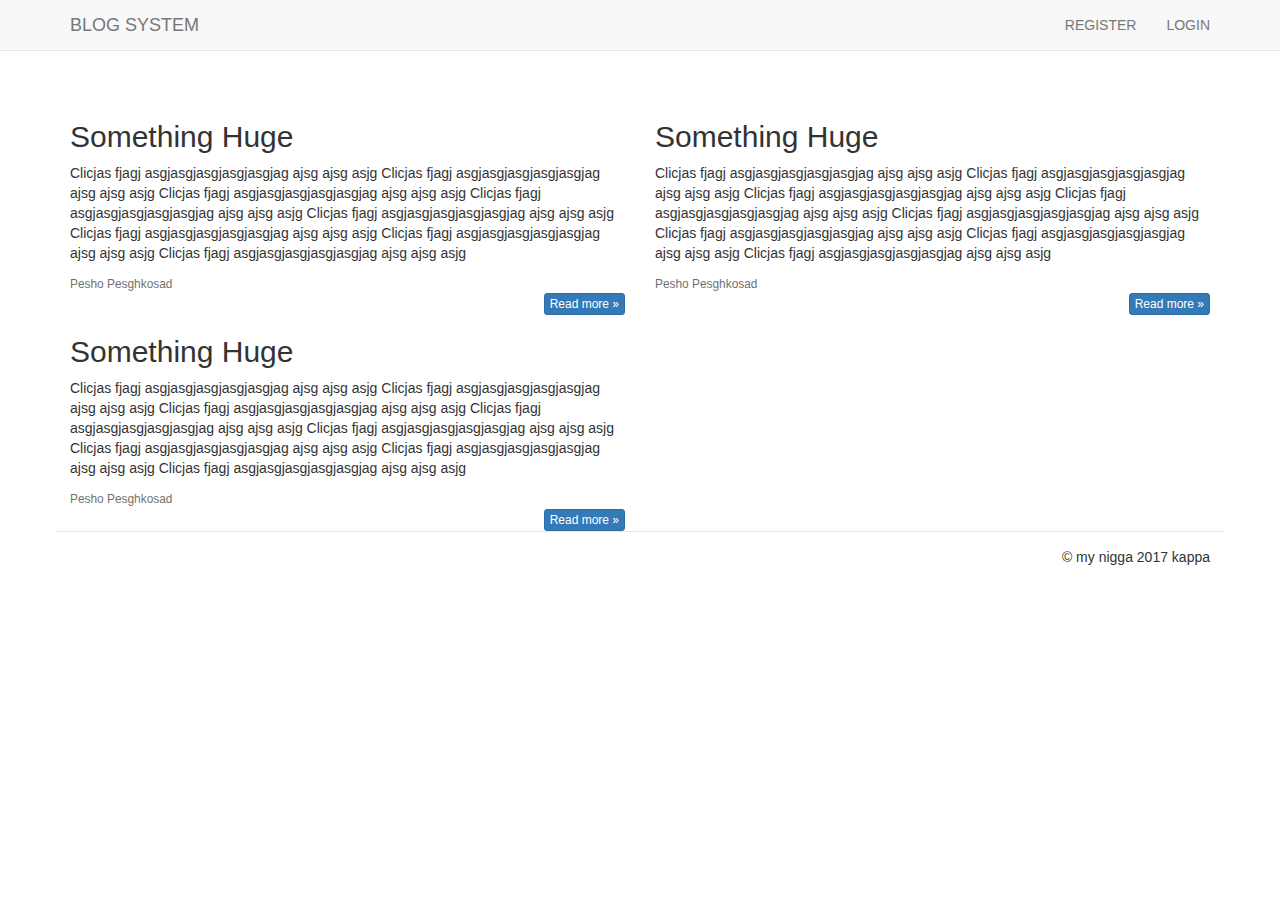
==== 3SoftwareTechnologies/HTML5 and CSS blog/index.html @ 99049025 "fundamentals exam + Soft Tech html" ====
<!DOCTYPE html>
<html lang="en">
<head>
	<title>My Cool Blog</title>
	<link rel="stylesheet" href="styles/bootstrap.css">
	<script src="scripts/jquery-3.1.1.min.js"></script>
	<script src="scripts/bootstrap.js"></script>
</head>
<body>
<header>
	<div class="navbar navbar-default navbar-fixed-top text-uppercase">
		<div class="container">
			<div class="navbar-header">
				<a href="index.html" class="navbar-brand">Blog System</a>

				<button type="button" class="navbar-toggle" data-toggle="collapse" data-target=".navbar-collapse">
				<span class="icon-bar"></span>
				<span class="icon-bar"></span>
				<span class="icon-bar"></span>
				</button>
			</div>
			<div class="navbar-collapse collapse">
				<ul class="nav navbar-nav navbar-right">
					<li><a href="#">Register</a></li>
					<li><a href="indexlog.html">Login</a></li>
				</ul>
			</div>
		</div>
	</div>
</header>

<main>
	<div class="container body-content">
		<div class="row">
			<div class="col-md-6">
				<article>
					<header>
						<h2>
							Something Huge
						</h2>
					</header>

					<p> 
						Clicjas fjagj asgjasgjasgjasgjasgjag ajsg ajsg asjg
						Clicjas fjagj asgjasgjasgjasgjasgjag ajsg ajsg asjg
						Clicjas fjagj asgjasgjasgjasgjasgjag ajsg ajsg asjg
						Clicjas fjagj asgjasgjasgjasgjasgjag ajsg ajsg asjg
						Clicjas fjagj asgjasgjasgjasgjasgjag ajsg ajsg asjg
						Clicjas fjagj asgjasgjasgjasgjasgjag ajsg ajsg asjg
						Clicjas fjagj asgjasgjasgjasgjasgjag ajsg ajsg asjg
						Clicjas fjagj asgjasgjasgjasgjasgjag ajsg ajsg asjg
					</p>

					<small class="author">Pesho Pesghkosad</small>

					<footer>
						<div class="pull-right">
							<a class="btn btn-primary btn-xs" href="postdetails.html">Read more &raquo;</a>
						</div>
					</footer>
				</article>
			</div>
			<div class="col-md-6">
				<article>
					<header>
						<h2>
							Something Huge
						</h2>
					</header>

					<p> 
						Clicjas fjagj asgjasgjasgjasgjasgjag ajsg ajsg asjg
						Clicjas fjagj asgjasgjasgjasgjasgjag ajsg ajsg asjg
						Clicjas fjagj asgjasgjasgjasgjasgjag ajsg ajsg asjg
						Clicjas fjagj asgjasgjasgjasgjasgjag ajsg ajsg asjg
						Clicjas fjagj asgjasgjasgjasgjasgjag ajsg ajsg asjg
						Clicjas fjagj asgjasgjasgjasgjasgjag ajsg ajsg asjg
						Clicjas fjagj asgjasgjasgjasgjasgjag ajsg ajsg asjg
						Clicjas fjagj asgjasgjasgjasgjasgjag ajsg ajsg asjg
					</p>

					<small class="author">Pesho Pesghkosad</small>

					<footer>
						<div class="pull-right">
							<a class="btn btn-primary btn-xs" href="postdetails.html">Read more &raquo;</a>
						</div>
					</footer>
				</article>
			</div>
			<div class="col-md-6">
				<article>
					<header>
						<h2>
							Something Huge
						</h2>
					</header>

					<p> 
						Clicjas fjagj asgjasgjasgjasgjasgjag ajsg ajsg asjg
						Clicjas fjagj asgjasgjasgjasgjasgjag ajsg ajsg asjg
						Clicjas fjagj asgjasgjasgjasgjasgjag ajsg ajsg asjg
						Clicjas fjagj asgjasgjasgjasgjasgjag ajsg ajsg asjg
						Clicjas fjagj asgjasgjasgjasgjasgjag ajsg ajsg asjg
						Clicjas fjagj asgjasgjasgjasgjasgjag ajsg ajsg asjg
						Clicjas fjagj asgjasgjasgjasgjasgjag ajsg ajsg asjg
						Clicjas fjagj asgjasgjasgjasgjasgjag ajsg ajsg asjg
					</p>

					<small class="author">Pesho Pesghkosad</small>

					<footer>
						<div class="pull-right">
							<a class="btn btn-primary btn-xs" href="postdetails.html">Read more &raquo;</a>
						</div>
					</footer>
				</article>
			</div>
		</div>
	</div>
</main>

<footer>
	<div class="container modal-footer">
		<p>
			&copy; my nigga 2017 kappa
		</p>
	</div>
</footer>

</body>
</html>
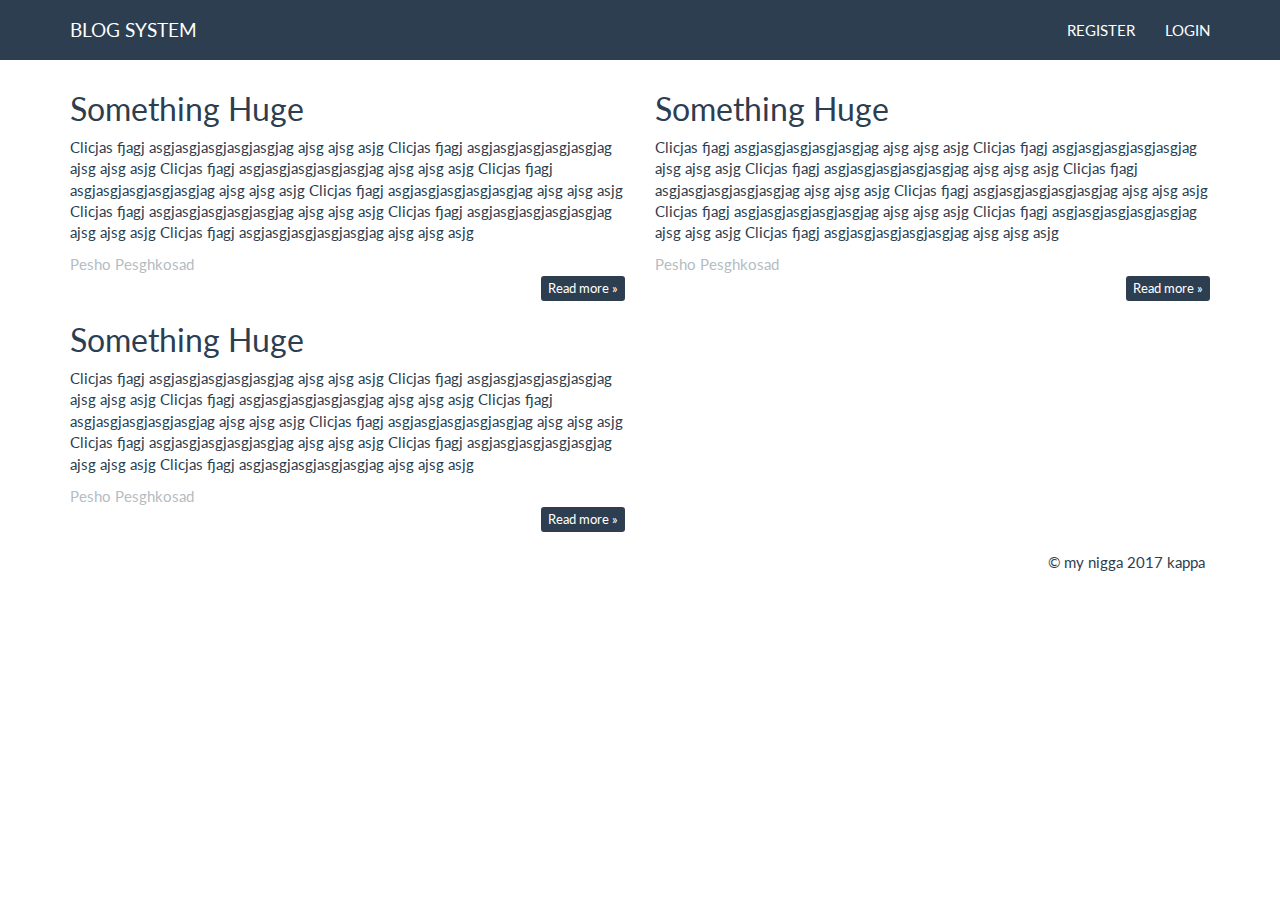
==== commit 9bbdfe53: "update html blog + clean" ====
--- a/3SoftwareTechnologies/HTML5 and CSS blog/index.html
+++ b/3SoftwareTechnologies/HTML5 and CSS blog/index.html
@@ -2,8 +2,8 @@
 <html lang="en">
 <head>
 	<title>My Cool Blog</title>
-	<link rel="stylesheet" href="styles/bootstrap.css">
-	<script src="scripts/jquery-3.1.1.min.js"></script>
+	<link rel="stylesheet" href="styles/style.css">
+	<script src="scripts/jquery-1.10.2.js"></script>
 	<script src="scripts/bootstrap.js"></script>
 </head>
 <body>
@@ -21,7 +21,7 @@
 			</div>
 			<div class="navbar-collapse collapse">
 				<ul class="nav navbar-nav navbar-right">
-					<li><a href="#">Register</a></li>
+					<li><a href="register.html">Register</a></li>
 					<li><a href="indexlog.html">Login</a></li>
 				</ul>
 			</div>
--- a/3SoftwareTechnologies/HTML5 and CSS blog/styles/style.css
+++ b/3SoftwareTechnologies/HTML5 and CSS blog/styles/style.css
@@ -0,0 +1,7058 @@
+@import url("https://fonts.googleapis.com/css?family=Lato:400,700,400italic");
+/*!
+ * bootswatch v3.3.7
+ * Homepage: http://bootswatch.com
+ * Copyright 2012-2016 Thomas Park
+ * Licensed under MIT
+ * Based on Bootstrap
+*/
+/*!
+ * Bootstrap v3.3.7 (http://getbootstrap.com)
+ * Copyright 2011-2016 Twitter, Inc.
+ * Licensed under MIT (https://github.com/twbs/bootstrap/blob/master/LICENSE)
+ */
+/*! normalize.css v3.0.3 | MIT License | github.com/necolas/normalize.css */
+
+body {
+    padding-top: 70px;
+    padding-bottom: 20px;
+}
+
+/* Set padding to keep content from hitting the edges */
+.body-content {
+    padding-left: 15px;
+    padding-right: 15px;
+}
+
+/* Override the default bootstrap behavior where horizontal description lists 
+   will truncate terms that are too long to fit in the left column 
+*/
+.dl-horizontal dt {
+    white-space: normal;
+}
+
+/* Set width on the form input elements since they're 100% wide by default */
+input,
+select,
+textarea {
+    max-width: 280px;
+}
+
+
+html {
+  font-family: sans-serif;
+  -ms-text-size-adjust: 100%;
+  -webkit-text-size-adjust: 100%;
+}
+body {
+  margin: 0;
+}
+article,
+aside,
+details,
+figcaption,
+figure,
+footer,
+header,
+hgroup,
+main,
+menu,
+nav,
+section,
+summary {
+  display: block;
+}
+audio,
+canvas,
+progress,
+video {
+  display: inline-block;
+  vertical-align: baseline;
+}
+audio:not([controls]) {
+  display: none;
+  height: 0;
+}
+[hidden],
+template {
+  display: none;
+}
+a {
+  background-color: transparent;
+}
+a:active,
+a:hover {
+  outline: 0;
+}
+abbr[title] {
+  border-bottom: 1px dotted;
+}
+b,
+strong {
+  font-weight: bold;
+}
+dfn {
+  font-style: italic;
+}
+h1 {
+  font-size: 2em;
+  margin: 0.67em 0;
+}
+mark {
+  background: #ff0;
+  color: #000;
+}
+small {
+  font-size: 80%;
+}
+sub,
+sup {
+  font-size: 75%;
+  line-height: 0;
+  position: relative;
+  vertical-align: baseline;
+}
+sup {
+  top: -0.5em;
+}
+sub {
+  bottom: -0.25em;
+}
+img {
+  border: 0;
+}
+svg:not(:root) {
+  overflow: hidden;
+}
+figure {
+  margin: 1em 40px;
+}
+hr {
+  -webkit-box-sizing: content-box;
+     -moz-box-sizing: content-box;
+          box-sizing: content-box;
+  height: 0;
+}
+pre {
+  overflow: auto;
+}
+code,
+kbd,
+pre,
+samp {
+  font-family: monospace, monospace;
+  font-size: 1em;
+}
+button,
+input,
+optgroup,
+select,
+textarea {
+  color: inherit;
+  font: inherit;
+  margin: 0;
+}
+button {
+  overflow: visible;
+}
+button,
+select {
+  text-transform: none;
+}
+button,
+html input[type="button"],
+input[type="reset"],
+input[type="submit"] {
+  -webkit-appearance: button;
+  cursor: pointer;
+}
+button[disabled],
+html input[disabled] {
+  cursor: default;
+}
+button::-moz-focus-inner,
+input::-moz-focus-inner {
+  border: 0;
+  padding: 0;
+}
+input {
+  line-height: normal;
+}
+input[type="checkbox"],
+input[type="radio"] {
+  -webkit-box-sizing: border-box;
+     -moz-box-sizing: border-box;
+          box-sizing: border-box;
+  padding: 0;
+}
+input[type="number"]::-webkit-inner-spin-button,
+input[type="number"]::-webkit-outer-spin-button {
+  height: auto;
+}
+input[type="search"] {
+  -webkit-appearance: textfield;
+  -webkit-box-sizing: content-box;
+     -moz-box-sizing: content-box;
+          box-sizing: content-box;
+}
+input[type="search"]::-webkit-search-cancel-button,
+input[type="search"]::-webkit-search-decoration {
+  -webkit-appearance: none;
+}
+fieldset {
+  border: 1px solid #c0c0c0;
+  margin: 0 2px;
+  padding: 0.35em 0.625em 0.75em;
+}
+legend {
+  border: 0;
+  padding: 0;
+}
+textarea {
+  overflow: auto;
+}
+optgroup {
+  font-weight: bold;
+}
+table {
+  border-collapse: collapse;
+  border-spacing: 0;
+}
+td,
+th {
+  padding: 0;
+}
+/*! Source: https://github.com/h5bp/html5-boilerplate/blob/master/src/css/main.css */
+@media print {
+  *,
+  *:before,
+  *:after {
+    background: transparent !important;
+    color: #000 !important;
+    -webkit-box-shadow: none !important;
+            box-shadow: none !important;
+    text-shadow: none !important;
+  }
+  a,
+  a:visited {
+    text-decoration: underline;
+  }
+  a[href]:after {
+    content: " (" attr(href) ")";
+  }
+  abbr[title]:after {
+    content: " (" attr(title) ")";
+  }
+  a[href^="#"]:after,
+  a[href^="javascript:"]:after {
+    content: "";
+  }
+  pre,
+  blockquote {
+    border: 1px solid #999;
+    page-break-inside: avoid;
+  }
+  thead {
+    display: table-header-group;
+  }
+  tr,
+  img {
+    page-break-inside: avoid;
+  }
+  img {
+    max-width: 100% !important;
+  }
+  p,
+  h2,
+  h3 {
+    orphans: 3;
+    widows: 3;
+  }
+  h2,
+  h3 {
+    page-break-after: avoid;
+  }
+  .navbar {
+    display: none;
+  }
+  .btn > .caret,
+  .dropup > .btn > .caret {
+    border-top-color: #000 !important;
+  }
+  .label {
+    border: 1px solid #000;
+  }
+  .table {
+    border-collapse: collapse !important;
+  }
+  .table td,
+  .table th {
+    background-color: #fff !important;
+  }
+  .table-bordered th,
+  .table-bordered td {
+    border: 1px solid #ddd !important;
+  }
+}
+@font-face {
+  font-family: 'Glyphicons Halflings';
+  src: url('../fonts/glyphicons-halflings-regular.eot');
+  src: url('../fonts/glyphicons-halflings-regular.eot?#iefix') format('embedded-opentype'), url('../fonts/glyphicons-halflings-regular.woff2') format('woff2'), url('../fonts/glyphicons-halflings-regular.woff') format('woff'), url('../fonts/glyphicons-halflings-regular.ttf') format('truetype'), url('../fonts/glyphicons-halflings-regular.svg#glyphicons_halflingsregular') format('svg');
+}
+.glyphicon {
+  position: relative;
+  top: 1px;
+  display: inline-block;
+  font-family: 'Glyphicons Halflings';
+  font-style: normal;
+  font-weight: normal;
+  line-height: 1;
+  -webkit-font-smoothing: antialiased;
+  -moz-osx-font-smoothing: grayscale;
+}
+.glyphicon-asterisk:before {
+  content: "\002a";
+}
+.glyphicon-plus:before {
+  content: "\002b";
+}
+.glyphicon-euro:before,
+.glyphicon-eur:before {
+  content: "\20ac";
+}
+.glyphicon-minus:before {
+  content: "\2212";
+}
+.glyphicon-cloud:before {
+  content: "\2601";
+}
+.glyphicon-envelope:before {
+  content: "\2709";
+}
+.glyphicon-pencil:before {
+  content: "\270f";
+}
+.glyphicon-glass:before {
+  content: "\e001";
+}
+.glyphicon-music:before {
+  content: "\e002";
+}
+.glyphicon-search:before {
+  content: "\e003";
+}
+.glyphicon-heart:before {
+  content: "\e005";
+}
+.glyphicon-star:before {
+  content: "\e006";
+}
+.glyphicon-star-empty:before {
+  content: "\e007";
+}
+.glyphicon-user:before {
+  content: "\e008";
+}
+.glyphicon-film:before {
+  content: "\e009";
+}
+.glyphicon-th-large:before {
+  content: "\e010";
+}
+.glyphicon-th:before {
+  content: "\e011";
+}
+.glyphicon-th-list:before {
+  content: "\e012";
+}
+.glyphicon-ok:before {
+  content: "\e013";
+}
+.glyphicon-remove:before {
+  content: "\e014";
+}
+.glyphicon-zoom-in:before {
+  content: "\e015";
+}
+.glyphicon-zoom-out:before {
+  content: "\e016";
+}
+.glyphicon-off:before {
+  content: "\e017";
+}
+.glyphicon-signal:before {
+  content: "\e018";
+}
+.glyphicon-cog:before {
+  content: "\e019";
+}
+.glyphicon-trash:before {
+  content: "\e020";
+}
+.glyphicon-home:before {
+  content: "\e021";
+}
+.glyphicon-file:before {
+  content: "\e022";
+}
+.glyphicon-time:before {
+  content: "\e023";
+}
+.glyphicon-road:before {
+  content: "\e024";
+}
+.glyphicon-download-alt:before {
+  content: "\e025";
+}
+.glyphicon-download:before {
+  content: "\e026";
+}
+.glyphicon-upload:before {
+  content: "\e027";
+}
+.glyphicon-inbox:before {
+  content: "\e028";
+}
+.glyphicon-play-circle:before {
+  content: "\e029";
+}
+.glyphicon-repeat:before {
+  content: "\e030";
+}
+.glyphicon-refresh:before {
+  content: "\e031";
+}
+.glyphicon-list-alt:before {
+  content: "\e032";
+}
+.glyphicon-lock:before {
+  content: "\e033";
+}
+.glyphicon-flag:before {
+  content: "\e034";
+}
+.glyphicon-headphones:before {
+  content: "\e035";
+}
+.glyphicon-volume-off:before {
+  content: "\e036";
+}
+.glyphicon-volume-down:before {
+  content: "\e037";
+}
+.glyphicon-volume-up:before {
+  content: "\e038";
+}
+.glyphicon-qrcode:before {
+  content: "\e039";
+}
+.glyphicon-barcode:before {
+  content: "\e040";
+}
+.glyphicon-tag:before {
+  content: "\e041";
+}
+.glyphicon-tags:before {
+  content: "\e042";
+}
+.glyphicon-book:before {
+  content: "\e043";
+}
+.glyphicon-bookmark:before {
+  content: "\e044";
+}
+.glyphicon-print:before {
+  content: "\e045";
+}
+.glyphicon-camera:before {
+  content: "\e046";
+}
+.glyphicon-font:before {
+  content: "\e047";
+}
+.glyphicon-bold:before {
+  content: "\e048";
+}
+.glyphicon-italic:before {
+  content: "\e049";
+}
+.glyphicon-text-height:before {
+  content: "\e050";
+}
+.glyphicon-text-width:before {
+  content: "\e051";
+}
+.glyphicon-align-left:before {
+  content: "\e052";
+}
+.glyphicon-align-center:before {
+  content: "\e053";
+}
+.glyphicon-align-right:before {
+  content: "\e054";
+}
+.glyphicon-align-justify:before {
+  content: "\e055";
+}
+.glyphicon-list:before {
+  content: "\e056";
+}
+.glyphicon-indent-left:before {
+  content: "\e057";
+}
+.glyphicon-indent-right:before {
+  content: "\e058";
+}
+.glyphicon-facetime-video:before {
+  content: "\e059";
+}
+.glyphicon-picture:before {
+  content: "\e060";
+}
+.glyphicon-map-marker:before {
+  content: "\e062";
+}
+.glyphicon-adjust:before {
+  content: "\e063";
+}
+.glyphicon-tint:before {
+  content: "\e064";
+}
+.glyphicon-edit:before {
+  content: "\e065";
+}
+.glyphicon-share:before {
+  content: "\e066";
+}
+.glyphicon-check:before {
+  content: "\e067";
+}
+.glyphicon-move:before {
+  content: "\e068";
+}
+.glyphicon-step-backward:before {
+  content: "\e069";
+}
+.glyphicon-fast-backward:before {
+  content: "\e070";
+}
+.glyphicon-backward:before {
+  content: "\e071";
+}
+.glyphicon-play:before {
+  content: "\e072";
+}
+.glyphicon-pause:before {
+  content: "\e073";
+}
+.glyphicon-stop:before {
+  content: "\e074";
+}
+.glyphicon-forward:before {
+  content: "\e075";
+}
+.glyphicon-fast-forward:before {
+  content: "\e076";
+}
+.glyphicon-step-forward:before {
+  content: "\e077";
+}
+.glyphicon-eject:before {
+  content: "\e078";
+}
+.glyphicon-chevron-left:before {
+  content: "\e079";
+}
+.glyphicon-chevron-right:before {
+  content: "\e080";
+}
+.glyphicon-plus-sign:before {
+  content: "\e081";
+}
+.glyphicon-minus-sign:before {
+  content: "\e082";
+}
+.glyphicon-remove-sign:before {
+  content: "\e083";
+}
+.glyphicon-ok-sign:before {
+  content: "\e084";
+}
+.glyphicon-question-sign:before {
+  content: "\e085";
+}
+.glyphicon-info-sign:before {
+  content: "\e086";
+}
+.glyphicon-screenshot:before {
+  content: "\e087";
+}
+.glyphicon-remove-circle:before {
+  content: "\e088";
+}
+.glyphicon-ok-circle:before {
+  content: "\e089";
+}
+.glyphicon-ban-circle:before {
+  content: "\e090";
+}
+.glyphicon-arrow-left:before {
+  content: "\e091";
+}
+.glyphicon-arrow-right:before {
+  content: "\e092";
+}
+.glyphicon-arrow-up:before {
+  content: "\e093";
+}
+.glyphicon-arrow-down:before {
+  content: "\e094";
+}
+.glyphicon-share-alt:before {
+  content: "\e095";
+}
+.glyphicon-resize-full:before {
+  content: "\e096";
+}
+.glyphicon-resize-small:before {
+  content: "\e097";
+}
+.glyphicon-exclamation-sign:before {
+  content: "\e101";
+}
+.glyphicon-gift:before {
+  content: "\e102";
+}
+.glyphicon-leaf:before {
+  content: "\e103";
+}
+.glyphicon-fire:before {
+  content: "\e104";
+}
+.glyphicon-eye-open:before {
+  content: "\e105";
+}
+.glyphicon-eye-close:before {
+  content: "\e106";
+}
+.glyphicon-warning-sign:before {
+  content: "\e107";
+}
+.glyphicon-plane:before {
+  content: "\e108";
+}
+.glyphicon-calendar:before {
+  content: "\e109";
+}
+.glyphicon-random:before {
+  content: "\e110";
+}
+.glyphicon-comment:before {
+  content: "\e111";
+}
+.glyphicon-magnet:before {
+  content: "\e112";
+}
+.glyphicon-chevron-up:before {
+  content: "\e113";
+}
+.glyphicon-chevron-down:before {
+  content: "\e114";
+}
+.glyphicon-retweet:before {
+  content: "\e115";
+}
+.glyphicon-shopping-cart:before {
+  content: "\e116";
+}
+.glyphicon-folder-close:before {
+  content: "\e117";
+}
+.glyphicon-folder-open:before {
+  content: "\e118";
+}
+.glyphicon-resize-vertical:before {
+  content: "\e119";
+}
+.glyphicon-resize-horizontal:before {
+  content: "\e120";
+}
+.glyphicon-hdd:before {
+  content: "\e121";
+}
+.glyphicon-bullhorn:before {
+  content: "\e122";
+}
+.glyphicon-bell:before {
+  content: "\e123";
+}
+.glyphicon-certificate:before {
+  content: "\e124";
+}
+.glyphicon-thumbs-up:before {
+  content: "\e125";
+}
+.glyphicon-thumbs-down:before {
+  content: "\e126";
+}
+.glyphicon-hand-right:before {
+  content: "\e127";
+}
+.glyphicon-hand-left:before {
+  content: "\e128";
+}
+.glyphicon-hand-up:before {
+  content: "\e129";
+}
+.glyphicon-hand-down:before {
+  content: "\e130";
+}
+.glyphicon-circle-arrow-right:before {
+  content: "\e131";
+}
+.glyphicon-circle-arrow-left:before {
+  content: "\e132";
+}
+.glyphicon-circle-arrow-up:before {
+  content: "\e133";
+}
+.glyphicon-circle-arrow-down:before {
+  content: "\e134";
+}
+.glyphicon-globe:before {
+  content: "\e135";
+}
+.glyphicon-wrench:before {
+  content: "\e136";
+}
+.glyphicon-tasks:before {
+  content: "\e137";
+}
+.glyphicon-filter:before {
+  content: "\e138";
+}
+.glyphicon-briefcase:before {
+  content: "\e139";
+}
+.glyphicon-fullscreen:before {
+  content: "\e140";
+}
+.glyphicon-dashboard:before {
+  content: "\e141";
+}
+.glyphicon-paperclip:before {
+  content: "\e142";
+}
+.glyphicon-heart-empty:before {
+  content: "\e143";
+}
+.glyphicon-link:before {
+  content: "\e144";
+}
+.glyphicon-phone:before {
+  content: "\e145";
+}
+.glyphicon-pushpin:before {
+  content: "\e146";
+}
+.glyphicon-usd:before {
+  content: "\e148";
+}
+.glyphicon-gbp:before {
+  content: "\e149";
+}
+.glyphicon-sort:before {
+  content: "\e150";
+}
+.glyphicon-sort-by-alphabet:before {
+  content: "\e151";
+}
+.glyphicon-sort-by-alphabet-alt:before {
+  content: "\e152";
+}
+.glyphicon-sort-by-order:before {
+  content: "\e153";
+}
+.glyphicon-sort-by-order-alt:before {
+  content: "\e154";
+}
+.glyphicon-sort-by-attributes:before {
+  content: "\e155";
+}
+.glyphicon-sort-by-attributes-alt:before {
+  content: "\e156";
+}
+.glyphicon-unchecked:before {
+  content: "\e157";
+}
+.glyphicon-expand:before {
+  content: "\e158";
+}
+.glyphicon-collapse-down:before {
+  content: "\e159";
+}
+.glyphicon-collapse-up:before {
+  content: "\e160";
+}
+.glyphicon-log-in:before {
+  content: "\e161";
+}
+.glyphicon-flash:before {
+  content: "\e162";
+}
+.glyphicon-log-out:before {
+  content: "\e163";
+}
+.glyphicon-new-window:before {
+  content: "\e164";
+}
+.glyphicon-record:before {
+  content: "\e165";
+}
+.glyphicon-save:before {
+  content: "\e166";
+}
+.glyphicon-open:before {
+  content: "\e167";
+}
+.glyphicon-saved:before {
+  content: "\e168";
+}
+.glyphicon-import:before {
+  content: "\e169";
+}
+.glyphicon-export:before {
+  content: "\e170";
+}
+.glyphicon-send:before {
+  content: "\e171";
+}
+.glyphicon-floppy-disk:before {
+  content: "\e172";
+}
+.glyphicon-floppy-saved:before {
+  content: "\e173";
+}
+.glyphicon-floppy-remove:before {
+  content: "\e174";
+}
+.glyphicon-floppy-save:before {
+  content: "\e175";
+}
+.glyphicon-floppy-open:before {
+  content: "\e176";
+}
+.glyphicon-credit-card:before {
+  content: "\e177";
+}
+.glyphicon-transfer:before {
+  content: "\e178";
+}
+.glyphicon-cutlery:before {
+  content: "\e179";
+}
+.glyphicon-header:before {
+  content: "\e180";
+}
+.glyphicon-compressed:before {
+  content: "\e181";
+}
+.glyphicon-earphone:before {
+  content: "\e182";
+}
+.glyphicon-phone-alt:before {
+  content: "\e183";
+}
+.glyphicon-tower:before {
+  content: "\e184";
+}
+.glyphicon-stats:before {
+  content: "\e185";
+}
+.glyphicon-sd-video:before {
+  content: "\e186";
+}
+.glyphicon-hd-video:before {
+  content: "\e187";
+}
+.glyphicon-subtitles:before {
+  content: "\e188";
+}
+.glyphicon-sound-stereo:before {
+  content: "\e189";
+}
+.glyphicon-sound-dolby:before {
+  content: "\e190";
+}
+.glyphicon-sound-5-1:before {
+  content: "\e191";
+}
+.glyphicon-sound-6-1:before {
+  content: "\e192";
+}
+.glyphicon-sound-7-1:before {
+  content: "\e193";
+}
+.glyphicon-copyright-mark:before {
+  content: "\e194";
+}
+.glyphicon-registration-mark:before {
+  content: "\e195";
+}
+.glyphicon-cloud-download:before {
+  content: "\e197";
+}
+.glyphicon-cloud-upload:before {
+  content: "\e198";
+}
+.glyphicon-tree-conifer:before {
+  content: "\e199";
+}
+.glyphicon-tree-deciduous:before {
+  content: "\e200";
+}
+.glyphicon-cd:before {
+  content: "\e201";
+}
+.glyphicon-save-file:before {
+  content: "\e202";
+}
+.glyphicon-open-file:before {
+  content: "\e203";
+}
+.glyphicon-level-up:before {
+  content: "\e204";
+}
+.glyphicon-copy:before {
+  content: "\e205";
+}
+.glyphicon-paste:before {
+  content: "\e206";
+}
+.glyphicon-alert:before {
+  content: "\e209";
+}
+.glyphicon-equalizer:before {
+  content: "\e210";
+}
+.glyphicon-king:before {
+  content: "\e211";
+}
+.glyphicon-queen:before {
+  content: "\e212";
+}
+.glyphicon-pawn:before {
+  content: "\e213";
+}
+.glyphicon-bishop:before {
+  content: "\e214";
+}
+.glyphicon-knight:before {
+  content: "\e215";
+}
+.glyphicon-baby-formula:before {
+  content: "\e216";
+}
+.glyphicon-tent:before {
+  content: "\26fa";
+}
+.glyphicon-blackboard:before {
+  content: "\e218";
+}
+.glyphicon-bed:before {
+  content: "\e219";
+}
+.glyphicon-apple:before {
+  content: "\f8ff";
+}
+.glyphicon-erase:before {
+  content: "\e221";
+}
+.glyphicon-hourglass:before {
+  content: "\231b";
+}
+.glyphicon-lamp:before {
+  content: "\e223";
+}
+.glyphicon-duplicate:before {
+  content: "\e224";
+}
+.glyphicon-piggy-bank:before {
+  content: "\e225";
+}
+.glyphicon-scissors:before {
+  content: "\e226";
+}
+.glyphicon-bitcoin:before {
+  content: "\e227";
+}
+.glyphicon-btc:before {
+  content: "\e227";
+}
+.glyphicon-xbt:before {
+  content: "\e227";
+}
+.glyphicon-yen:before {
+  content: "\00a5";
+}
+.glyphicon-jpy:before {
+  content: "\00a5";
+}
+.glyphicon-ruble:before {
+  content: "\20bd";
+}
+.glyphicon-rub:before {
+  content: "\20bd";
+}
+.glyphicon-scale:before {
+  content: "\e230";
+}
+.glyphicon-ice-lolly:before {
+  content: "\e231";
+}
+.glyphicon-ice-lolly-tasted:before {
+  content: "\e232";
+}
+.glyphicon-education:before {
+  content: "\e233";
+}
+.glyphicon-option-horizontal:before {
+  content: "\e234";
+}
+.glyphicon-option-vertical:before {
+  content: "\e235";
+}
+.glyphicon-menu-hamburger:before {
+  content: "\e236";
+}
+.glyphicon-modal-window:before {
+  content: "\e237";
+}
+.glyphicon-oil:before {
+  content: "\e238";
+}
+.glyphicon-grain:before {
+  content: "\e239";
+}
+.glyphicon-sunglasses:before {
+  content: "\e240";
+}
+.glyphicon-text-size:before {
+  content: "\e241";
+}
+.glyphicon-text-color:before {
+  content: "\e242";
+}
+.glyphicon-text-background:before {
+  content: "\e243";
+}
+.glyphicon-object-align-top:before {
+  content: "\e244";
+}
+.glyphicon-object-align-bottom:before {
+  content: "\e245";
+}
+.glyphicon-object-align-horizontal:before {
+  content: "\e246";
+}
+.glyphicon-object-align-left:before {
+  content: "\e247";
+}
+.glyphicon-object-align-vertical:before {
+  content: "\e248";
+}
+.glyphicon-object-align-right:before {
+  content: "\e249";
+}
+.glyphicon-triangle-right:before {
+  content: "\e250";
+}
+.glyphicon-triangle-left:before {
+  content: "\e251";
+}
+.glyphicon-triangle-bottom:before {
+  content: "\e252";
+}
+.glyphicon-triangle-top:before {
+  content: "\e253";
+}
+.glyphicon-console:before {
+  content: "\e254";
+}
+.glyphicon-superscript:before {
+  content: "\e255";
+}
+.glyphicon-subscript:before {
+  content: "\e256";
+}
+.glyphicon-menu-left:before {
+  content: "\e257";
+}
+.glyphicon-menu-right:before {
+  content: "\e258";
+}
+.glyphicon-menu-down:before {
+  content: "\e259";
+}
+.glyphicon-menu-up:before {
+  content: "\e260";
+}
+* {
+  -webkit-box-sizing: border-box;
+  -moz-box-sizing: border-box;
+  box-sizing: border-box;
+}
+*:before,
+*:after {
+  -webkit-box-sizing: border-box;
+  -moz-box-sizing: border-box;
+  box-sizing: border-box;
+}
+html {
+  font-size: 10px;
+  -webkit-tap-highlight-color: rgba(0, 0, 0, 0);
+}
+body {
+  font-family: "Lato", "Helvetica Neue", Helvetica, Arial, sans-serif;
+  font-size: 15px;
+  line-height: 1.42857143;
+  color: #2c3e50;
+  background-color: #ffffff;
+}
+input,
+button,
+select,
+textarea {
+  font-family: inherit;
+  font-size: inherit;
+  line-height: inherit;
+}
+a {
+  color: #18bc9c;
+  text-decoration: none;
+}
+a:hover,
+a:focus {
+  color: #18bc9c;
+  text-decoration: underline;
+}
+a:focus {
+  outline: 5px auto -webkit-focus-ring-color;
+  outline-offset: -2px;
+}
+figure {
+  margin: 0;
+}
+img {
+  vertical-align: middle;
+}
+.img-responsive,
+.thumbnail > img,
+.thumbnail a > img,
+.carousel-inner > .item > img,
+.carousel-inner > .item > a > img {
+  display: block;
+  max-width: 100%;
+  height: auto;
+}
+.img-rounded {
+  border-radius: 6px;
+}
+.img-thumbnail {
+  padding: 4px;
+  line-height: 1.42857143;
+  background-color: #ffffff;
+  border: 1px solid #ecf0f1;
+  border-radius: 4px;
+  -webkit-transition: all 0.2s ease-in-out;
+  -o-transition: all 0.2s ease-in-out;
+  transition: all 0.2s ease-in-out;
+  display: inline-block;
+  max-width: 100%;
+  height: auto;
+}
+.img-circle {
+  border-radius: 50%;
+}
+hr {
+  margin-top: 21px;
+  margin-bottom: 21px;
+  border: 0;
+  border-top: 1px solid #ecf0f1;
+}
+.sr-only {
+  position: absolute;
+  width: 1px;
+  height: 1px;
+  margin: -1px;
+  padding: 0;
+  overflow: hidden;
+  clip: rect(0, 0, 0, 0);
+  border: 0;
+}
+.sr-only-focusable:active,
+.sr-only-focusable:focus {
+  position: static;
+  width: auto;
+  height: auto;
+  margin: 0;
+  overflow: visible;
+  clip: auto;
+}
+[role="button"] {
+  cursor: pointer;
+}
+h1,
+h2,
+h3,
+h4,
+h5,
+h6,
+.h1,
+.h2,
+.h3,
+.h4,
+.h5,
+.h6 {
+  font-family: "Lato", "Helvetica Neue", Helvetica, Arial, sans-serif;
+  font-weight: 400;
+  line-height: 1.1;
+  color: inherit;
+}
+h1 small,
+h2 small,
+h3 small,
+h4 small,
+h5 small,
+h6 small,
+.h1 small,
+.h2 small,
+.h3 small,
+.h4 small,
+.h5 small,
+.h6 small,
+h1 .small,
+h2 .small,
+h3 .small,
+h4 .small,
+h5 .small,
+h6 .small,
+.h1 .small,
+.h2 .small,
+.h3 .small,
+.h4 .small,
+.h5 .small,
+.h6 .small {
+  font-weight: normal;
+  line-height: 1;
+  color: #b4bcc2;
+}
+h1,
+.h1,
+h2,
+.h2,
+h3,
+.h3 {
+  margin-top: 21px;
+  margin-bottom: 10.5px;
+}
+h1 small,
+.h1 small,
+h2 small,
+.h2 small,
+h3 small,
+.h3 small,
+h1 .small,
+.h1 .small,
+h2 .small,
+.h2 .small,
+h3 .small,
+.h3 .small {
+  font-size: 65%;
+}
+h4,
+.h4,
+h5,
+.h5,
+h6,
+.h6 {
+  margin-top: 10.5px;
+  margin-bottom: 10.5px;
+}
+h4 small,
+.h4 small,
+h5 small,
+.h5 small,
+h6 small,
+.h6 small,
+h4 .small,
+.h4 .small,
+h5 .small,
+.h5 .small,
+h6 .small,
+.h6 .small {
+  font-size: 75%;
+}
+h1,
+.h1 {
+  font-size: 39px;
+}
+h2,
+.h2 {
+  font-size: 32px;
+}
+h3,
+.h3 {
+  font-size: 26px;
+}
+h4,
+.h4 {
+  font-size: 19px;
+}
+h5,
+.h5 {
+  font-size: 15px;
+}
+h6,
+.h6 {
+  font-size: 13px;
+}
+p {
+  margin: 0 0 10.5px;
+}
+.lead {
+  margin-bottom: 21px;
+  font-size: 17px;
+  font-weight: 300;
+  line-height: 1.4;
+}
+@media (min-width: 768px) {
+  .lead {
+    font-size: 22.5px;
+  }
+}
+small,
+.small {
+  font-size: 86%;
+}
+mark,
+.mark {
+  background-color: #f39c12;
+  padding: .2em;
+}
+.text-left {
+  text-align: left;
+}
+.text-right {
+  text-align: right;
+}
+.text-center {
+  text-align: center;
+}
+.text-justify {
+  text-align: justify;
+}
+.text-nowrap {
+  white-space: nowrap;
+}
+.text-lowercase {
+  text-transform: lowercase;
+}
+.text-uppercase {
+  text-transform: uppercase;
+}
+.text-capitalize {
+  text-transform: capitalize;
+}
+.text-muted {
+  color: #b4bcc2;
+}
+.text-primary {
+  color: #2c3e50;
+}
+a.text-primary:hover,
+a.text-primary:focus {
+  color: #1a242f;
+}
+.text-success {
+  color: #ffffff;
+}
+a.text-success:hover,
+a.text-success:focus {
+  color: #e6e6e6;
+}
+.text-info {
+  color: #ffffff;
+}
+a.text-info:hover,
+a.text-info:focus {
+  color: #e6e6e6;
+}
+.text-warning {
+  color: #ffffff;
+}
+a.text-warning:hover,
+a.text-warning:focus {
+  color: #e6e6e6;
+}
+.text-danger {
+  color: #ffffff;
+}
+a.text-danger:hover,
+a.text-danger:focus {
+  color: #e6e6e6;
+}
+.bg-primary {
+  color: #fff;
+  background-color: #2c3e50;
+}
+a.bg-primary:hover,
+a.bg-primary:focus {
+  background-color: #1a242f;
+}
+.bg-success {
+  background-color: #18bc9c;
+}
+a.bg-success:hover,
+a.bg-success:focus {
+  background-color: #128f76;
+}
+.bg-info {
+  background-color: #3498db;
+}
+a.bg-info:hover,
+a.bg-info:focus {
+  background-color: #217dbb;
+}
+.bg-warning {
+  background-color: #f39c12;
+}
+a.bg-warning:hover,
+a.bg-warning:focus {
+  background-color: #c87f0a;
+}
+.bg-danger {
+  background-color: #e74c3c;
+}
+a.bg-danger:hover,
+a.bg-danger:focus {
+  background-color: #d62c1a;
+}
+.page-header {
+  padding-bottom: 9.5px;
+  margin: 42px 0 21px;
+  border-bottom: 1px solid transparent;
+}
+ul,
+ol {
+  margin-top: 0;
+  margin-bottom: 10.5px;
+}
+ul ul,
+ol ul,
+ul ol,
+ol ol {
+  margin-bottom: 0;
+}
+.list-unstyled {
+  padding-left: 0;
+  list-style: none;
+}
+.list-inline {
+  padding-left: 0;
+  list-style: none;
+  margin-left: -5px;
+}
+.list-inline > li {
+  display: inline-block;
+  padding-left: 5px;
+  padding-right: 5px;
+}
+dl {
+  margin-top: 0;
+  margin-bottom: 21px;
+}
+dt,
+dd {
+  line-height: 1.42857143;
+}
+dt {
+  font-weight: bold;
+}
+dd {
+  margin-left: 0;
+}
+@media (min-width: 768px) {
+  .dl-horizontal dt {
+    float: left;
+    width: 160px;
+    clear: left;
+    text-align: right;
+    overflow: hidden;
+    text-overflow: ellipsis;
+    white-space: nowrap;
+  }
+  .dl-horizontal dd {
+    margin-left: 180px;
+  }
+}
+abbr[title],
+abbr[data-original-title] {
+  cursor: help;
+  border-bottom: 1px dotted #b4bcc2;
+}
+.initialism {
+  font-size: 90%;
+  text-transform: uppercase;
+}
+blockquote {
+  padding: 0px 0px;
+  margin: 0 0 21px;
+  font-size: 18.75px;
+}
+blockquote p:last-child,
+blockquote ul:last-child,
+blockquote ol:last-child {
+  margin-bottom: 0;
+}
+blockquote footer,
+blockquote small,
+blockquote .small {
+  display: block;
+  font-size: 80%;
+  line-height: 1.42857143;
+  color: #b4bcc2;
+}
+blockquote footer:before,
+blockquote small:before,
+blockquote .small:before {
+  content: '\2014 \00A0';
+}
+.blockquote-reverse,
+blockquote.pull-right {
+  padding-right: 15px;
+  padding-left: 0;
+  border-left: 0;
+  text-align: right;
+}
+.blockquote-reverse footer:before,
+blockquote.pull-right footer:before,
+.blockquote-reverse small:before,
+blockquote.pull-right small:before,
+.blockquote-reverse .small:before,
+blockquote.pull-right .small:before {
+  content: '';
+}
+.blockquote-reverse footer:after,
+blockquote.pull-right footer:after,
+.blockquote-reverse small:after,
+blockquote.pull-right small:after,
+.blockquote-reverse .small:after,
+blockquote.pull-right .small:after {
+  content: '\00A0 \2014';
+}
+address {
+  margin-bottom: 21px;
+  font-style: normal;
+  line-height: 1.42857143;
+}
+code,
+kbd,
+pre,
+samp {
+  font-family: Menlo, Monaco, Consolas, "Courier New", monospace;
+}
+code {
+  padding: 2px 4px;
+  font-size: 90%;
+  color: #c7254e;
+  background-color: #f9f2f4;
+  border-radius: 4px;
+}
+kbd {
+  padding: 2px 4px;
+  font-size: 90%;
+  color: #ffffff;
+  background-color: #333333;
+  border-radius: 3px;
+  -webkit-box-shadow: inset 0 -1px 0 rgba(0, 0, 0, 0.25);
+          box-shadow: inset 0 -1px 0 rgba(0, 0, 0, 0.25);
+}
+kbd kbd {
+  padding: 0;
+  font-size: 100%;
+  font-weight: bold;
+  -webkit-box-shadow: none;
+          box-shadow: none;
+}
+pre {
+  display: block;
+  padding: 10px;
+  margin: 0 0 10.5px;
+  font-size: 14px;
+  line-height: 1.42857143;
+  word-break: break-all;
+  word-wrap: break-word;
+  color: #7b8a8b;
+  background-color: #ecf0f1;
+  border: 1px solid #cccccc;
+  border-radius: 4px;
+}
+pre code {
+  padding: 0;
+  font-size: inherit;
+  color: inherit;
+  white-space: pre-wrap;
+  background-color: transparent;
+  border-radius: 0;
+}
+.pre-scrollable {
+  max-height: 340px;
+  overflow-y: scroll;
+}
+.container {
+  margin-right: auto;
+  margin-left: auto;
+  padding-left: 15px;
+  padding-right: 15px;
+}
+@media (min-width: 768px) {
+  .container {
+    width: 750px;
+  }
+}
+@media (min-width: 992px) {
+  .container {
+    width: 970px;
+  }
+}
+@media (min-width: 1200px) {
+  .container {
+    width: 1170px;
+  }
+}
+.container-fluid {
+  margin-right: auto;
+  margin-left: auto;
+  padding-left: 15px;
+  padding-right: 15px;
+}
+.row {
+  margin-left: -15px;
+  margin-right: -15px;
+}
+.col-xs-1, .col-sm-1, .col-md-1, .col-lg-1, .col-xs-2, .col-sm-2, .col-md-2, .col-lg-2, .col-xs-3, .col-sm-3, .col-md-3, .col-lg-3, .col-xs-4, .col-sm-4, .col-md-4, .col-lg-4, .col-xs-5, .col-sm-5, .col-md-5, .col-lg-5, .col-xs-6, .col-sm-6, .col-md-6, .col-lg-6, .col-xs-7, .col-sm-7, .col-md-7, .col-lg-7, .col-xs-8, .col-sm-8, .col-md-8, .col-lg-8, .col-xs-9, .col-sm-9, .col-md-9, .col-lg-9, .col-xs-10, .col-sm-10, .col-md-10, .col-lg-10, .col-xs-11, .col-sm-11, .col-md-11, .col-lg-11, .col-xs-12, .col-sm-12, .col-md-12, .col-lg-12 {
+  position: relative;
+  min-height: 1px;
+  padding-left: 15px;
+  padding-right: 15px;
+}
+.col-xs-1, .col-xs-2, .col-xs-3, .col-xs-4, .col-xs-5, .col-xs-6, .col-xs-7, .col-xs-8, .col-xs-9, .col-xs-10, .col-xs-11, .col-xs-12 {
+  float: left;
+}
+.col-xs-12 {
+  width: 100%;
+}
+.col-xs-11 {
+  width: 91.66666667%;
+}
+.col-xs-10 {
+  width: 83.33333333%;
+}
+.col-xs-9 {
+  width: 75%;
+}
+.col-xs-8 {
+  width: 66.66666667%;
+}
+.col-xs-7 {
+  width: 58.33333333%;
+}
+.col-xs-6 {
+  width: 50%;
+}
+.col-xs-5 {
+  width: 41.66666667%;
+}
+.col-xs-4 {
+  width: 33.33333333%;
+}
+.col-xs-3 {
+  width: 25%;
+}
+.col-xs-2 {
+  width: 16.66666667%;
+}
+.col-xs-1 {
+  width: 8.33333333%;
+}
+.col-xs-pull-12 {
+  right: 100%;
+}
+.col-xs-pull-11 {
+  right: 91.66666667%;
+}
+.col-xs-pull-10 {
+  right: 83.33333333%;
+}
+.col-xs-pull-9 {
+  right: 75%;
+}
+.col-xs-pull-8 {
+  right: 66.66666667%;
+}
+.col-xs-pull-7 {
+  right: 58.33333333%;
+}
+.col-xs-pull-6 {
+  right: 50%;
+}
+.col-xs-pull-5 {
+  right: 41.66666667%;
+}
+.col-xs-pull-4 {
+  right: 33.33333333%;
+}
+.col-xs-pull-3 {
+  right: 25%;
+}
+.col-xs-pull-2 {
+  right: 16.66666667%;
+}
+.col-xs-pull-1 {
+  right: 8.33333333%;
+}
+.col-xs-pull-0 {
+  right: auto;
+}
+.col-xs-push-12 {
+  left: 100%;
+}
+.col-xs-push-11 {
+  left: 91.66666667%;
+}
+.col-xs-push-10 {
+  left: 83.33333333%;
+}
+.col-xs-push-9 {
+  left: 75%;
+}
+.col-xs-push-8 {
+  left: 66.66666667%;
+}
+.col-xs-push-7 {
+  left: 58.33333333%;
+}
+.col-xs-push-6 {
+  left: 50%;
+}
+.col-xs-push-5 {
+  left: 41.66666667%;
+}
+.col-xs-push-4 {
+  left: 33.33333333%;
+}
+.col-xs-push-3 {
+  left: 25%;
+}
+.col-xs-push-2 {
+  left: 16.66666667%;
+}
+.col-xs-push-1 {
+  left: 8.33333333%;
+}
+.col-xs-push-0 {
+  left: auto;
+}
+.col-xs-offset-12 {
+  margin-left: 100%;
+}
+.col-xs-offset-11 {
+  margin-left: 91.66666667%;
+}
+.col-xs-offset-10 {
+  margin-left: 83.33333333%;
+}
+.col-xs-offset-9 {
+  margin-left: 75%;
+}
+.col-xs-offset-8 {
+  margin-left: 66.66666667%;
+}
+.col-xs-offset-7 {
+  margin-left: 58.33333333%;
+}
+.col-xs-offset-6 {
+  margin-left: 50%;
+}
+.col-xs-offset-5 {
+  margin-left: 41.66666667%;
+}
+.col-xs-offset-4 {
+  margin-left: 33.33333333%;
+}
+.col-xs-offset-3 {
+  margin-left: 25%;
+}
+.col-xs-offset-2 {
+  margin-left: 16.66666667%;
+}
+.col-xs-offset-1 {
+  margin-left: 8.33333333%;
+}
+.col-xs-offset-0 {
+  margin-left: 0%;
+}
+@media (min-width: 768px) {
+  .col-sm-1, .col-sm-2, .col-sm-3, .col-sm-4, .col-sm-5, .col-sm-6, .col-sm-7, .col-sm-8, .col-sm-9, .col-sm-10, .col-sm-11, .col-sm-12 {
+    float: left;
+  }
+  .col-sm-12 {
+    width: 100%;
+  }
+  .col-sm-11 {
+    width: 91.66666667%;
+  }
+  .col-sm-10 {
+    width: 83.33333333%;
+  }
+  .col-sm-9 {
+    width: 75%;
+  }
+  .col-sm-8 {
+    width: 66.66666667%;
+  }
+  .col-sm-7 {
+    width: 58.33333333%;
+  }
+  .col-sm-6 {
+    width: 50%;
+  }
+  .col-sm-5 {
+    width: 41.66666667%;
+  }
+  .col-sm-4 {
+    width: 33.33333333%;
+  }
+  .col-sm-3 {
+    width: 25%;
+  }
+  .col-sm-2 {
+    width: 16.66666667%;
+  }
+  .col-sm-1 {
+    width: 8.33333333%;
+  }
+  .col-sm-pull-12 {
+    right: 100%;
+  }
+  .col-sm-pull-11 {
+    right: 91.66666667%;
+  }
+  .col-sm-pull-10 {
+    right: 83.33333333%;
+  }
+  .col-sm-pull-9 {
+    right: 75%;
+  }
+  .col-sm-pull-8 {
+    right: 66.66666667%;
+  }
+  .col-sm-pull-7 {
+    right: 58.33333333%;
+  }
+  .col-sm-pull-6 {
+    right: 50%;
+  }
+  .col-sm-pull-5 {
+    right: 41.66666667%;
+  }
+  .col-sm-pull-4 {
+    right: 33.33333333%;
+  }
+  .col-sm-pull-3 {
+    right: 25%;
+  }
+  .col-sm-pull-2 {
+    right: 16.66666667%;
+  }
+  .col-sm-pull-1 {
+    right: 8.33333333%;
+  }
+  .col-sm-pull-0 {
+    right: auto;
+  }
+  .col-sm-push-12 {
+    left: 100%;
+  }
+  .col-sm-push-11 {
+    left: 91.66666667%;
+  }
+  .col-sm-push-10 {
+    left: 83.33333333%;
+  }
+  .col-sm-push-9 {
+    left: 75%;
+  }
+  .col-sm-push-8 {
+    left: 66.66666667%;
+  }
+  .col-sm-push-7 {
+    left: 58.33333333%;
+  }
+  .col-sm-push-6 {
+    left: 50%;
+  }
+  .col-sm-push-5 {
+    left: 41.66666667%;
+  }
+  .col-sm-push-4 {
+    left: 33.33333333%;
+  }
+  .col-sm-push-3 {
+    left: 25%;
+  }
+  .col-sm-push-2 {
+    left: 16.66666667%;
+  }
+  .col-sm-push-1 {
+    left: 8.33333333%;
+  }
+  .col-sm-push-0 {
+    left: auto;
+  }
+  .col-sm-offset-12 {
+    margin-left: 100%;
+  }
+  .col-sm-offset-11 {
+    margin-left: 91.66666667%;
+  }
+  .col-sm-offset-10 {
+    margin-left: 83.33333333%;
+  }
+  .col-sm-offset-9 {
+    margin-left: 75%;
+  }
+  .col-sm-offset-8 {
+    margin-left: 66.66666667%;
+  }
+  .col-sm-offset-7 {
+    margin-left: 58.33333333%;
+  }
+  .col-sm-offset-6 {
+    margin-left: 50%;
+  }
+  .col-sm-offset-5 {
+    margin-left: 41.66666667%;
+  }
+  .col-sm-offset-4 {
+    margin-left: 33.33333333%;
+  }
+  .col-sm-offset-3 {
+    margin-left: 25%;
+  }
+  .col-sm-offset-2 {
+    margin-left: 16.66666667%;
+  }
+  .col-sm-offset-1 {
+    margin-left: 8.33333333%;
+  }
+  .col-sm-offset-0 {
+    margin-left: 0%;
+  }
+}
+@media (min-width: 992px) {
+  .col-md-1, .col-md-2, .col-md-3, .col-md-4, .col-md-5, .col-md-6, .col-md-7, .col-md-8, .col-md-9, .col-md-10, .col-md-11, .col-md-12 {
+    float: left;
+  }
+  .col-md-12 {
+    width: 100%;
+  }
+  .col-md-11 {
+    width: 91.66666667%;
+  }
+  .col-md-10 {
+    width: 83.33333333%;
+  }
+  .col-md-9 {
+    width: 75%;
+  }
+  .col-md-8 {
+    width: 66.66666667%;
+  }
+  .col-md-7 {
+    width: 58.33333333%;
+  }
+  .col-md-6 {
+    width: 50%;
+  }
+  .col-md-5 {
+    width: 41.66666667%;
+  }
+  .col-md-4 {
+    width: 33.33333333%;
+  }
+  .col-md-3 {
+    width: 25%;
+  }
+  .col-md-2 {
+    width: 16.66666667%;
+  }
+  .col-md-1 {
+    width: 8.33333333%;
+  }
+  .col-md-pull-12 {
+    right: 100%;
+  }
+  .col-md-pull-11 {
+    right: 91.66666667%;
+  }
+  .col-md-pull-10 {
+    right: 83.33333333%;
+  }
+  .col-md-pull-9 {
+    right: 75%;
+  }
+  .col-md-pull-8 {
+    right: 66.66666667%;
+  }
+  .col-md-pull-7 {
+    right: 58.33333333%;
+  }
+  .col-md-pull-6 {
+    right: 50%;
+  }
+  .col-md-pull-5 {
+    right: 41.66666667%;
+  }
+  .col-md-pull-4 {
+    right: 33.33333333%;
+  }
+  .col-md-pull-3 {
+    right: 25%;
+  }
+  .col-md-pull-2 {
+    right: 16.66666667%;
+  }
+  .col-md-pull-1 {
+    right: 8.33333333%;
+  }
+  .col-md-pull-0 {
+    right: auto;
+  }
+  .col-md-push-12 {
+    left: 100%;
+  }
+  .col-md-push-11 {
+    left: 91.66666667%;
+  }
+  .col-md-push-10 {
+    left: 83.33333333%;
+  }
+  .col-md-push-9 {
+    left: 75%;
+  }
+  .col-md-push-8 {
+    left: 66.66666667%;
+  }
+  .col-md-push-7 {
+    left: 58.33333333%;
+  }
+  .col-md-push-6 {
+    left: 50%;
+  }
+  .col-md-push-5 {
+    left: 41.66666667%;
+  }
+  .col-md-push-4 {
+    left: 33.33333333%;
+  }
+  .col-md-push-3 {
+    left: 25%;
+  }
+  .col-md-push-2 {
+    left: 16.66666667%;
+  }
+  .col-md-push-1 {
+    left: 8.33333333%;
+  }
+  .col-md-push-0 {
+    left: auto;
+  }
+  .col-md-offset-12 {
+    margin-left: 100%;
+  }
+  .col-md-offset-11 {
+    margin-left: 91.66666667%;
+  }
+  .col-md-offset-10 {
+    margin-left: 83.33333333%;
+  }
+  .col-md-offset-9 {
+    margin-left: 75%;
+  }
+  .col-md-offset-8 {
+    margin-left: 66.66666667%;
+  }
+  .col-md-offset-7 {
+    margin-left: 58.33333333%;
+  }
+  .col-md-offset-6 {
+    margin-left: 50%;
+  }
+  .col-md-offset-5 {
+    margin-left: 41.66666667%;
+  }
+  .col-md-offset-4 {
+    margin-left: 33.33333333%;
+  }
+  .col-md-offset-3 {
+    margin-left: 25%;
+  }
+  .col-md-offset-2 {
+    margin-left: 16.66666667%;
+  }
+  .col-md-offset-1 {
+    margin-left: 8.33333333%;
+  }
+  .col-md-offset-0 {
+    margin-left: 0%;
+  }
+}
+@media (min-width: 1200px) {
+  .col-lg-1, .col-lg-2, .col-lg-3, .col-lg-4, .col-lg-5, .col-lg-6, .col-lg-7, .col-lg-8, .col-lg-9, .col-lg-10, .col-lg-11, .col-lg-12 {
+    float: left;
+  }
+  .col-lg-12 {
+    width: 100%;
+  }
+  .col-lg-11 {
+    width: 91.66666667%;
+  }
+  .col-lg-10 {
+    width: 83.33333333%;
+  }
+  .col-lg-9 {
+    width: 75%;
+  }
+  .col-lg-8 {
+    width: 66.66666667%;
+  }
+  .col-lg-7 {
+    width: 58.33333333%;
+  }
+  .col-lg-6 {
+    width: 50%;
+  }
+  .col-lg-5 {
+    width: 41.66666667%;
+  }
+  .col-lg-4 {
+    width: 33.33333333%;
+  }
+  .col-lg-3 {
+    width: 25%;
+  }
+  .col-lg-2 {
+    width: 16.66666667%;
+  }
+  .col-lg-1 {
+    width: 8.33333333%;
+  }
+  .col-lg-pull-12 {
+    right: 100%;
+  }
+  .col-lg-pull-11 {
+    right: 91.66666667%;
+  }
+  .col-lg-pull-10 {
+    right: 83.33333333%;
+  }
+  .col-lg-pull-9 {
+    right: 75%;
+  }
+  .col-lg-pull-8 {
+    right: 66.66666667%;
+  }
+  .col-lg-pull-7 {
+    right: 58.33333333%;
+  }
+  .col-lg-pull-6 {
+    right: 50%;
+  }
+  .col-lg-pull-5 {
+    right: 41.66666667%;
+  }
+  .col-lg-pull-4 {
+    right: 33.33333333%;
+  }
+  .col-lg-pull-3 {
+    right: 25%;
+  }
+  .col-lg-pull-2 {
+    right: 16.66666667%;
+  }
+  .col-lg-pull-1 {
+    right: 8.33333333%;
+  }
+  .col-lg-pull-0 {
+    right: auto;
+  }
+  .col-lg-push-12 {
+    left: 100%;
+  }
+  .col-lg-push-11 {
+    left: 91.66666667%;
+  }
+  .col-lg-push-10 {
+    left: 83.33333333%;
+  }
+  .col-lg-push-9 {
+    left: 75%;
+  }
+  .col-lg-push-8 {
+    left: 66.66666667%;
+  }
+  .col-lg-push-7 {
+    left: 58.33333333%;
+  }
+  .col-lg-push-6 {
+    left: 50%;
+  }
+  .col-lg-push-5 {
+    left: 41.66666667%;
+  }
+  .col-lg-push-4 {
+    left: 33.33333333%;
+  }
+  .col-lg-push-3 {
+    left: 25%;
+  }
+  .col-lg-push-2 {
+    left: 16.66666667%;
+  }
+  .col-lg-push-1 {
+    left: 8.33333333%;
+  }
+  .col-lg-push-0 {
+    left: auto;
+  }
+  .col-lg-offset-12 {
+    margin-left: 100%;
+  }
+  .col-lg-offset-11 {
+    margin-left: 91.66666667%;
+  }
+  .col-lg-offset-10 {
+    margin-left: 83.33333333%;
+  }
+  .col-lg-offset-9 {
+    margin-left: 75%;
+  }
+  .col-lg-offset-8 {
+    margin-left: 66.66666667%;
+  }
+  .col-lg-offset-7 {
+    margin-left: 58.33333333%;
+  }
+  .col-lg-offset-6 {
+    margin-left: 50%;
+  }
+  .col-lg-offset-5 {
+    margin-left: 41.66666667%;
+  }
+  .col-lg-offset-4 {
+    margin-left: 33.33333333%;
+  }
+  .col-lg-offset-3 {
+    margin-left: 25%;
+  }
+  .col-lg-offset-2 {
+    margin-left: 16.66666667%;
+  }
+  .col-lg-offset-1 {
+    margin-left: 8.33333333%;
+  }
+  .col-lg-offset-0 {
+    margin-left: 0%;
+  }
+}
+table {
+  background-color: transparent;
+}
+caption {
+  padding-top: 8px;
+  padding-bottom: 8px;
+  color: #b4bcc2;
+  text-align: left;
+}
+th {
+  text-align: left;
+}
+.table {
+  width: 100%;
+  max-width: 100%;
+  margin-bottom: 21px;
+}
+.table > thead > tr > th,
+.table > tbody > tr > th,
+.table > tfoot > tr > th,
+.table > thead > tr > td,
+.table > tbody > tr > td,
+.table > tfoot > tr > td {
+  padding: 8px;
+  line-height: 1.42857143;
+  vertical-align: top;
+  border-top: 1px solid #ecf0f1;
+}
+.table > thead > tr > th {
+  vertical-align: bottom;
+  border-bottom: 2px solid #ecf0f1;
+}
+.table > caption + thead > tr:first-child > th,
+.table > colgroup + thead > tr:first-child > th,
+.table > thead:first-child > tr:first-child > th,
+.table > caption + thead > tr:first-child > td,
+.table > colgroup + thead > tr:first-child > td,
+.table > thead:first-child > tr:first-child > td {
+  border-top: 0;
+}
+.table > tbody + tbody {
+  border-top: 2px solid #ecf0f1;
+}
+.table .table {
+  background-color: #ffffff;
+}
+.table-condensed > thead > tr > th,
+.table-condensed > tbody > tr > th,
+.table-condensed > tfoot > tr > th,
+.table-condensed > thead > tr > td,
+.table-condensed > tbody > tr > td,
+.table-condensed > tfoot > tr > td {
+  padding: 5px;
+}
+.table-bordered {
+  border: 1px solid #ecf0f1;
+}
+.table-bordered > thead > tr > th,
+.table-bordered > tbody > tr > th,
+.table-bordered > tfoot > tr > th,
+.table-bordered > thead > tr > td,
+.table-bordered > tbody > tr > td,
+.table-bordered > tfoot > tr > td {
+  border: 1px solid #ecf0f1;
+}
+.table-bordered > thead > tr > th,
+.table-bordered > thead > tr > td {
+  border-bottom-width: 2px;
+}
+.table-striped > tbody > tr:nth-of-type(odd) {
+  background-color: #f9f9f9;
+}
+.table-hover > tbody > tr:hover {
+  background-color: #ecf0f1;
+}
+table col[class*="col-"] {
+  position: static;
+  float: none;
+  display: table-column;
+}
+table td[class*="col-"],
+table th[class*="col-"] {
+  position: static;
+  float: none;
+  display: table-cell;
+}
+.table > thead > tr > td.active,
+.table > tbody > tr > td.active,
+.table > tfoot > tr > td.active,
+.table > thead > tr > th.active,
+.table > tbody > tr > th.active,
+.table > tfoot > tr > th.active,
+.table > thead > tr.active > td,
+.table > tbody > tr.active > td,
+.table > tfoot > tr.active > td,
+.table > thead > tr.active > th,
+.table > tbody > tr.active > th,
+.table > tfoot > tr.active > th {
+  background-color: #ecf0f1;
+}
+.table-hover > tbody > tr > td.active:hover,
+.table-hover > tbody > tr > th.active:hover,
+.table-hover > tbody > tr.active:hover > td,
+.table-hover > tbody > tr:hover > .active,
+.table-hover > tbody > tr.active:hover > th {
+  background-color: #dde4e6;
+}
+.table > thead > tr > td.success,
+.table > tbody > tr > td.success,
+.table > tfoot > tr > td.success,
+.table > thead > tr > th.success,
+.table > tbody > tr > th.success,
+.table > tfoot > tr > th.success,
+.table > thead > tr.success > td,
+.table > tbody > tr.success > td,
+.table > tfoot > tr.success > td,
+.table > thead > tr.success > th,
+.table > tbody > tr.success > th,
+.table > tfoot > tr.success > th {
+  background-color: #18bc9c;
+}
+.table-hover > tbody > tr > td.success:hover,
+.table-hover > tbody > tr > th.success:hover,
+.table-hover > tbody > tr.success:hover > td,
+.table-hover > tbody > tr:hover > .success,
+.table-hover > tbody > tr.success:hover > th {
+  background-color: #15a589;
+}
+.table > thead > tr > td.info,
+.table > tbody > tr > td.info,
+.table > tfoot > tr > td.info,
+.table > thead > tr > th.info,
+.table > tbody > tr > th.info,
+.table > tfoot > tr > th.info,
+.table > thead > tr.info > td,
+.table > tbody > tr.info > td,
+.table > tfoot > tr.info > td,
+.table > thead > tr.info > th,
+.table > tbody > tr.info > th,
+.table > tfoot > tr.info > th {
+  background-color: #3498db;
+}
+.table-hover > tbody > tr > td.info:hover,
+.table-hover > tbody > tr > th.info:hover,
+.table-hover > tbody > tr.info:hover > td,
+.table-hover > tbody > tr:hover > .info,
+.table-hover > tbody > tr.info:hover > th {
+  background-color: #258cd1;
+}
+.table > thead > tr > td.warning,
+.table > tbody > tr > td.warning,
+.table > tfoot > tr > td.warning,
+.table > thead > tr > th.warning,
+.table > tbody > tr > th.warning,
+.table > tfoot > tr > th.warning,
+.table > thead > tr.warning > td,
+.table > tbody > tr.warning > td,
+.table > tfoot > tr.warning > td,
+.table > thead > tr.warning > th,
+.table > tbody > tr.warning > th,
+.table > tfoot > tr.warning > th {
+  background-color: #f39c12;
+}
+.table-hover > tbody > tr > td.warning:hover,
+.table-hover > tbody > tr > th.warning:hover,
+.table-hover > tbody > tr.warning:hover > td,
+.table-hover > tbody > tr:hover > .warning,
+.table-hover > tbody > tr.warning:hover > th {
+  background-color: #e08e0b;
+}
+.table > thead > tr > td.danger,
+.table > tbody > tr > td.danger,
+.table > tfoot > tr > td.danger,
+.table > thead > tr > th.danger,
+.table > tbody > tr > th.danger,
+.table > tfoot > tr > th.danger,
+.table > thead > tr.danger > td,
+.table > tbody > tr.danger > td,
+.table > tfoot > tr.danger > td,
+.table > thead > tr.danger > th,
+.table > tbody > tr.danger > th,
+.table > tfoot > tr.danger > th {
+  background-color: #e74c3c;
+}
+.table-hover > tbody > tr > td.danger:hover,
+.table-hover > tbody > tr > th.danger:hover,
+.table-hover > tbody > tr.danger:hover > td,
+.table-hover > tbody > tr:hover > .danger,
+.table-hover > tbody > tr.danger:hover > th {
+  background-color: #e43725;
+}
+.table-responsive {
+  overflow-x: auto;
+  min-height: 0.01%;
+}
+@media screen and (max-width: 767px) {
+  .table-responsive {
+    width: 100%;
+    margin-bottom: 15.75px;
+    overflow-y: hidden;
+    -ms-overflow-style: -ms-autohiding-scrollbar;
+    border: 1px solid #ecf0f1;
+  }
+  .table-responsive > .table {
+    margin-bottom: 0;
+  }
+  .table-responsive > .table > thead > tr > th,
+  .table-responsive > .table > tbody > tr > th,
+  .table-responsive > .table > tfoot > tr > th,
+  .table-responsive > .table > thead > tr > td,
+  .table-responsive > .table > tbody > tr > td,
+  .table-responsive > .table > tfoot > tr > td {
+    white-space: nowrap;
+  }
+  .table-responsive > .table-bordered {
+    border: 0;
+  }
+  .table-responsive > .table-bordered > thead > tr > th:first-child,
+  .table-responsive > .table-bordered > tbody > tr > th:first-child,
+  .table-responsive > .table-bordered > tfoot > tr > th:first-child,
+  .table-responsive > .table-bordered > thead > tr > td:first-child,
+  .table-responsive > .table-bordered > tbody > tr > td:first-child,
+  .table-responsive > .table-bordered > tfoot > tr > td:first-child {
+    border-left: 0;
+  }
+  .table-responsive > .table-bordered > thead > tr > th:last-child,
+  .table-responsive > .table-bordered > tbody > tr > th:last-child,
+  .table-responsive > .table-bordered > tfoot > tr > th:last-child,
+  .table-responsive > .table-bordered > thead > tr > td:last-child,
+  .table-responsive > .table-bordered > tbody > tr > td:last-child,
+  .table-responsive > .table-bordered > tfoot > tr > td:last-child {
+    border-right: 0;
+  }
+  .table-responsive > .table-bordered > tbody > tr:last-child > th,
+  .table-responsive > .table-bordered > tfoot > tr:last-child > th,
+  .table-responsive > .table-bordered > tbody > tr:last-child > td,
+  .table-responsive > .table-bordered > tfoot > tr:last-child > td {
+    border-bottom: 0;
+  }
+}
+fieldset {
+  padding: 0;
+  margin: 0;
+  border: 0;
+  min-width: 0;
+}
+legend {
+  display: block;
+  width: 100%;
+  padding: 0;
+  margin-bottom: 21px;
+  font-size: 22.5px;
+  line-height: inherit;
+  color: #2c3e50;
+  border: 0;
+  border-bottom: 1px solid transparent;
+}
+label {
+  display: inline-block;
+  max-width: 100%;
+  margin-bottom: 5px;
+  font-weight: bold;
+}
+input[type="search"] {
+  -webkit-box-sizing: border-box;
+  -moz-box-sizing: border-box;
+  box-sizing: border-box;
+}
+input[type="radio"],
+input[type="checkbox"] {
+  margin: 4px 0 0;
+  margin-top: 1px \9;
+  line-height: normal;
+}
+input[type="file"] {
+  display: block;
+}
+input[type="range"] {
+  display: block;
+  width: 100%;
+}
+select[multiple],
+select[size] {
+  height: auto;
+}
+input[type="file"]:focus,
+input[type="radio"]:focus,
+input[type="checkbox"]:focus {
+  outline: 5px auto -webkit-focus-ring-color;
+  outline-offset: -2px;
+}
+output {
+  display: block;
+  padding-top: 11px;
+  font-size: 15px;
+  line-height: 1.42857143;
+  color: #2c3e50;
+}
+.form-control {
+  display: block;
+  width: 100%;
+  height: 45px;
+  padding: 10px 15px;
+  font-size: 15px;
+  line-height: 1.42857143;
+  color: #2c3e50;
+  background-color: #ffffff;
+  background-image: none;
+  border: 1px solid #dce4ec;
+  border-radius: 4px;
+  -webkit-box-shadow: inset 0 1px 1px rgba(0, 0, 0, 0.075);
+  box-shadow: inset 0 1px 1px rgba(0, 0, 0, 0.075);
+  -webkit-transition: border-color ease-in-out .15s, -webkit-box-shadow ease-in-out .15s;
+  -o-transition: border-color ease-in-out .15s, box-shadow ease-in-out .15s;
+  transition: border-color ease-in-out .15s, box-shadow ease-in-out .15s;
+}
+.form-control:focus {
+  border-color: #2c3e50;
+  outline: 0;
+  -webkit-box-shadow: inset 0 1px 1px rgba(0,0,0,.075), 0 0 8px rgba(44, 62, 80, 0.6);
+  box-shadow: inset 0 1px 1px rgba(0,0,0,.075), 0 0 8px rgba(44, 62, 80, 0.6);
+}
+.form-control::-moz-placeholder {
+  color: #acb6c0;
+  opacity: 1;
+}
+.form-control:-ms-input-placeholder {
+  color: #acb6c0;
+}
+.form-control::-webkit-input-placeholder {
+  color: #acb6c0;
+}
+.form-control::-ms-expand {
+  border: 0;
+  background-color: transparent;
+}
+.form-control[disabled],
+.form-control[readonly],
+fieldset[disabled] .form-control {
+  background-color: #ecf0f1;
+  opacity: 1;
+}
+.form-control[disabled],
+fieldset[disabled] .form-control {
+  cursor: not-allowed;
+}
+textarea.form-control {
+  height: auto;
+}
+input[type="search"] {
+  -webkit-appearance: none;
+}
+@media screen and (-webkit-min-device-pixel-ratio: 0) {
+  input[type="date"].form-control,
+  input[type="time"].form-control,
+  input[type="datetime-local"].form-control,
+  input[type="month"].form-control {
+    line-height: 45px;
+  }
+  input[type="date"].input-sm,
+  input[type="time"].input-sm,
+  input[type="datetime-local"].input-sm,
+  input[type="month"].input-sm,
+  .input-group-sm input[type="date"],
+  .input-group-sm input[type="time"],
+  .input-group-sm input[type="datetime-local"],
+  .input-group-sm input[type="month"] {
+    line-height: 35px;
+  }
+  input[type="date"].input-lg,
+  input[type="time"].input-lg,
+  input[type="datetime-local"].input-lg,
+  input[type="month"].input-lg,
+  .input-group-lg input[type="date"],
+  .input-group-lg input[type="time"],
+  .input-group-lg input[type="datetime-local"],
+  .input-group-lg input[type="month"] {
+    line-height: 66px;
+  }
+}
+.form-group {
+  margin-bottom: 15px;
+}
+.radio,
+.checkbox {
+  position: relative;
+  display: block;
+  margin-top: 10px;
+  margin-bottom: 10px;
+}
+.radio label,
+.checkbox label {
+  min-height: 21px;
+  padding-left: 20px;
+  margin-bottom: 0;
+  font-weight: normal;
+  cursor: pointer;
+}
+.radio input[type="radio"],
+.radio-inline input[type="radio"],
+.checkbox input[type="checkbox"],
+.checkbox-inline input[type="checkbox"] {
+  position: absolute;
+  margin-left: -20px;
+  margin-top: 4px \9;
+}
+.radio + .radio,
+.checkbox + .checkbox {
+  margin-top: -5px;
+}
+.radio-inline,
+.checkbox-inline {
+  position: relative;
+  display: inline-block;
+  padding-left: 20px;
+  margin-bottom: 0;
+  vertical-align: middle;
+  font-weight: normal;
+  cursor: pointer;
+}
+.radio-inline + .radio-inline,
+.checkbox-inline + .checkbox-inline {
+  margin-top: 0;
+  margin-left: 10px;
+}
+input[type="radio"][disabled],
+input[type="checkbox"][disabled],
+input[type="radio"].disabled,
+input[type="checkbox"].disabled,
+fieldset[disabled] input[type="radio"],
+fieldset[disabled] input[type="checkbox"] {
+  cursor: not-allowed;
+}
+.radio-inline.disabled,
+.checkbox-inline.disabled,
+fieldset[disabled] .radio-inline,
+fieldset[disabled] .checkbox-inline {
+  cursor: not-allowed;
+}
+.radio.disabled label,
+.checkbox.disabled label,
+fieldset[disabled] .radio label,
+fieldset[disabled] .checkbox label {
+  cursor: not-allowed;
+}
+.form-control-static {
+  padding-top: 11px;
+  padding-bottom: 11px;
+  margin-bottom: 0;
+  min-height: 36px;
+}
+.form-control-static.input-lg,
+.form-control-static.input-sm {
+  padding-left: 0;
+  padding-right: 0;
+}
+.input-sm {
+  height: 35px;
+  padding: 6px 9px;
+  font-size: 13px;
+  line-height: 1.5;
+  border-radius: 3px;
+}
+select.input-sm {
+  height: 35px;
+  line-height: 35px;
+}
+textarea.input-sm,
+select[multiple].input-sm {
+  height: auto;
+}
+.form-group-sm .form-control {
+  height: 35px;
+  padding: 6px 9px;
+  font-size: 13px;
+  line-height: 1.5;
+  border-radius: 3px;
+}
+.form-group-sm select.form-control {
+  height: 35px;
+  line-height: 35px;
+}
+.form-group-sm textarea.form-control,
+.form-group-sm select[multiple].form-control {
+  height: auto;
+}
+.form-group-sm .form-control-static {
+  height: 35px;
+  min-height: 34px;
+  padding: 7px 9px;
+  font-size: 13px;
+  line-height: 1.5;
+}
+.input-lg {
+  height: 66px;
+  padding: 18px 27px;
+  font-size: 19px;
+  line-height: 1.3333333;
+  border-radius: 6px;
+}
+select.input-lg {
+  height: 66px;
+  line-height: 66px;
+}
+textarea.input-lg,
+select[multiple].input-lg {
+  height: auto;
+}
+.form-group-lg .form-control {
+  height: 66px;
+  padding: 18px 27px;
+  font-size: 19px;
+  line-height: 1.3333333;
+  border-radius: 6px;
+}
+.form-group-lg select.form-control {
+  height: 66px;
+  line-height: 66px;
+}
+.form-group-lg textarea.form-control,
+.form-group-lg select[multiple].form-control {
+  height: auto;
+}
+.form-group-lg .form-control-static {
+  height: 66px;
+  min-height: 40px;
+  padding: 19px 27px;
+  font-size: 19px;
+  line-height: 1.3333333;
+}
+.has-feedback {
+  position: relative;
+}
+.has-feedback .form-control {
+  padding-right: 56.25px;
+}
+.form-control-feedback {
+  position: absolute;
+  top: 0;
+  right: 0;
+  z-index: 2;
+  display: block;
+  width: 45px;
+  height: 45px;
+  line-height: 45px;
+  text-align: center;
+  pointer-events: none;
+}
+.input-lg + .form-control-feedback,
+.input-group-lg + .form-control-feedback,
+.form-group-lg .form-control + .form-control-feedback {
+  width: 66px;
+  height: 66px;
+  line-height: 66px;
+}
+.input-sm + .form-control-feedback,
+.input-group-sm + .form-control-feedback,
+.form-group-sm .form-control + .form-control-feedback {
+  width: 35px;
+  height: 35px;
+  line-height: 35px;
+}
+.has-success .help-block,
+.has-success .control-label,
+.has-success .radio,
+.has-success .checkbox,
+.has-success .radio-inline,
+.has-success .checkbox-inline,
+.has-success.radio label,
+.has-success.checkbox label,
+.has-success.radio-inline label,
+.has-success.checkbox-inline label {
+  color: #ffffff;
+}
+.has-success .form-control {
+  border-color: #ffffff;
+  -webkit-box-shadow: inset 0 1px 1px rgba(0, 0, 0, 0.075);
+  box-shadow: inset 0 1px 1px rgba(0, 0, 0, 0.075);
+}
+.has-success .form-control:focus {
+  border-color: #e6e6e6;
+  -webkit-box-shadow: inset 0 1px 1px rgba(0, 0, 0, 0.075), 0 0 6px #ffffff;
+  box-shadow: inset 0 1px 1px rgba(0, 0, 0, 0.075), 0 0 6px #ffffff;
+}
+.has-success .input-group-addon {
+  color: #ffffff;
+  border-color: #ffffff;
+  background-color: #18bc9c;
+}
+.has-success .form-control-feedback {
+  color: #ffffff;
+}
+.has-warning .help-block,
+.has-warning .control-label,
+.has-warning .radio,
+.has-warning .checkbox,
+.has-warning .radio-inline,
+.has-warning .checkbox-inline,
+.has-warning.radio label,
+.has-warning.checkbox label,
+.has-warning.radio-inline label,
+.has-warning.checkbox-inline label {
+  color: #ffffff;
+}
+.has-warning .form-control {
+  border-color: #ffffff;
+  -webkit-box-shadow: inset 0 1px 1px rgba(0, 0, 0, 0.075);
+  box-shadow: inset 0 1px 1px rgba(0, 0, 0, 0.075);
+}
+.has-warning .form-control:focus {
+  border-color: #e6e6e6;
+  -webkit-box-shadow: inset 0 1px 1px rgba(0, 0, 0, 0.075), 0 0 6px #ffffff;
+  box-shadow: inset 0 1px 1px rgba(0, 0, 0, 0.075), 0 0 6px #ffffff;
+}
+.has-warning .input-group-addon {
+  color: #ffffff;
+  border-color: #ffffff;
+  background-color: #f39c12;
+}
+.has-warning .form-control-feedback {
+  color: #ffffff;
+}
+.has-error .help-block,
+.has-error .control-label,
+.has-error .radio,
+.has-error .checkbox,
+.has-error .radio-inline,
+.has-error .checkbox-inline,
+.has-error.radio label,
+.has-error.checkbox label,
+.has-error.radio-inline label,
+.has-error.checkbox-inline label {
+  color: #ffffff;
+}
+.has-error .form-control {
+  border-color: #ffffff;
+  -webkit-box-shadow: inset 0 1px 1px rgba(0, 0, 0, 0.075);
+  box-shadow: inset 0 1px 1px rgba(0, 0, 0, 0.075);
+}
+.has-error .form-control:focus {
+  border-color: #e6e6e6;
+  -webkit-box-shadow: inset 0 1px 1px rgba(0, 0, 0, 0.075), 0 0 6px #ffffff;
+  box-shadow: inset 0 1px 1px rgba(0, 0, 0, 0.075), 0 0 6px #ffffff;
+}
+.has-error .input-group-addon {
+  color: #ffffff;
+  border-color: #ffffff;
+  background-color: #e74c3c;
+}
+.has-error .form-control-feedback {
+  color: #ffffff;
+}
+.has-feedback label ~ .form-control-feedback {
+  top: 26px;
+}
+.has-feedback label.sr-only ~ .form-control-feedback {
+  top: 0;
+}
+.help-block {
+  display: block;
+  margin-top: 5px;
+  margin-bottom: 10px;
+  color: #597ea2;
+}
+@media (min-width: 768px) {
+  .form-inline .form-group {
+    display: inline-block;
+    margin-bottom: 0;
+    vertical-align: middle;
+  }
+  .form-inline .form-control {
+    display: inline-block;
+    width: auto;
+    vertical-align: middle;
+  }
+  .form-inline .form-control-static {
+    display: inline-block;
+  }
+  .form-inline .input-group {
+    display: inline-table;
+    vertical-align: middle;
+  }
+  .form-inline .input-group .input-group-addon,
+  .form-inline .input-group .input-group-btn,
+  .form-inline .input-group .form-control {
+    width: auto;
+  }
+  .form-inline .input-group > .form-control {
+    width: 100%;
+  }
+  .form-inline .control-label {
+    margin-bottom: 0;
+    vertical-align: middle;
+  }
+  .form-inline .radio,
+  .form-inline .checkbox {
+    display: inline-block;
+    margin-top: 0;
+    margin-bottom: 0;
+    vertical-align: middle;
+  }
+  .form-inline .radio label,
+  .form-inline .checkbox label {
+    padding-left: 0;
+  }
+  .form-inline .radio input[type="radio"],
+  .form-inline .checkbox input[type="checkbox"] {
+    position: relative;
+    margin-left: 0;
+  }
+  .form-inline .has-feedback .form-control-feedback {
+    top: 0;
+  }
+}
+.form-horizontal .radio,
+.form-horizontal .checkbox,
+.form-horizontal .radio-inline,
+.form-horizontal .checkbox-inline {
+  margin-top: 0;
+  margin-bottom: 0;
+  padding-top: 11px;
+}
+.form-horizontal .radio,
+.form-horizontal .checkbox {
+  min-height: 32px;
+}
+.form-horizontal .form-group {
+  margin-left: -15px;
+  margin-right: -15px;
+}
+@media (min-width: 768px) {
+  .form-horizontal .control-label {
+    text-align: right;
+    margin-bottom: 0;
+    padding-top: 11px;
+  }
+}
+.form-horizontal .has-feedback .form-control-feedback {
+  right: 15px;
+}
+@media (min-width: 768px) {
+  .form-horizontal .form-group-lg .control-label {
+    padding-top: 19px;
+    font-size: 19px;
+  }
+}
+@media (min-width: 768px) {
+  .form-horizontal .form-group-sm .control-label {
+    padding-top: 7px;
+    font-size: 13px;
+  }
+}
+.btn {
+  display: inline-block;
+  margin-bottom: 0;
+  font-weight: normal;
+  text-align: center;
+  vertical-align: middle;
+  -ms-touch-action: manipulation;
+      touch-action: manipulation;
+  cursor: pointer;
+  background-image: none;
+  border: 1px solid transparent;
+  white-space: nowrap;
+  padding: 10px 15px;
+  font-size: 15px;
+  line-height: 1.42857143;
+  border-radius: 4px;
+  -webkit-user-select: none;
+  -moz-user-select: none;
+  -ms-user-select: none;
+  user-select: none;
+}
+.btn:focus,
+.btn:active:focus,
+.btn.active:focus,
+.btn.focus,
+.btn:active.focus,
+.btn.active.focus {
+  outline: 5px auto -webkit-focus-ring-color;
+  outline-offset: -2px;
+}
+.btn:hover,
+.btn:focus,
+.btn.focus {
+  color: #ffffff;
+  text-decoration: none;
+}
+.btn:active,
+.btn.active {
+  outline: 0;
+  background-image: none;
+  -webkit-box-shadow: inset 0 3px 5px rgba(0, 0, 0, 0.125);
+  box-shadow: inset 0 3px 5px rgba(0, 0, 0, 0.125);
+}
+.btn.disabled,
+.btn[disabled],
+fieldset[disabled] .btn {
+  cursor: not-allowed;
+  opacity: 0.65;
+  filter: alpha(opacity=65);
+  -webkit-box-shadow: none;
+  box-shadow: none;
+}
+a.btn.disabled,
+fieldset[disabled] a.btn {
+  pointer-events: none;
+}
+.btn-default {
+  color: #ffffff;
+  background-color: #95a5a6;
+  border-color: #95a5a6;
+}
+.btn-default:focus,
+.btn-default.focus {
+  color: #ffffff;
+  background-color: #798d8f;
+  border-color: #566566;
+}
+.btn-default:hover {
+  color: #ffffff;
+  background-color: #798d8f;
+  border-color: #74898a;
+}
+.btn-default:active,
+.btn-default.active,
+.open > .dropdown-toggle.btn-default {
+  color: #ffffff;
+  background-color: #798d8f;
+  border-color: #74898a;
+}
+.btn-default:active:hover,
+.btn-default.active:hover,
+.open > .dropdown-toggle.btn-default:hover,
+.btn-default:active:focus,
+.btn-default.active:focus,
+.open > .dropdown-toggle.btn-default:focus,
+.btn-default:active.focus,
+.btn-default.active.focus,
+.open > .dropdown-toggle.btn-default.focus {
+  color: #ffffff;
+  background-color: #687b7c;
+  border-color: #566566;
+}
+.btn-default:active,
+.btn-default.active,
+.open > .dropdown-toggle.btn-default {
+  background-image: none;
+}
+.btn-default.disabled:hover,
+.btn-default[disabled]:hover,
+fieldset[disabled] .btn-default:hover,
+.btn-default.disabled:focus,
+.btn-default[disabled]:focus,
+fieldset[disabled] .btn-default:focus,
+.btn-default.disabled.focus,
+.btn-default[disabled].focus,
+fieldset[disabled] .btn-default.focus {
+  background-color: #95a5a6;
+  border-color: #95a5a6;
+}
+.btn-default .badge {
+  color: #95a5a6;
+  background-color: #ffffff;
+}
+.btn-primary {
+  color: #ffffff;
+  background-color: #2c3e50;
+  border-color: #2c3e50;
+}
+.btn-primary:focus,
+.btn-primary.focus {
+  color: #ffffff;
+  background-color: #1a242f;
+  border-color: #000000;
+}
+.btn-primary:hover {
+  color: #ffffff;
+  background-color: #1a242f;
+  border-color: #161f29;
+}
+.btn-primary:active,
+.btn-primary.active,
+.open > .dropdown-toggle.btn-primary {
+  color: #ffffff;
+  background-color: #1a242f;
+  border-color: #161f29;
+}
+.btn-primary:active:hover,
+.btn-primary.active:hover,
+.open > .dropdown-toggle.btn-primary:hover,
+.btn-primary:active:focus,
+.btn-primary.active:focus,
+.open > .dropdown-toggle.btn-primary:focus,
+.btn-primary:active.focus,
+.btn-primary.active.focus,
+.open > .dropdown-toggle.btn-primary.focus {
+  color: #ffffff;
+  background-color: #0d1318;
+  border-color: #000000;
+}
+.btn-primary:active,
+.btn-primary.active,
+.open > .dropdown-toggle.btn-primary {
+  background-image: none;
+}
+.btn-primary.disabled:hover,
+.btn-primary[disabled]:hover,
+fieldset[disabled] .btn-primary:hover,
+.btn-primary.disabled:focus,
+.btn-primary[disabled]:focus,
+fieldset[disabled] .btn-primary:focus,
+.btn-primary.disabled.focus,
+.btn-primary[disabled].focus,
+fieldset[disabled] .btn-primary.focus {
+  background-color: #2c3e50;
+  border-color: #2c3e50;
+}
+.btn-primary .badge {
+  color: #2c3e50;
+  background-color: #ffffff;
+}
+.btn-success {
+  color: #ffffff;
+  background-color: #18bc9c;
+  border-color: #18bc9c;
+}
+.btn-success:focus,
+.btn-success.focus {
+  color: #ffffff;
+  background-color: #128f76;
+  border-color: #0a4b3e;
+}
+.btn-success:hover {
+  color: #ffffff;
+  background-color: #128f76;
+  border-color: #11866f;
+}
+.btn-success:active,
+.btn-success.active,
+.open > .dropdown-toggle.btn-success {
+  color: #ffffff;
+  background-color: #128f76;
+  border-color: #11866f;
+}
+.btn-success:active:hover,
+.btn-success.active:hover,
+.open > .dropdown-toggle.btn-success:hover,
+.btn-success:active:focus,
+.btn-success.active:focus,
+.open > .dropdown-toggle.btn-success:focus,
+.btn-success:active.focus,
+.btn-success.active.focus,
+.open > .dropdown-toggle.btn-success.focus {
+  color: #ffffff;
+  background-color: #0e6f5c;
+  border-color: #0a4b3e;
+}
+.btn-success:active,
+.btn-success.active,
+.open > .dropdown-toggle.btn-success {
+  background-image: none;
+}
+.btn-success.disabled:hover,
+.btn-success[disabled]:hover,
+fieldset[disabled] .btn-success:hover,
+.btn-success.disabled:focus,
+.btn-success[disabled]:focus,
+fieldset[disabled] .btn-success:focus,
+.btn-success.disabled.focus,
+.btn-success[disabled].focus,
+fieldset[disabled] .btn-success.focus {
+  background-color: #18bc9c;
+  border-color: #18bc9c;
+}
+.btn-success .badge {
+  color: #18bc9c;
+  background-color: #ffffff;
+}
+.btn-info {
+  color: #ffffff;
+  background-color: #3498db;
+  border-color: #3498db;
+}
+.btn-info:focus,
+.btn-info.focus {
+  color: #ffffff;
+  background-color: #217dbb;
+  border-color: #16527a;
+}
+.btn-info:hover {
+  color: #ffffff;
+  background-color: #217dbb;
+  border-color: #2077b2;
+}
+.btn-info:active,
+.btn-info.active,
+.open > .dropdown-toggle.btn-info {
+  color: #ffffff;
+  background-color: #217dbb;
+  border-color: #2077b2;
+}
+.btn-info:active:hover,
+.btn-info.active:hover,
+.open > .dropdown-toggle.btn-info:hover,
+.btn-info:active:focus,
+.btn-info.active:focus,
+.open > .dropdown-toggle.btn-info:focus,
+.btn-info:active.focus,
+.btn-info.active.focus,
+.open > .dropdown-toggle.btn-info.focus {
+  color: #ffffff;
+  background-color: #1c699d;
+  border-color: #16527a;
+}
+.btn-info:active,
+.btn-info.active,
+.open > .dropdown-toggle.btn-info {
+  background-image: none;
+}
+.btn-info.disabled:hover,
+.btn-info[disabled]:hover,
+fieldset[disabled] .btn-info:hover,
+.btn-info.disabled:focus,
+.btn-info[disabled]:focus,
+fieldset[disabled] .btn-info:focus,
+.btn-info.disabled.focus,
+.btn-info[disabled].focus,
+fieldset[disabled] .btn-info.focus {
+  background-color: #3498db;
+  border-color: #3498db;
+}
+.btn-info .badge {
+  color: #3498db;
+  background-color: #ffffff;
+}
+.btn-warning {
+  color: #ffffff;
+  background-color: #f39c12;
+  border-color: #f39c12;
+}
+.btn-warning:focus,
+.btn-warning.focus {
+  color: #ffffff;
+  background-color: #c87f0a;
+  border-color: #7f5006;
+}
+.btn-warning:hover {
+  color: #ffffff;
+  background-color: #c87f0a;
+  border-color: #be780a;
+}
+.btn-warning:active,
+.btn-warning.active,
+.open > .dropdown-toggle.btn-warning {
+  color: #ffffff;
+  background-color: #c87f0a;
+  border-color: #be780a;
+}
+.btn-warning:active:hover,
+.btn-warning.active:hover,
+.open > .dropdown-toggle.btn-warning:hover,
+.btn-warning:active:focus,
+.btn-warning.active:focus,
+.open > .dropdown-toggle.btn-warning:focus,
+.btn-warning:active.focus,
+.btn-warning.active.focus,
+.open > .dropdown-toggle.btn-warning.focus {
+  color: #ffffff;
+  background-color: #a66908;
+  border-color: #7f5006;
+}
+.btn-warning:active,
+.btn-warning.active,
+.open > .dropdown-toggle.btn-warning {
+  background-image: none;
+}
+.btn-warning.disabled:hover,
+.btn-warning[disabled]:hover,
+fieldset[disabled] .btn-warning:hover,
+.btn-warning.disabled:focus,
+.btn-warning[disabled]:focus,
+fieldset[disabled] .btn-warning:focus,
+.btn-warning.disabled.focus,
+.btn-warning[disabled].focus,
+fieldset[disabled] .btn-warning.focus {
+  background-color: #f39c12;
+  border-color: #f39c12;
+}
+.btn-warning .badge {
+  color: #f39c12;
+  background-color: #ffffff;
+}
+.btn-danger {
+  color: #ffffff;
+  background-color: #e74c3c;
+  border-color: #e74c3c;
+}
+.btn-danger:focus,
+.btn-danger.focus {
+  color: #ffffff;
+  background-color: #d62c1a;
+  border-color: #921e12;
+}
+.btn-danger:hover {
+  color: #ffffff;
+  background-color: #d62c1a;
+  border-color: #cd2a19;
+}
+.btn-danger:active,
+.btn-danger.active,
+.open > .dropdown-toggle.btn-danger {
+  color: #ffffff;
+  background-color: #d62c1a;
+  border-color: #cd2a19;
+}
+.btn-danger:active:hover,
+.btn-danger.active:hover,
+.open > .dropdown-toggle.btn-danger:hover,
+.btn-danger:active:focus,
+.btn-danger.active:focus,
+.open > .dropdown-toggle.btn-danger:focus,
+.btn-danger:active.focus,
+.btn-danger.active.focus,
+.open > .dropdown-toggle.btn-danger.focus {
+  color: #ffffff;
+  background-color: #b62516;
+  border-color: #921e12;
+}
+.btn-danger:active,
+.btn-danger.active,
+.open > .dropdown-toggle.btn-danger {
+  background-image: none;
+}
+.btn-danger.disabled:hover,
+.btn-danger[disabled]:hover,
+fieldset[disabled] .btn-danger:hover,
+.btn-danger.disabled:focus,
+.btn-danger[disabled]:focus,
+fieldset[disabled] .btn-danger:focus,
+.btn-danger.disabled.focus,
+.btn-danger[disabled].focus,
+fieldset[disabled] .btn-danger.focus {
+  background-color: #e74c3c;
+  border-color: #e74c3c;
+}
+.btn-danger .badge {
+  color: #e74c3c;
+  background-color: #ffffff;
+}
+.btn-link {
+  color: #18bc9c;
+  font-weight: normal;
+  border-radius: 0;
+}
+.btn-link,
+.btn-link:active,
+.btn-link.active,
+.btn-link[disabled],
+fieldset[disabled] .btn-link {
+  background-color: transparent;
+  -webkit-box-shadow: none;
+  box-shadow: none;
+}
+.btn-link,
+.btn-link:hover,
+.btn-link:focus,
+.btn-link:active {
+  border-color: transparent;
+}
+.btn-link:hover,
+.btn-link:focus {
+  color: #18bc9c;
+  text-decoration: underline;
+  background-color: transparent;
+}
+.btn-link[disabled]:hover,
+fieldset[disabled] .btn-link:hover,
+.btn-link[disabled]:focus,
+fieldset[disabled] .btn-link:focus {
+  color: #b4bcc2;
+  text-decoration: none;
+}
+.btn-lg,
+.btn-group-lg > .btn {
+  padding: 18px 27px;
+  font-size: 19px;
+  line-height: 1.3333333;
+  border-radius: 6px;
+}
+.btn-sm,
+.btn-group-sm > .btn {
+  padding: 6px 9px;
+  font-size: 13px;
+  line-height: 1.5;
+  border-radius: 3px;
+}
+.btn-xs,
+.btn-group-xs > .btn {
+  padding: 1px 5px;
+  font-size: 13px;
+  line-height: 1.5;
+  border-radius: 3px;
+}
+.btn-block {
+  display: block;
+  width: 100%;
+}
+.btn-block + .btn-block {
+  margin-top: 5px;
+}
+input[type="submit"].btn-block,
+input[type="reset"].btn-block,
+input[type="button"].btn-block {
+  width: 100%;
+}
+.fade {
+  opacity: 0;
+  -webkit-transition: opacity 0.15s linear;
+  -o-transition: opacity 0.15s linear;
+  transition: opacity 0.15s linear;
+}
+.fade.in {
+  opacity: 1;
+}
+.collapse {
+  display: none;
+}
+.collapse.in {
+  display: block;
+}
+tr.collapse.in {
+  display: table-row;
+}
+tbody.collapse.in {
+  display: table-row-group;
+}
+.collapsing {
+  position: relative;
+  height: 0;
+  overflow: hidden;
+  -webkit-transition-property: height, visibility;
+  -o-transition-property: height, visibility;
+     transition-property: height, visibility;
+  -webkit-transition-duration: 0.35s;
+  -o-transition-duration: 0.35s;
+     transition-duration: 0.35s;
+  -webkit-transition-timing-function: ease;
+  -o-transition-timing-function: ease;
+     transition-timing-function: ease;
+}
+.caret {
+  display: inline-block;
+  width: 0;
+  height: 0;
+  margin-left: 2px;
+  vertical-align: middle;
+  border-top: 4px dashed;
+  border-top: 4px solid \9;
+  border-right: 4px solid transparent;
+  border-left: 4px solid transparent;
+}
+.dropup,
+.dropdown {
+  position: relative;
+}
+.dropdown-toggle:focus {
+  outline: 0;
+}
+.dropdown-menu {
+  position: absolute;
+  top: 100%;
+  left: 0;
+  z-index: 1000;
+  display: none;
+  float: left;
+  min-width: 160px;
+  padding: 5px 0;
+  margin: 2px 0 0;
+  list-style: none;
+  font-size: 15px;
+  text-align: left;
+  background-color: #ffffff;
+  border: 1px solid #cccccc;
+  border: 1px solid rgba(0, 0, 0, 0.15);
+  border-radius: 4px;
+  -webkit-box-shadow: 0 6px 12px rgba(0, 0, 0, 0.175);
+  box-shadow: 0 6px 12px rgba(0, 0, 0, 0.175);
+  -webkit-background-clip: padding-box;
+          background-clip: padding-box;
+}
+.dropdown-menu.pull-right {
+  right: 0;
+  left: auto;
+}
+.dropdown-menu .divider {
+  height: 1px;
+  margin: 9.5px 0;
+  overflow: hidden;
+  background-color: #e5e5e5;
+}
+.dropdown-menu > li > a {
+  display: block;
+  padding: 3px 20px;
+  clear: both;
+  font-weight: normal;
+  line-height: 1.42857143;
+  color: #7b8a8b;
+  white-space: nowrap;
+}
+.dropdown-menu > li > a:hover,
+.dropdown-menu > li > a:focus {
+  text-decoration: none;
+  color: #ffffff;
+  background-color: #2c3e50;
+}
+.dropdown-menu > .active > a,
+.dropdown-menu > .active > a:hover,
+.dropdown-menu > .active > a:focus {
+  color: #ffffff;
+  text-decoration: none;
+  outline: 0;
+  background-color: #2c3e50;
+}
+.dropdown-menu > .disabled > a,
+.dropdown-menu > .disabled > a:hover,
+.dropdown-menu > .disabled > a:focus {
+  color: #b4bcc2;
+}
+.dropdown-menu > .disabled > a:hover,
+.dropdown-menu > .disabled > a:focus {
+  text-decoration: none;
+  background-color: transparent;
+  background-image: none;
+  filter: progid:DXImageTransform.Microsoft.gradient(enabled = false);
+  cursor: not-allowed;
+}
+.open > .dropdown-menu {
+  display: block;
+}
+.open > a {
+  outline: 0;
+}
+.dropdown-menu-right {
+  left: auto;
+  right: 0;
+}
+.dropdown-menu-left {
+  left: 0;
+  right: auto;
+}
+.dropdown-header {
+  display: block;
+  padding: 3px 20px;
+  font-size: 13px;
+  line-height: 1.42857143;
+  color: #b4bcc2;
+  white-space: nowrap;
+}
+.dropdown-backdrop {
+  position: fixed;
+  left: 0;
+  right: 0;
+  bottom: 0;
+  top: 0;
+  z-index: 990;
+}
+.pull-right > .dropdown-menu {
+  right: 0;
+  left: auto;
+}
+.dropup .caret,
+.navbar-fixed-bottom .dropdown .caret {
+  border-top: 0;
+  border-bottom: 4px dashed;
+  border-bottom: 4px solid \9;
+  content: "";
+}
+.dropup .dropdown-menu,
+.navbar-fixed-bottom .dropdown .dropdown-menu {
+  top: auto;
+  bottom: 100%;
+  margin-bottom: 2px;
+}
+@media (min-width: 768px) {
+  .navbar-right .dropdown-menu {
+    left: auto;
+    right: 0;
+  }
+  .navbar-right .dropdown-menu-left {
+    left: 0;
+    right: auto;
+  }
+}
+.btn-group,
+.btn-group-vertical {
+  position: relative;
+  display: inline-block;
+  vertical-align: middle;
+}
+.btn-group > .btn,
+.btn-group-vertical > .btn {
+  position: relative;
+  float: left;
+}
+.btn-group > .btn:hover,
+.btn-group-vertical > .btn:hover,
+.btn-group > .btn:focus,
+.btn-group-vertical > .btn:focus,
+.btn-group > .btn:active,
+.btn-group-vertical > .btn:active,
+.btn-group > .btn.active,
+.btn-group-vertical > .btn.active {
+  z-index: 2;
+}
+.btn-group .btn + .btn,
+.btn-group .btn + .btn-group,
+.btn-group .btn-group + .btn,
+.btn-group .btn-group + .btn-group {
+  margin-left: -1px;
+}
+.btn-toolbar {
+  margin-left: -5px;
+}
+.btn-toolbar .btn,
+.btn-toolbar .btn-group,
+.btn-toolbar .input-group {
+  float: left;
+}
+.btn-toolbar > .btn,
+.btn-toolbar > .btn-group,
+.btn-toolbar > .input-group {
+  margin-left: 5px;
+}
+.btn-group > .btn:not(:first-child):not(:last-child):not(.dropdown-toggle) {
+  border-radius: 0;
+}
+.btn-group > .btn:first-child {
+  margin-left: 0;
+}
+.btn-group > .btn:first-child:not(:last-child):not(.dropdown-toggle) {
+  border-bottom-right-radius: 0;
+  border-top-right-radius: 0;
+}
+.btn-group > .btn:last-child:not(:first-child),
+.btn-group > .dropdown-toggle:not(:first-child) {
+  border-bottom-left-radius: 0;
+  border-top-left-radius: 0;
+}
+.btn-group > .btn-group {
+  float: left;
+}
+.btn-group > .btn-group:not(:first-child):not(:last-child) > .btn {
+  border-radius: 0;
+}
+.btn-group > .btn-group:first-child:not(:last-child) > .btn:last-child,
+.btn-group > .btn-group:first-child:not(:last-child) > .dropdown-toggle {
+  border-bottom-right-radius: 0;
+  border-top-right-radius: 0;
+}
+.btn-group > .btn-group:last-child:not(:first-child) > .btn:first-child {
+  border-bottom-left-radius: 0;
+  border-top-left-radius: 0;
+}
+.btn-group .dropdown-toggle:active,
+.btn-group.open .dropdown-toggle {
+  outline: 0;
+}
+.btn-group > .btn + .dropdown-toggle {
+  padding-left: 8px;
+  padding-right: 8px;
+}
+.btn-group > .btn-lg + .dropdown-toggle {
+  padding-left: 12px;
+  padding-right: 12px;
+}
+.btn-group.open .dropdown-toggle {
+  -webkit-box-shadow: inset 0 3px 5px rgba(0, 0, 0, 0.125);
+  box-shadow: inset 0 3px 5px rgba(0, 0, 0, 0.125);
+}
+.btn-group.open .dropdown-toggle.btn-link {
+  -webkit-box-shadow: none;
+  box-shadow: none;
+}
+.btn .caret {
+  margin-left: 0;
+}
+.btn-lg .caret {
+  border-width: 5px 5px 0;
+  border-bottom-width: 0;
+}
+.dropup .btn-lg .caret {
+  border-width: 0 5px 5px;
+}
+.btn-group-vertical > .btn,
+.btn-group-vertical > .btn-group,
+.btn-group-vertical > .btn-group > .btn {
+  display: block;
+  float: none;
+  width: 100%;
+  max-width: 100%;
+}
+.btn-group-vertical > .btn-group > .btn {
+  float: none;
+}
+.btn-group-vertical > .btn + .btn,
+.btn-group-vertical > .btn + .btn-group,
+.btn-group-vertical > .btn-group + .btn,
+.btn-group-vertical > .btn-group + .btn-group {
+  margin-top: -1px;
+  margin-left: 0;
+}
+.btn-group-vertical > .btn:not(:first-child):not(:last-child) {
+  border-radius: 0;
+}
+.btn-group-vertical > .btn:first-child:not(:last-child) {
+  border-top-right-radius: 4px;
+  border-top-left-radius: 4px;
+  border-bottom-right-radius: 0;
+  border-bottom-left-radius: 0;
+}
+.btn-group-vertical > .btn:last-child:not(:first-child) {
+  border-top-right-radius: 0;
+  border-top-left-radius: 0;
+  border-bottom-right-radius: 4px;
+  border-bottom-left-radius: 4px;
+}
+.btn-group-vertical > .btn-group:not(:first-child):not(:last-child) > .btn {
+  border-radius: 0;
+}
+.btn-group-vertical > .btn-group:first-child:not(:last-child) > .btn:last-child,
+.btn-group-vertical > .btn-group:first-child:not(:last-child) > .dropdown-toggle {
+  border-bottom-right-radius: 0;
+  border-bottom-left-radius: 0;
+}
+.btn-group-vertical > .btn-group:last-child:not(:first-child) > .btn:first-child {
+  border-top-right-radius: 0;
+  border-top-left-radius: 0;
+}
+.btn-group-justified {
+  display: table;
+  width: 100%;
+  table-layout: fixed;
+  border-collapse: separate;
+}
+.btn-group-justified > .btn,
+.btn-group-justified > .btn-group {
+  float: none;
+  display: table-cell;
+  width: 1%;
+}
+.btn-group-justified > .btn-group .btn {
+  width: 100%;
+}
+.btn-group-justified > .btn-group .dropdown-menu {
+  left: auto;
+}
+[data-toggle="buttons"] > .btn input[type="radio"],
+[data-toggle="buttons"] > .btn-group > .btn input[type="radio"],
+[data-toggle="buttons"] > .btn input[type="checkbox"],
+[data-toggle="buttons"] > .btn-group > .btn input[type="checkbox"] {
+  position: absolute;
+  clip: rect(0, 0, 0, 0);
+  pointer-events: none;
+}
+.input-group {
+  position: relative;
+  display: table;
+  border-collapse: separate;
+}
+.input-group[class*="col-"] {
+  float: none;
+  padding-left: 0;
+  padding-right: 0;
+}
+.input-group .form-control {
+  position: relative;
+  z-index: 2;
+  float: left;
+  width: 100%;
+  margin-bottom: 0;
+}
+.input-group .form-control:focus {
+  z-index: 3;
+}
+.input-group-lg > .form-control,
+.input-group-lg > .input-group-addon,
+.input-group-lg > .input-group-btn > .btn {
+  height: 66px;
+  padding: 18px 27px;
+  font-size: 19px;
+  line-height: 1.3333333;
+  border-radius: 6px;
+}
+select.input-group-lg > .form-control,
+select.input-group-lg > .input-group-addon,
+select.input-group-lg > .input-group-btn > .btn {
+  height: 66px;
+  line-height: 66px;
+}
+textarea.input-group-lg > .form-control,
+textarea.input-group-lg > .input-group-addon,
+textarea.input-group-lg > .input-group-btn > .btn,
+select[multiple].input-group-lg > .form-control,
+select[multiple].input-group-lg > .input-group-addon,
+select[multiple].input-group-lg > .input-group-btn > .btn {
+  height: auto;
+}
+.input-group-sm > .form-control,
+.input-group-sm > .input-group-addon,
+.input-group-sm > .input-group-btn > .btn {
+  height: 35px;
+  padding: 6px 9px;
+  font-size: 13px;
+  line-height: 1.5;
+  border-radius: 3px;
+}
+select.input-group-sm > .form-control,
+select.input-group-sm > .input-group-addon,
+select.input-group-sm > .input-group-btn > .btn {
+  height: 35px;
+  line-height: 35px;
+}
+textarea.input-group-sm > .form-control,
+textarea.input-group-sm > .input-group-addon,
+textarea.input-group-sm > .input-group-btn > .btn,
+select[multiple].input-group-sm > .form-control,
+select[multiple].input-group-sm > .input-group-addon,
+select[multiple].input-group-sm > .input-group-btn > .btn {
+  height: auto;
+}
+.input-group-addon,
+.input-group-btn,
+.input-group .form-control {
+  display: table-cell;
+}
+.input-group-addon:not(:first-child):not(:last-child),
+.input-group-btn:not(:first-child):not(:last-child),
+.input-group .form-control:not(:first-child):not(:last-child) {
+  border-radius: 0;
+}
+.input-group-addon,
+.input-group-btn {
+  width: 1%;
+  white-space: nowrap;
+  vertical-align: middle;
+}
+.input-group-addon {
+  padding: 10px 15px;
+  font-size: 15px;
+  font-weight: normal;
+  line-height: 1;
+  color: #2c3e50;
+  text-align: center;
+  background-color: #ecf0f1;
+  border: 1px solid #dce4ec;
+  border-radius: 4px;
+}
+.input-group-addon.input-sm {
+  padding: 6px 9px;
+  font-size: 13px;
+  border-radius: 3px;
+}
+.input-group-addon.input-lg {
+  padding: 18px 27px;
+  font-size: 19px;
+  border-radius: 6px;
+}
+.input-group-addon input[type="radio"],
+.input-group-addon input[type="checkbox"] {
+  margin-top: 0;
+}
+.input-group .form-control:first-child,
+.input-group-addon:first-child,
+.input-group-btn:first-child > .btn,
+.input-group-btn:first-child > .btn-group > .btn,
+.input-group-btn:first-child > .dropdown-toggle,
+.input-group-btn:last-child > .btn:not(:last-child):not(.dropdown-toggle),
+.input-group-btn:last-child > .btn-group:not(:last-child) > .btn {
+  border-bottom-right-radius: 0;
+  border-top-right-radius: 0;
+}
+.input-group-addon:first-child {
+  border-right: 0;
+}
+.input-group .form-control:last-child,
+.input-group-addon:last-child,
+.input-group-btn:last-child > .btn,
+.input-group-btn:last-child > .btn-group > .btn,
+.input-group-btn:last-child > .dropdown-toggle,
+.input-group-btn:first-child > .btn:not(:first-child),
+.input-group-btn:first-child > .btn-group:not(:first-child) > .btn {
+  border-bottom-left-radius: 0;
+  border-top-left-radius: 0;
+}
+.input-group-addon:last-child {
+  border-left: 0;
+}
+.input-group-btn {
+  position: relative;
+  font-size: 0;
+  white-space: nowrap;
+}
+.input-group-btn > .btn {
+  position: relative;
+}
+.input-group-btn > .btn + .btn {
+  margin-left: -1px;
+}
+.input-group-btn > .btn:hover,
+.input-group-btn > .btn:focus,
+.input-group-btn > .btn:active {
+  z-index: 2;
+}
+.input-group-btn:first-child > .btn,
+.input-group-btn:first-child > .btn-group {
+  margin-right: -1px;
+}
+.input-group-btn:last-child > .btn,
+.input-group-btn:last-child > .btn-group {
+  z-index: 2;
+  margin-left: -1px;
+}
+.nav {
+  margin-bottom: 0;
+  padding-left: 0;
+  list-style: none;
+}
+.nav > li {
+  position: relative;
+  display: block;
+}
+.nav > li > a {
+  position: relative;
+  display: block;
+  padding: 10px 15px;
+}
+.nav > li > a:hover,
+.nav > li > a:focus {
+  text-decoration: none;
+  background-color: #ecf0f1;
+}
+.nav > li.disabled > a {
+  color: #b4bcc2;
+}
+.nav > li.disabled > a:hover,
+.nav > li.disabled > a:focus {
+  color: #b4bcc2;
+  text-decoration: none;
+  background-color: transparent;
+  cursor: not-allowed;
+}
+.nav .open > a,
+.nav .open > a:hover,
+.nav .open > a:focus {
+  background-color: #ecf0f1;
+  border-color: #18bc9c;
+}
+.nav .nav-divider {
+  height: 1px;
+  margin: 9.5px 0;
+  overflow: hidden;
+  background-color: #e5e5e5;
+}
+.nav > li > a > img {
+  max-width: none;
+}
+.nav-tabs {
+  border-bottom: 1px solid #ecf0f1;
+}
+.nav-tabs > li {
+  float: left;
+  margin-bottom: -1px;
+}
+.nav-tabs > li > a {
+  margin-right: 2px;
+  line-height: 1.42857143;
+  border: 1px solid transparent;
+  border-radius: 4px 4px 0 0;
+}
+.nav-tabs > li > a:hover {
+  border-color: #ecf0f1 #ecf0f1 #ecf0f1;
+}
+.nav-tabs > li.active > a,
+.nav-tabs > li.active > a:hover,
+.nav-tabs > li.active > a:focus {
+  color: #2c3e50;
+  background-color: #ffffff;
+  border: 1px solid #ecf0f1;
+  border-bottom-color: transparent;
+  cursor: default;
+}
+.nav-tabs.nav-justified {
+  width: 100%;
+  border-bottom: 0;
+}
+.nav-tabs.nav-justified > li {
+  float: none;
+}
+.nav-tabs.nav-justified > li > a {
+  text-align: center;
+  margin-bottom: 5px;
+}
+.nav-tabs.nav-justified > .dropdown .dropdown-menu {
+  top: auto;
+  left: auto;
+}
+@media (min-width: 768px) {
+  .nav-tabs.nav-justified > li {
+    display: table-cell;
+    width: 1%;
+  }
+  .nav-tabs.nav-justified > li > a {
+    margin-bottom: 0;
+  }
+}
+.nav-tabs.nav-justified > li > a {
+  margin-right: 0;
+  border-radius: 4px;
+}
+.nav-tabs.nav-justified > .active > a,
+.nav-tabs.nav-justified > .active > a:hover,
+.nav-tabs.nav-justified > .active > a:focus {
+  border: 1px solid #ecf0f1;
+}
+@media (min-width: 768px) {
+  .nav-tabs.nav-justified > li > a {
+    border-bottom: 1px solid #ecf0f1;
+    border-radius: 4px 4px 0 0;
+  }
+  .nav-tabs.nav-justified > .active > a,
+  .nav-tabs.nav-justified > .active > a:hover,
+  .nav-tabs.nav-justified > .active > a:focus {
+    border-bottom-color: #ffffff;
+  }
+}
+.nav-pills > li {
+  float: left;
+}
+.nav-pills > li > a {
+  border-radius: 4px;
+}
+.nav-pills > li + li {
+  margin-left: 2px;
+}
+.nav-pills > li.active > a,
+.nav-pills > li.active > a:hover,
+.nav-pills > li.active > a:focus {
+  color: #ffffff;
+  background-color: #2c3e50;
+}
+.nav-stacked > li {
+  float: none;
+}
+.nav-stacked > li + li {
+  margin-top: 2px;
+  margin-left: 0;
+}
+.nav-justified {
+  width: 100%;
+}
+.nav-justified > li {
+  float: none;
+}
+.nav-justified > li > a {
+  text-align: center;
+  margin-bottom: 5px;
+}
+.nav-justified > .dropdown .dropdown-menu {
+  top: auto;
+  left: auto;
+}
+@media (min-width: 768px) {
+  .nav-justified > li {
+    display: table-cell;
+    width: 1%;
+  }
+  .nav-justified > li > a {
+    margin-bottom: 0;
+  }
+}
+.nav-tabs-justified {
+  border-bottom: 0;
+}
+.nav-tabs-justified > li > a {
+  margin-right: 0;
+  border-radius: 4px;
+}
+.nav-tabs-justified > .active > a,
+.nav-tabs-justified > .active > a:hover,
+.nav-tabs-justified > .active > a:focus {
+  border: 1px solid #ecf0f1;
+}
+@media (min-width: 768px) {
+  .nav-tabs-justified > li > a {
+    border-bottom: 1px solid #ecf0f1;
+    border-radius: 4px 4px 0 0;
+  }
+  .nav-tabs-justified > .active > a,
+  .nav-tabs-justified > .active > a:hover,
+  .nav-tabs-justified > .active > a:focus {
+    border-bottom-color: #ffffff;
+  }
+}
+.tab-content > .tab-pane {
+  display: none;
+}
+.tab-content > .active {
+  display: block;
+}
+.nav-tabs .dropdown-menu {
+  margin-top: -1px;
+  border-top-right-radius: 0;
+  border-top-left-radius: 0;
+}
+.navbar {
+  position: relative;
+  min-height: 60px;
+  margin-bottom: 21px;
+  border: 1px solid transparent;
+}
+@media (min-width: 768px) {
+  .navbar {
+    border-radius: 4px;
+  }
+}
+@media (min-width: 768px) {
+  .navbar-header {
+    float: left;
+  }
+}
+.navbar-collapse {
+  overflow-x: visible;
+  padding-right: 15px;
+  padding-left: 15px;
+  border-top: 1px solid transparent;
+  -webkit-box-shadow: inset 0 1px 0 rgba(255, 255, 255, 0.1);
+          box-shadow: inset 0 1px 0 rgba(255, 255, 255, 0.1);
+  -webkit-overflow-scrolling: touch;
+}
+.navbar-collapse.in {
+  overflow-y: auto;
+}
+@media (min-width: 768px) {
+  .navbar-collapse {
+    width: auto;
+    border-top: 0;
+    -webkit-box-shadow: none;
+            box-shadow: none;
+  }
+  .navbar-collapse.collapse {
+    display: block !important;
+    height: auto !important;
+    padding-bottom: 0;
+    overflow: visible !important;
+  }
+  .navbar-collapse.in {
+    overflow-y: visible;
+  }
+  .navbar-fixed-top .navbar-collapse,
+  .navbar-static-top .navbar-collapse,
+  .navbar-fixed-bottom .navbar-collapse {
+    padding-left: 0;
+    padding-right: 0;
+  }
+}
+.navbar-fixed-top .navbar-collapse,
+.navbar-fixed-bottom .navbar-collapse {
+  max-height: 340px;
+}
+@media (max-device-width: 480px) and (orientation: landscape) {
+  .navbar-fixed-top .navbar-collapse,
+  .navbar-fixed-bottom .navbar-collapse {
+    max-height: 200px;
+  }
+}
+.container > .navbar-header,
+.container-fluid > .navbar-header,
+.container > .navbar-collapse,
+.container-fluid > .navbar-collapse {
+  margin-right: -15px;
+  margin-left: -15px;
+}
+@media (min-width: 768px) {
+  .container > .navbar-header,
+  .container-fluid > .navbar-header,
+  .container > .navbar-collapse,
+  .container-fluid > .navbar-collapse {
+    margin-right: 0;
+    margin-left: 0;
+  }
+}
+.navbar-static-top {
+  z-index: 1000;
+  border-width: 0 0 1px;
+}
+@media (min-width: 768px) {
+  .navbar-static-top {
+    border-radius: 0;
+  }
+}
+.navbar-fixed-top,
+.navbar-fixed-bottom {
+  position: fixed;
+  right: 0;
+  left: 0;
+  z-index: 1030;
+}
+@media (min-width: 768px) {
+  .navbar-fixed-top,
+  .navbar-fixed-bottom {
+    border-radius: 0;
+  }
+}
+.navbar-fixed-top {
+  top: 0;
+  border-width: 0 0 1px;
+}
+.navbar-fixed-bottom {
+  bottom: 0;
+  margin-bottom: 0;
+  border-width: 1px 0 0;
+}
+.navbar-brand {
+  float: left;
+  padding: 19.5px 15px;
+  font-size: 19px;
+  line-height: 21px;
+  height: 60px;
+}
+.navbar-brand:hover,
+.navbar-brand:focus {
+  text-decoration: none;
+}
+.navbar-brand > img {
+  display: block;
+}
+@media (min-width: 768px) {
+  .navbar > .container .navbar-brand,
+  .navbar > .container-fluid .navbar-brand {
+    margin-left: -15px;
+  }
+}
+.navbar-toggle {
+  position: relative;
+  float: right;
+  margin-right: 15px;
+  padding: 9px 10px;
+  margin-top: 13px;
+  margin-bottom: 13px;
+  background-color: transparent;
+  background-image: none;
+  border: 1px solid transparent;
+  border-radius: 4px;
+}
+.navbar-toggle:focus {
+  outline: 0;
+}
+.navbar-toggle .icon-bar {
+  display: block;
+  width: 22px;
+  height: 2px;
+  border-radius: 1px;
+}
+.navbar-toggle .icon-bar + .icon-bar {
+  margin-top: 4px;
+}
+@media (min-width: 768px) {
+  .navbar-toggle {
+    display: none;
+  }
+}
+.navbar-nav {
+  margin: 9.75px -15px;
+}
+.navbar-nav > li > a {
+  padding-top: 10px;
+  padding-bottom: 10px;
+  line-height: 21px;
+}
+@media (max-width: 767px) {
+  .navbar-nav .open .dropdown-menu {
+    position: static;
+    float: none;
+    width: auto;
+    margin-top: 0;
+    background-color: transparent;
+    border: 0;
+    -webkit-box-shadow: none;
+            box-shadow: none;
+  }
+  .navbar-nav .open .dropdown-menu > li > a,
+  .navbar-nav .open .dropdown-menu .dropdown-header {
+    padding: 5px 15px 5px 25px;
+  }
+  .navbar-nav .open .dropdown-menu > li > a {
+    line-height: 21px;
+  }
+  .navbar-nav .open .dropdown-menu > li > a:hover,
+  .navbar-nav .open .dropdown-menu > li > a:focus {
+    background-image: none;
+  }
+}
+@media (min-width: 768px) {
+  .navbar-nav {
+    float: left;
+    margin: 0;
+  }
+  .navbar-nav > li {
+    float: left;
+  }
+  .navbar-nav > li > a {
+    padding-top: 19.5px;
+    padding-bottom: 19.5px;
+  }
+}
+.navbar-form {
+  margin-left: -15px;
+  margin-right: -15px;
+  padding: 10px 15px;
+  border-top: 1px solid transparent;
+  border-bottom: 1px solid transparent;
+  -webkit-box-shadow: inset 0 1px 0 rgba(255, 255, 255, 0.1), 0 1px 0 rgba(255, 255, 255, 0.1);
+  box-shadow: inset 0 1px 0 rgba(255, 255, 255, 0.1), 0 1px 0 rgba(255, 255, 255, 0.1);
+  margin-top: 7.5px;
+  margin-bottom: 7.5px;
+}
+@media (min-width: 768px) {
+  .navbar-form .form-group {
+    display: inline-block;
+    margin-bottom: 0;
+    vertical-align: middle;
+  }
+  .navbar-form .form-control {
+    display: inline-block;
+    width: auto;
+    vertical-align: middle;
+  }
+  .navbar-form .form-control-static {
+    display: inline-block;
+  }
+  .navbar-form .input-group {
+    display: inline-table;
+    vertical-align: middle;
+  }
+  .navbar-form .input-group .input-group-addon,
+  .navbar-form .input-group .input-group-btn,
+  .navbar-form .input-group .form-control {
+    width: auto;
+  }
+  .navbar-form .input-group > .form-control {
+    width: 100%;
+  }
+  .navbar-form .control-label {
+    margin-bottom: 0;
+    vertical-align: middle;
+  }
+  .navbar-form .radio,
+  .navbar-form .checkbox {
+    display: inline-block;
+    margin-top: 0;
+    margin-bottom: 0;
+    vertical-align: middle;
+  }
+  .navbar-form .radio label,
+  .navbar-form .checkbox label {
+    padding-left: 0;
+  }
+  .navbar-form .radio input[type="radio"],
+  .navbar-form .checkbox input[type="checkbox"] {
+    position: relative;
+    margin-left: 0;
+  }
+  .navbar-form .has-feedback .form-control-feedback {
+    top: 0;
+  }
+}
+@media (max-width: 767px) {
+  .navbar-form .form-group {
+    margin-bottom: 5px;
+  }
+  .navbar-form .form-group:last-child {
+    margin-bottom: 0;
+  }
+}
+@media (min-width: 768px) {
+  .navbar-form {
+    width: auto;
+    border: 0;
+    margin-left: 0;
+    margin-right: 0;
+    padding-top: 0;
+    padding-bottom: 0;
+    -webkit-box-shadow: none;
+    box-shadow: none;
+  }
+}
+.navbar-nav > li > .dropdown-menu {
+  margin-top: 0;
+  border-top-right-radius: 0;
+  border-top-left-radius: 0;
+}
+.navbar-fixed-bottom .navbar-nav > li > .dropdown-menu {
+  margin-bottom: 0;
+  border-top-right-radius: 4px;
+  border-top-left-radius: 4px;
+  border-bottom-right-radius: 0;
+  border-bottom-left-radius: 0;
+}
+.navbar-btn {
+  margin-top: 7.5px;
+  margin-bottom: 7.5px;
+}
+.navbar-btn.btn-sm {
+  margin-top: 12.5px;
+  margin-bottom: 12.5px;
+}
+.navbar-btn.btn-xs {
+  margin-top: 19px;
+  margin-bottom: 19px;
+}
+.navbar-text {
+  margin-top: 19.5px;
+  margin-bottom: 19.5px;
+}
+@media (min-width: 768px) {
+  .navbar-text {
+    float: left;
+    margin-left: 15px;
+    margin-right: 15px;
+  }
+}
+@media (min-width: 768px) {
+  .navbar-left {
+    float: left !important;
+  }
+  .navbar-right {
+    float: right !important;
+    margin-right: -15px;
+  }
+  .navbar-right ~ .navbar-right {
+    margin-right: 0;
+  }
+}
+.navbar-default {
+  background-color: #2c3e50;
+  border-color: transparent;
+}
+.navbar-default .navbar-brand {
+  color: #ffffff;
+}
+.navbar-default .navbar-brand:hover,
+.navbar-default .navbar-brand:focus {
+  color: #18bc9c;
+  background-color: transparent;
+}
+.navbar-default .navbar-text {
+  color: #ffffff;
+}
+.navbar-default .navbar-nav > li > a {
+  color: #ffffff;
+}
+.navbar-default .navbar-nav > li > a:hover,
+.navbar-default .navbar-nav > li > a:focus {
+  color: #18bc9c;
+  background-color: transparent;
+}
+.navbar-default .navbar-nav > .active > a,
+.navbar-default .navbar-nav > .active > a:hover,
+.navbar-default .navbar-nav > .active > a:focus {
+  color: #ffffff;
+  background-color: #1a242f;
+}
+.navbar-default .navbar-nav > .disabled > a,
+.navbar-default .navbar-nav > .disabled > a:hover,
+.navbar-default .navbar-nav > .disabled > a:focus {
+  color: #cccccc;
+  background-color: transparent;
+}
+.navbar-default .navbar-toggle {
+  border-color: #1a242f;
+}
+.navbar-default .navbar-toggle:hover,
+.navbar-default .navbar-toggle:focus {
+  background-color: #1a242f;
+}
+.navbar-default .navbar-toggle .icon-bar {
+  background-color: #ffffff;
+}
+.navbar-default .navbar-collapse,
+.navbar-default .navbar-form {
+  border-color: transparent;
+}
+.navbar-default .navbar-nav > .open > a,
+.navbar-default .navbar-nav > .open > a:hover,
+.navbar-default .navbar-nav > .open > a:focus {
+  background-color: #1a242f;
+  color: #ffffff;
+}
+@media (max-width: 767px) {
+  .navbar-default .navbar-nav .open .dropdown-menu > li > a {
+    color: #ffffff;
+  }
+  .navbar-default .navbar-nav .open .dropdown-menu > li > a:hover,
+  .navbar-default .navbar-nav .open .dropdown-menu > li > a:focus {
+    color: #18bc9c;
+    background-color: transparent;
+  }
+  .navbar-default .navbar-nav .open .dropdown-menu > .active > a,
+  .navbar-default .navbar-nav .open .dropdown-menu > .active > a:hover,
+  .navbar-default .navbar-nav .open .dropdown-menu > .active > a:focus {
+    color: #ffffff;
+    background-color: #1a242f;
+  }
+  .navbar-default .navbar-nav .open .dropdown-menu > .disabled > a,
+  .navbar-default .navbar-nav .open .dropdown-menu > .disabled > a:hover,
+  .navbar-default .navbar-nav .open .dropdown-menu > .disabled > a:focus {
+    color: #cccccc;
+    background-color: transparent;
+  }
+}
+.navbar-default .navbar-link {
+  color: #ffffff;
+}
+.navbar-default .navbar-link:hover {
+  color: #18bc9c;
+}
+.navbar-default .btn-link {
+  color: #ffffff;
+}
+.navbar-default .btn-link:hover,
+.navbar-default .btn-link:focus {
+  color: #18bc9c;
+}
+.navbar-default .btn-link[disabled]:hover,
+fieldset[disabled] .navbar-default .btn-link:hover,
+.navbar-default .btn-link[disabled]:focus,
+fieldset[disabled] .navbar-default .btn-link:focus {
+  color: #cccccc;
+}
+.navbar-inverse {
+  background-color: #18bc9c;
+  border-color: transparent;
+}
+.navbar-inverse .navbar-brand {
+  color: #ffffff;
+}
+.navbar-inverse .navbar-brand:hover,
+.navbar-inverse .navbar-brand:focus {
+  color: #2c3e50;
+  background-color: transparent;
+}
+.navbar-inverse .navbar-text {
+  color: #ffffff;
+}
+.navbar-inverse .navbar-nav > li > a {
+  color: #ffffff;
+}
+.navbar-inverse .navbar-nav > li > a:hover,
+.navbar-inverse .navbar-nav > li > a:focus {
+  color: #2c3e50;
+  background-color: transparent;
+}
+.navbar-inverse .navbar-nav > .active > a,
+.navbar-inverse .navbar-nav > .active > a:hover,
+.navbar-inverse .navbar-nav > .active > a:focus {
+  color: #ffffff;
+  background-color: #15a589;
+}
+.navbar-inverse .navbar-nav > .disabled > a,
+.navbar-inverse .navbar-nav > .disabled > a:hover,
+.navbar-inverse .navbar-nav > .disabled > a:focus {
+  color: #cccccc;
+  background-color: transparent;
+}
+.navbar-inverse .navbar-toggle {
+  border-color: #128f76;
+}
+.navbar-inverse .navbar-toggle:hover,
+.navbar-inverse .navbar-toggle:focus {
+  background-color: #128f76;
+}
+.navbar-inverse .navbar-toggle .icon-bar {
+  background-color: #ffffff;
+}
+.navbar-inverse .navbar-collapse,
+.navbar-inverse .navbar-form {
+  border-color: #149c82;
+}
+.navbar-inverse .navbar-nav > .open > a,
+.navbar-inverse .navbar-nav > .open > a:hover,
+.navbar-inverse .navbar-nav > .open > a:focus {
+  background-color: #15a589;
+  color: #ffffff;
+}
+@media (max-width: 767px) {
+  .navbar-inverse .navbar-nav .open .dropdown-menu > .dropdown-header {
+    border-color: transparent;
+  }
+  .navbar-inverse .navbar-nav .open .dropdown-menu .divider {
+    background-color: transparent;
+  }
+  .navbar-inverse .navbar-nav .open .dropdown-menu > li > a {
+    color: #ffffff;
+  }
+  .navbar-inverse .navbar-nav .open .dropdown-menu > li > a:hover,
+  .navbar-inverse .navbar-nav .open .dropdown-menu > li > a:focus {
+    color: #2c3e50;
+    background-color: transparent;
+  }
+  .navbar-inverse .navbar-nav .open .dropdown-menu > .active > a,
+  .navbar-inverse .navbar-nav .open .dropdown-menu > .active > a:hover,
+  .navbar-inverse .navbar-nav .open .dropdown-menu > .active > a:focus {
+    color: #ffffff;
+    background-color: #15a589;
+  }
+  .navbar-inverse .navbar-nav .open .dropdown-menu > .disabled > a,
+  .navbar-inverse .navbar-nav .open .dropdown-menu > .disabled > a:hover,
+  .navbar-inverse .navbar-nav .open .dropdown-menu > .disabled > a:focus {
+    color: #cccccc;
+    background-color: transparent;
+  }
+}
+.navbar-inverse .navbar-link {
+  color: #ffffff;
+}
+.navbar-inverse .navbar-link:hover {
+  color: #2c3e50;
+}
+.navbar-inverse .btn-link {
+  color: #ffffff;
+}
+.navbar-inverse .btn-link:hover,
+.navbar-inverse .btn-link:focus {
+  color: #2c3e50;
+}
+.navbar-inverse .btn-link[disabled]:hover,
+fieldset[disabled] .navbar-inverse .btn-link:hover,
+.navbar-inverse .btn-link[disabled]:focus,
+fieldset[disabled] .navbar-inverse .btn-link:focus {
+  color: #cccccc;
+}
+.breadcrumb {
+  padding: 8px 15px;
+  margin-bottom: 21px;
+  list-style: none;
+  background-color: #ecf0f1;
+  border-radius: 4px;
+}
+.breadcrumb > li {
+  display: inline-block;
+}
+.breadcrumb > li + li:before {
+  content: "/\00a0";
+  padding: 0 5px;
+  color: #cccccc;
+}
+.breadcrumb > .active {
+  color: #95a5a6;
+}
+.pagination {
+  display: inline-block;
+  padding-left: 0;
+  margin: 21px 0;
+  border-radius: 4px;
+}
+.pagination > li {
+  display: inline;
+}
+.pagination > li > a,
+.pagination > li > span {
+  position: relative;
+  float: left;
+  padding: 10px 15px;
+  line-height: 1.42857143;
+  text-decoration: none;
+  color: #ffffff;
+  background-color: #18bc9c;
+  border: 1px solid transparent;
+  margin-left: -1px;
+}
+.pagination > li:first-child > a,
+.pagination > li:first-child > span {
+  margin-left: 0;
+  border-bottom-left-radius: 4px;
+  border-top-left-radius: 4px;
+}
+.pagination > li:last-child > a,
+.pagination > li:last-child > span {
+  border-bottom-right-radius: 4px;
+  border-top-right-radius: 4px;
+}
+.pagination > li > a:hover,
+.pagination > li > span:hover,
+.pagination > li > a:focus,
+.pagination > li > span:focus {
+  z-index: 2;
+  color: #ffffff;
+  background-color: #0f7864;
+  border-color: transparent;
+}
+.pagination > .active > a,
+.pagination > .active > span,
+.pagination > .active > a:hover,
+.pagination > .active > span:hover,
+.pagination > .active > a:focus,
+.pagination > .active > span:focus {
+  z-index: 3;
+  color: #ffffff;
+  background-color: #0f7864;
+  border-color: transparent;
+  cursor: default;
+}
+.pagination > .disabled > span,
+.pagination > .disabled > span:hover,
+.pagination > .disabled > span:focus,
+.pagination > .disabled > a,
+.pagination > .disabled > a:hover,
+.pagination > .disabled > a:focus {
+  color: #ecf0f1;
+  background-color: #3be6c4;
+  border-color: transparent;
+  cursor: not-allowed;
+}
+.pagination-lg > li > a,
+.pagination-lg > li > span {
+  padding: 18px 27px;
+  font-size: 19px;
+  line-height: 1.3333333;
+}
+.pagination-lg > li:first-child > a,
+.pagination-lg > li:first-child > span {
+  border-bottom-left-radius: 6px;
+  border-top-left-radius: 6px;
+}
+.pagination-lg > li:last-child > a,
+.pagination-lg > li:last-child > span {
+  border-bottom-right-radius: 6px;
+  border-top-right-radius: 6px;
+}
+.pagination-sm > li > a,
+.pagination-sm > li > span {
+  padding: 6px 9px;
+  font-size: 13px;
+  line-height: 1.5;
+}
+.pagination-sm > li:first-child > a,
+.pagination-sm > li:first-child > span {
+  border-bottom-left-radius: 3px;
+  border-top-left-radius: 3px;
+}
+.pagination-sm > li:last-child > a,
+.pagination-sm > li:last-child > span {
+  border-bottom-right-radius: 3px;
+  border-top-right-radius: 3px;
+}
+.pager {
+  padding-left: 0;
+  margin: 21px 0;
+  list-style: none;
+  text-align: center;
+}
+.pager li {
+  display: inline;
+}
+.pager li > a,
+.pager li > span {
+  display: inline-block;
+  padding: 5px 14px;
+  background-color: #18bc9c;
+  border: 1px solid transparent;
+  border-radius: 15px;
+}
+.pager li > a:hover,
+.pager li > a:focus {
+  text-decoration: none;
+  background-color: #0f7864;
+}
+.pager .next > a,
+.pager .next > span {
+  float: right;
+}
+.pager .previous > a,
+.pager .previous > span {
+  float: left;
+}
+.pager .disabled > a,
+.pager .disabled > a:hover,
+.pager .disabled > a:focus,
+.pager .disabled > span {
+  color: #ffffff;
+  background-color: #18bc9c;
+  cursor: not-allowed;
+}
+.label {
+  display: inline;
+  padding: .2em .6em .3em;
+  font-size: 75%;
+  font-weight: bold;
+  line-height: 1;
+  color: #ffffff;
+  text-align: center;
+  white-space: nowrap;
+  vertical-align: baseline;
+  border-radius: .25em;
+}
+a.label:hover,
+a.label:focus {
+  color: #ffffff;
+  text-decoration: none;
+  cursor: pointer;
+}
+.label:empty {
+  display: none;
+}
+.btn .label {
+  position: relative;
+  top: -1px;
+}
+.label-default {
+  background-color: #95a5a6;
+}
+.label-default[href]:hover,
+.label-default[href]:focus {
+  background-color: #798d8f;
+}
+.label-primary {
+  background-color: #2c3e50;
+}
+.label-primary[href]:hover,
+.label-primary[href]:focus {
+  background-color: #1a242f;
+}
+.label-success {
+  background-color: #18bc9c;
+}
+.label-success[href]:hover,
+.label-success[href]:focus {
+  background-color: #128f76;
+}
+.label-info {
+  background-color: #3498db;
+}
+.label-info[href]:hover,
+.label-info[href]:focus {
+  background-color: #217dbb;
+}
+.label-warning {
+  background-color: #f39c12;
+}
+.label-warning[href]:hover,
+.label-warning[href]:focus {
+  background-color: #c87f0a;
+}
+.label-danger {
+  background-color: #e74c3c;
+}
+.label-danger[href]:hover,
+.label-danger[href]:focus {
+  background-color: #d62c1a;
+}
+.badge {
+  display: inline-block;
+  min-width: 10px;
+  padding: 3px 7px;
+  font-size: 13px;
+  font-weight: bold;
+  color: #ffffff;
+  line-height: 1;
+  vertical-align: middle;
+  white-space: nowrap;
+  text-align: center;
+  background-color: #2c3e50;
+  border-radius: 10px;
+}
+.badge:empty {
+  display: none;
+}
+.btn .badge {
+  position: relative;
+  top: -1px;
+}
+.btn-xs .badge,
+.btn-group-xs > .btn .badge {
+  top: 0;
+  padding: 1px 5px;
+}
+a.badge:hover,
+a.badge:focus {
+  color: #ffffff;
+  text-decoration: none;
+  cursor: pointer;
+}
+.list-group-item.active > .badge,
+.nav-pills > .active > a > .badge {
+  color: #2c3e50;
+  background-color: #ffffff;
+}
+.list-group-item > .badge {
+  float: right;
+}
+.list-group-item > .badge + .badge {
+  margin-right: 5px;
+}
+.nav-pills > li > a > .badge {
+  margin-left: 3px;
+}
+.jumbotron {
+  padding-top: 30px;
+  padding-bottom: 30px;
+  margin-bottom: 30px;
+  color: inherit;
+  background-color: #ecf0f1;
+}
+.jumbotron h1,
+.jumbotron .h1 {
+  color: inherit;
+}
+.jumbotron p {
+  margin-bottom: 15px;
+  font-size: 23px;
+  font-weight: 200;
+}
+.jumbotron > hr {
+  border-top-color: #cfd9db;
+}
+.container .jumbotron,
+.container-fluid .jumbotron {
+  border-radius: 6px;
+  padding-left: 15px;
+  padding-right: 15px;
+}
+.jumbotron .container {
+  max-width: 100%;
+}
+@media screen and (min-width: 768px) {
+  .jumbotron {
+    padding-top: 48px;
+    padding-bottom: 48px;
+  }
+  .container .jumbotron,
+  .container-fluid .jumbotron {
+    padding-left: 60px;
+    padding-right: 60px;
+  }
+  .jumbotron h1,
+  .jumbotron .h1 {
+    font-size: 68px;
+  }
+}
+.thumbnail {
+  display: block;
+  padding: 4px;
+  margin-bottom: 21px;
+  line-height: 1.42857143;
+  background-color: #ffffff;
+  border: 1px solid #ecf0f1;
+  border-radius: 4px;
+  -webkit-transition: border 0.2s ease-in-out;
+  -o-transition: border 0.2s ease-in-out;
+  transition: border 0.2s ease-in-out;
+}
+.thumbnail > img,
+.thumbnail a > img {
+  margin-left: auto;
+  margin-right: auto;
+}
+a.thumbnail:hover,
+a.thumbnail:focus,
+a.thumbnail.active {
+  border-color: #18bc9c;
+}
+.thumbnail .caption {
+  padding: 9px;
+  color: #2c3e50;
+}
+.alert {
+  padding: 15px;
+  margin-bottom: 21px;
+  border: 1px solid transparent;
+  border-radius: 4px;
+}
+.alert h4 {
+  margin-top: 0;
+  color: inherit;
+}
+.alert .alert-link {
+  font-weight: bold;
+}
+.alert > p,
+.alert > ul {
+  margin-bottom: 0;
+}
+.alert > p + p {
+  margin-top: 5px;
+}
+.alert-dismissable,
+.alert-dismissible {
+  padding-right: 35px;
+}
+.alert-dismissable .close,
+.alert-dismissible .close {
+  position: relative;
+  top: -2px;
+  right: -21px;
+  color: inherit;
+}
+.alert-success {
+  background-color: #18bc9c;
+  border-color: #18bc9c;
+  color: #ffffff;
+}
+.alert-success hr {
+  border-top-color: #15a589;
+}
+.alert-success .alert-link {
+  color: #e6e6e6;
+}
+.alert-info {
+  background-color: #3498db;
+  border-color: #3498db;
+  color: #ffffff;
+}
+.alert-info hr {
+  border-top-color: #258cd1;
+}
+.alert-info .alert-link {
+  color: #e6e6e6;
+}
+.alert-warning {
+  background-color: #f39c12;
+  border-color: #f39c12;
+  color: #ffffff;
+}
+.alert-warning hr {
+  border-top-color: #e08e0b;
+}
+.alert-warning .alert-link {
+  color: #e6e6e6;
+}
+.alert-danger {
+  background-color: #e74c3c;
+  border-color: #e74c3c;
+  color: #ffffff;
+}
+.alert-danger hr {
+  border-top-color: #e43725;
+}
+.alert-danger .alert-link {
+  color: #e6e6e6;
+}
+@-webkit-keyframes progress-bar-stripes {
+  from {
+    background-position: 40px 0;
+  }
+  to {
+    background-position: 0 0;
+  }
+}
+@-o-keyframes progress-bar-stripes {
+  from {
+    background-position: 40px 0;
+  }
+  to {
+    background-position: 0 0;
+  }
+}
+@keyframes progress-bar-stripes {
+  from {
+    background-position: 40px 0;
+  }
+  to {
+    background-position: 0 0;
+  }
+}
+.progress {
+  overflow: hidden;
+  height: 21px;
+  margin-bottom: 21px;
+  background-color: #ecf0f1;
+  border-radius: 4px;
+  -webkit-box-shadow: inset 0 1px 2px rgba(0, 0, 0, 0.1);
+  box-shadow: inset 0 1px 2px rgba(0, 0, 0, 0.1);
+}
+.progress-bar {
+  float: left;
+  width: 0%;
+  height: 100%;
+  font-size: 13px;
+  line-height: 21px;
+  color: #ffffff;
+  text-align: center;
+  background-color: #2c3e50;
+  -webkit-box-shadow: inset 0 -1px 0 rgba(0, 0, 0, 0.15);
+  box-shadow: inset 0 -1px 0 rgba(0, 0, 0, 0.15);
+  -webkit-transition: width 0.6s ease;
+  -o-transition: width 0.6s ease;
+  transition: width 0.6s ease;
+}
+.progress-striped .progress-bar,
+.progress-bar-striped {
+  background-image: -webkit-linear-gradient(45deg, rgba(255, 255, 255, 0.15) 25%, transparent 25%, transparent 50%, rgba(255, 255, 255, 0.15) 50%, rgba(255, 255, 255, 0.15) 75%, transparent 75%, transparent);
+  background-image: -o-linear-gradient(45deg, rgba(255, 255, 255, 0.15) 25%, transparent 25%, transparent 50%, rgba(255, 255, 255, 0.15) 50%, rgba(255, 255, 255, 0.15) 75%, transparent 75%, transparent);
+  background-image: linear-gradient(45deg, rgba(255, 255, 255, 0.15) 25%, transparent 25%, transparent 50%, rgba(255, 255, 255, 0.15) 50%, rgba(255, 255, 255, 0.15) 75%, transparent 75%, transparent);
+  -webkit-background-size: 40px 40px;
+          background-size: 40px 40px;
+}
+.progress.active .progress-bar,
+.progress-bar.active {
+  -webkit-animation: progress-bar-stripes 2s linear infinite;
+  -o-animation: progress-bar-stripes 2s linear infinite;
+  animation: progress-bar-stripes 2s linear infinite;
+}
+.progress-bar-success {
+  background-color: #18bc9c;
+}
+.progress-striped .progress-bar-success {
+  background-image: -webkit-linear-gradient(45deg, rgba(255, 255, 255, 0.15) 25%, transparent 25%, transparent 50%, rgba(255, 255, 255, 0.15) 50%, rgba(255, 255, 255, 0.15) 75%, transparent 75%, transparent);
+  background-image: -o-linear-gradient(45deg, rgba(255, 255, 255, 0.15) 25%, transparent 25%, transparent 50%, rgba(255, 255, 255, 0.15) 50%, rgba(255, 255, 255, 0.15) 75%, transparent 75%, transparent);
+  background-image: linear-gradient(45deg, rgba(255, 255, 255, 0.15) 25%, transparent 25%, transparent 50%, rgba(255, 255, 255, 0.15) 50%, rgba(255, 255, 255, 0.15) 75%, transparent 75%, transparent);
+}
+.progress-bar-info {
+  background-color: #3498db;
+}
+.progress-striped .progress-bar-info {
+  background-image: -webkit-linear-gradient(45deg, rgba(255, 255, 255, 0.15) 25%, transparent 25%, transparent 50%, rgba(255, 255, 255, 0.15) 50%, rgba(255, 255, 255, 0.15) 75%, transparent 75%, transparent);
+  background-image: -o-linear-gradient(45deg, rgba(255, 255, 255, 0.15) 25%, transparent 25%, transparent 50%, rgba(255, 255, 255, 0.15) 50%, rgba(255, 255, 255, 0.15) 75%, transparent 75%, transparent);
+  background-image: linear-gradient(45deg, rgba(255, 255, 255, 0.15) 25%, transparent 25%, transparent 50%, rgba(255, 255, 255, 0.15) 50%, rgba(255, 255, 255, 0.15) 75%, transparent 75%, transparent);
+}
+.progress-bar-warning {
+  background-color: #f39c12;
+}
+.progress-striped .progress-bar-warning {
+  background-image: -webkit-linear-gradient(45deg, rgba(255, 255, 255, 0.15) 25%, transparent 25%, transparent 50%, rgba(255, 255, 255, 0.15) 50%, rgba(255, 255, 255, 0.15) 75%, transparent 75%, transparent);
+  background-image: -o-linear-gradient(45deg, rgba(255, 255, 255, 0.15) 25%, transparent 25%, transparent 50%, rgba(255, 255, 255, 0.15) 50%, rgba(255, 255, 255, 0.15) 75%, transparent 75%, transparent);
+  background-image: linear-gradient(45deg, rgba(255, 255, 255, 0.15) 25%, transparent 25%, transparent 50%, rgba(255, 255, 255, 0.15) 50%, rgba(255, 255, 255, 0.15) 75%, transparent 75%, transparent);
+}
+.progress-bar-danger {
+  background-color: #e74c3c;
+}
+.progress-striped .progress-bar-danger {
+  background-image: -webkit-linear-gradient(45deg, rgba(255, 255, 255, 0.15) 25%, transparent 25%, transparent 50%, rgba(255, 255, 255, 0.15) 50%, rgba(255, 255, 255, 0.15) 75%, transparent 75%, transparent);
+  background-image: -o-linear-gradient(45deg, rgba(255, 255, 255, 0.15) 25%, transparent 25%, transparent 50%, rgba(255, 255, 255, 0.15) 50%, rgba(255, 255, 255, 0.15) 75%, transparent 75%, transparent);
+  background-image: linear-gradient(45deg, rgba(255, 255, 255, 0.15) 25%, transparent 25%, transparent 50%, rgba(255, 255, 255, 0.15) 50%, rgba(255, 255, 255, 0.15) 75%, transparent 75%, transparent);
+}
+.media {
+  margin-top: 15px;
+}
+.media:first-child {
+  margin-top: 0;
+}
+.media,
+.media-body {
+  zoom: 1;
+  overflow: hidden;
+}
+.media-body {
+  width: 10000px;
+}
+.media-object {
+  display: block;
+}
+.media-object.img-thumbnail {
+  max-width: none;
+}
+.media-right,
+.media > .pull-right {
+  padding-left: 10px;
+}
+.media-left,
+.media > .pull-left {
+  padding-right: 10px;
+}
+.media-left,
+.media-right,
+.media-body {
+  display: table-cell;
+  vertical-align: top;
+}
+.media-middle {
+  vertical-align: middle;
+}
+.media-bottom {
+  vertical-align: bottom;
+}
+.media-heading {
+  margin-top: 0;
+  margin-bottom: 5px;
+}
+.media-list {
+  padding-left: 0;
+  list-style: none;
+}
+.list-group {
+  margin-bottom: 20px;
+  padding-left: 0;
+}
+.list-group-item {
+  position: relative;
+  display: block;
+  padding: 10px 15px;
+  margin-bottom: -1px;
+  background-color: #ffffff;
+  border: 1px solid #ecf0f1;
+}
+.list-group-item:first-child {
+  border-top-right-radius: 4px;
+  border-top-left-radius: 4px;
+}
+.list-group-item:last-child {
+  margin-bottom: 0;
+  border-bottom-right-radius: 4px;
+  border-bottom-left-radius: 4px;
+}
+a.list-group-item,
+button.list-group-item {
+  color: #555555;
+}
+a.list-group-item .list-group-item-heading,
+button.list-group-item .list-group-item-heading {
+  color: #333333;
+}
+a.list-group-item:hover,
+button.list-group-item:hover,
+a.list-group-item:focus,
+button.list-group-item:focus {
+  text-decoration: none;
+  color: #555555;
+  background-color: #ecf0f1;
+}
+button.list-group-item {
+  width: 100%;
+  text-align: left;
+}
+.list-group-item.disabled,
+.list-group-item.disabled:hover,
+.list-group-item.disabled:focus {
+  background-color: #ecf0f1;
+  color: #b4bcc2;
+  cursor: not-allowed;
+}
+.list-group-item.disabled .list-group-item-heading,
+.list-group-item.disabled:hover .list-group-item-heading,
+.list-group-item.disabled:focus .list-group-item-heading {
+  color: inherit;
+}
+.list-group-item.disabled .list-group-item-text,
+.list-group-item.disabled:hover .list-group-item-text,
+.list-group-item.disabled:focus .list-group-item-text {
+  color: #b4bcc2;
+}
+.list-group-item.active,
+.list-group-item.active:hover,
+.list-group-item.active:focus {
+  z-index: 2;
+  color: #ffffff;
+  background-color: #2c3e50;
+  border-color: #2c3e50;
+}
+.list-group-item.active .list-group-item-heading,
+.list-group-item.active:hover .list-group-item-heading,
+.list-group-item.active:focus .list-group-item-heading,
+.list-group-item.active .list-group-item-heading > small,
+.list-group-item.active:hover .list-group-item-heading > small,
+.list-group-item.active:focus .list-group-item-heading > small,
+.list-group-item.active .list-group-item-heading > .small,
+.list-group-item.active:hover .list-group-item-heading > .small,
+.list-group-item.active:focus .list-group-item-heading > .small {
+  color: inherit;
+}
+.list-group-item.active .list-group-item-text,
+.list-group-item.active:hover .list-group-item-text,
+.list-group-item.active:focus .list-group-item-text {
+  color: #8aa4be;
+}
+.list-group-item-success {
+  color: #ffffff;
+  background-color: #18bc9c;
+}
+a.list-group-item-success,
+button.list-group-item-success {
+  color: #ffffff;
+}
+a.list-group-item-success .list-group-item-heading,
+button.list-group-item-success .list-group-item-heading {
+  color: inherit;
+}
+a.list-group-item-success:hover,
+button.list-group-item-success:hover,
+a.list-group-item-success:focus,
+button.list-group-item-success:focus {
+  color: #ffffff;
+  background-color: #15a589;
+}
+a.list-group-item-success.active,
+button.list-group-item-success.active,
+a.list-group-item-success.active:hover,
+button.list-group-item-success.active:hover,
+a.list-group-item-success.active:focus,
+button.list-group-item-success.active:focus {
+  color: #fff;
+  background-color: #ffffff;
+  border-color: #ffffff;
+}
+.list-group-item-info {
+  color: #ffffff;
+  background-color: #3498db;
+}
+a.list-group-item-info,
+button.list-group-item-info {
+  color: #ffffff;
+}
+a.list-group-item-info .list-group-item-heading,
+button.list-group-item-info .list-group-item-heading {
+  color: inherit;
+}
+a.list-group-item-info:hover,
+button.list-group-item-info:hover,
+a.list-group-item-info:focus,
+button.list-group-item-info:focus {
+  color: #ffffff;
+  background-color: #258cd1;
+}
+a.list-group-item-info.active,
+button.list-group-item-info.active,
+a.list-group-item-info.active:hover,
+button.list-group-item-info.active:hover,
+a.list-group-item-info.active:focus,
+button.list-group-item-info.active:focus {
+  color: #fff;
+  background-color: #ffffff;
+  border-color: #ffffff;
+}
+.list-group-item-warning {
+  color: #ffffff;
+  background-color: #f39c12;
+}
+a.list-group-item-warning,
+button.list-group-item-warning {
+  color: #ffffff;
+}
+a.list-group-item-warning .list-group-item-heading,
+button.list-group-item-warning .list-group-item-heading {
+  color: inherit;
+}
+a.list-group-item-warning:hover,
+button.list-group-item-warning:hover,
+a.list-group-item-warning:focus,
+button.list-group-item-warning:focus {
+  color: #ffffff;
+  background-color: #e08e0b;
+}
+a.list-group-item-warning.active,
+button.list-group-item-warning.active,
+a.list-group-item-warning.active:hover,
+button.list-group-item-warning.active:hover,
+a.list-group-item-warning.active:focus,
+button.list-group-item-warning.active:focus {
+  color: #fff;
+  background-color: #ffffff;
+  border-color: #ffffff;
+}
+.list-group-item-danger {
+  color: #ffffff;
+  background-color: #e74c3c;
+}
+a.list-group-item-danger,
+button.list-group-item-danger {
+  color: #ffffff;
+}
+a.list-group-item-danger .list-group-item-heading,
+button.list-group-item-danger .list-group-item-heading {
+  color: inherit;
+}
+a.list-group-item-danger:hover,
+button.list-group-item-danger:hover,
+a.list-group-item-danger:focus,
+button.list-group-item-danger:focus {
+  color: #ffffff;
+  background-color: #e43725;
+}
+a.list-group-item-danger.active,
+button.list-group-item-danger.active,
+a.list-group-item-danger.active:hover,
+button.list-group-item-danger.active:hover,
+a.list-group-item-danger.active:focus,
+button.list-group-item-danger.active:focus {
+  color: #fff;
+  background-color: #ffffff;
+  border-color: #ffffff;
+}
+.list-group-item-heading {
+  margin-top: 0;
+  margin-bottom: 5px;
+}
+.list-group-item-text {
+  margin-bottom: 0;
+  line-height: 1.3;
+}
+.panel {
+  margin-bottom: 21px;
+  background-color: #ffffff;
+  border: 1px solid transparent;
+  border-radius: 4px;
+  -webkit-box-shadow: 0 1px 1px rgba(0, 0, 0, 0.05);
+  box-shadow: 0 1px 1px rgba(0, 0, 0, 0.05);
+}
+.panel-body {
+  padding: 15px;
+}
+.panel-heading {
+  padding: 10px 15px;
+  border-bottom: 1px solid transparent;
+  border-top-right-radius: 3px;
+  border-top-left-radius: 3px;
+}
+.panel-heading > .dropdown .dropdown-toggle {
+  color: inherit;
+}
+.panel-title {
+  margin-top: 0;
+  margin-bottom: 0;
+  font-size: 17px;
+  color: inherit;
+}
+.panel-title > a,
+.panel-title > small,
+.panel-title > .small,
+.panel-title > small > a,
+.panel-title > .small > a {
+  color: inherit;
+}
+.panel-footer {
+  padding: 10px 15px;
+  background-color: #ecf0f1;
+  border-top: 1px solid #ecf0f1;
+  border-bottom-right-radius: 3px;
+  border-bottom-left-radius: 3px;
+}
+.panel > .list-group,
+.panel > .panel-collapse > .list-group {
+  margin-bottom: 0;
+}
+.panel > .list-group .list-group-item,
+.panel > .panel-collapse > .list-group .list-group-item {
+  border-width: 1px 0;
+  border-radius: 0;
+}
+.panel > .list-group:first-child .list-group-item:first-child,
+.panel > .panel-collapse > .list-group:first-child .list-group-item:first-child {
+  border-top: 0;
+  border-top-right-radius: 3px;
+  border-top-left-radius: 3px;
+}
+.panel > .list-group:last-child .list-group-item:last-child,
+.panel > .panel-collapse > .list-group:last-child .list-group-item:last-child {
+  border-bottom: 0;
+  border-bottom-right-radius: 3px;
+  border-bottom-left-radius: 3px;
+}
+.panel > .panel-heading + .panel-collapse > .list-group .list-group-item:first-child {
+  border-top-right-radius: 0;
+  border-top-left-radius: 0;
+}
+.panel-heading + .list-group .list-group-item:first-child {
+  border-top-width: 0;
+}
+.list-group + .panel-footer {
+  border-top-width: 0;
+}
+.panel > .table,
+.panel > .table-responsive > .table,
+.panel > .panel-collapse > .table {
+  margin-bottom: 0;
+}
+.panel > .table caption,
+.panel > .table-responsive > .table caption,
+.panel > .panel-collapse > .table caption {
+  padding-left: 15px;
+  padding-right: 15px;
+}
+.panel > .table:first-child,
+.panel > .table-responsive:first-child > .table:first-child {
+  border-top-right-radius: 3px;
+  border-top-left-radius: 3px;
+}
+.panel > .table:first-child > thead:first-child > tr:first-child,
+.panel > .table-responsive:first-child > .table:first-child > thead:first-child > tr:first-child,
+.panel > .table:first-child > tbody:first-child > tr:first-child,
+.panel > .table-responsive:first-child > .table:first-child > tbody:first-child > tr:first-child {
+  border-top-left-radius: 3px;
+  border-top-right-radius: 3px;
+}
+.panel > .table:first-child > thead:first-child > tr:first-child td:first-child,
+.panel > .table-responsive:first-child > .table:first-child > thead:first-child > tr:first-child td:first-child,
+.panel > .table:first-child > tbody:first-child > tr:first-child td:first-child,
+.panel > .table-responsive:first-child > .table:first-child > tbody:first-child > tr:first-child td:first-child,
+.panel > .table:first-child > thead:first-child > tr:first-child th:first-child,
+.panel > .table-responsive:first-child > .table:first-child > thead:first-child > tr:first-child th:first-child,
+.panel > .table:first-child > tbody:first-child > tr:first-child th:first-child,
+.panel > .table-responsive:first-child > .table:first-child > tbody:first-child > tr:first-child th:first-child {
+  border-top-left-radius: 3px;
+}
+.panel > .table:first-child > thead:first-child > tr:first-child td:last-child,
+.panel > .table-responsive:first-child > .table:first-child > thead:first-child > tr:first-child td:last-child,
+.panel > .table:first-child > tbody:first-child > tr:first-child td:last-child,
+.panel > .table-responsive:first-child > .table:first-child > tbody:first-child > tr:first-child td:last-child,
+.panel > .table:first-child > thead:first-child > tr:first-child th:last-child,
+.panel > .table-responsive:first-child > .table:first-child > thead:first-child > tr:first-child th:last-child,
+.panel > .table:first-child > tbody:first-child > tr:first-child th:last-child,
+.panel > .table-responsive:first-child > .table:first-child > tbody:first-child > tr:first-child th:last-child {
+  border-top-right-radius: 3px;
+}
+.panel > .table:last-child,
+.panel > .table-responsive:last-child > .table:last-child {
+  border-bottom-right-radius: 3px;
+  border-bottom-left-radius: 3px;
+}
+.panel > .table:last-child > tbody:last-child > tr:last-child,
+.panel > .table-responsive:last-child > .table:last-child > tbody:last-child > tr:last-child,
+.panel > .table:last-child > tfoot:last-child > tr:last-child,
+.panel > .table-responsive:last-child > .table:last-child > tfoot:last-child > tr:last-child {
+  border-bottom-left-radius: 3px;
+  border-bottom-right-radius: 3px;
+}
+.panel > .table:last-child > tbody:last-child > tr:last-child td:first-child,
+.panel > .table-responsive:last-child > .table:last-child > tbody:last-child > tr:last-child td:first-child,
+.panel > .table:last-child > tfoot:last-child > tr:last-child td:first-child,
+.panel > .table-responsive:last-child > .table:last-child > tfoot:last-child > tr:last-child td:first-child,
+.panel > .table:last-child > tbody:last-child > tr:last-child th:first-child,
+.panel > .table-responsive:last-child > .table:last-child > tbody:last-child > tr:last-child th:first-child,
+.panel > .table:last-child > tfoot:last-child > tr:last-child th:first-child,
+.panel > .table-responsive:last-child > .table:last-child > tfoot:last-child > tr:last-child th:first-child {
+  border-bottom-left-radius: 3px;
+}
+.panel > .table:last-child > tbody:last-child > tr:last-child td:last-child,
+.panel > .table-responsive:last-child > .table:last-child > tbody:last-child > tr:last-child td:last-child,
+.panel > .table:last-child > tfoot:last-child > tr:last-child td:last-child,
+.panel > .table-responsive:last-child > .table:last-child > tfoot:last-child > tr:last-child td:last-child,
+.panel > .table:last-child > tbody:last-child > tr:last-child th:last-child,
+.panel > .table-responsive:last-child > .table:last-child > tbody:last-child > tr:last-child th:last-child,
+.panel > .table:last-child > tfoot:last-child > tr:last-child th:last-child,
+.panel > .table-responsive:last-child > .table:last-child > tfoot:last-child > tr:last-child th:last-child {
+  border-bottom-right-radius: 3px;
+}
+.panel > .panel-body + .table,
+.panel > .panel-body + .table-responsive,
+.panel > .table + .panel-body,
+.panel > .table-responsive + .panel-body {
+  border-top: 1px solid #ecf0f1;
+}
+.panel > .table > tbody:first-child > tr:first-child th,
+.panel > .table > tbody:first-child > tr:first-child td {
+  border-top: 0;
+}
+.panel > .table-bordered,
+.panel > .table-responsive > .table-bordered {
+  border: 0;
+}
+.panel > .table-bordered > thead > tr > th:first-child,
+.panel > .table-responsive > .table-bordered > thead > tr > th:first-child,
+.panel > .table-bordered > tbody > tr > th:first-child,
+.panel > .table-responsive > .table-bordered > tbody > tr > th:first-child,
+.panel > .table-bordered > tfoot > tr > th:first-child,
+.panel > .table-responsive > .table-bordered > tfoot > tr > th:first-child,
+.panel > .table-bordered > thead > tr > td:first-child,
+.panel > .table-responsive > .table-bordered > thead > tr > td:first-child,
+.panel > .table-bordered > tbody > tr > td:first-child,
+.panel > .table-responsive > .table-bordered > tbody > tr > td:first-child,
+.panel > .table-bordered > tfoot > tr > td:first-child,
+.panel > .table-responsive > .table-bordered > tfoot > tr > td:first-child {
+  border-left: 0;
+}
+.panel > .table-bordered > thead > tr > th:last-child,
+.panel > .table-responsive > .table-bordered > thead > tr > th:last-child,
+.panel > .table-bordered > tbody > tr > th:last-child,
+.panel > .table-responsive > .table-bordered > tbody > tr > th:last-child,
+.panel > .table-bordered > tfoot > tr > th:last-child,
+.panel > .table-responsive > .table-bordered > tfoot > tr > th:last-child,
+.panel > .table-bordered > thead > tr > td:last-child,
+.panel > .table-responsive > .table-bordered > thead > tr > td:last-child,
+.panel > .table-bordered > tbody > tr > td:last-child,
+.panel > .table-responsive > .table-bordered > tbody > tr > td:last-child,
+.panel > .table-bordered > tfoot > tr > td:last-child,
+.panel > .table-responsive > .table-bordered > tfoot > tr > td:last-child {
+  border-right: 0;
+}
+.panel > .table-bordered > thead > tr:first-child > td,
+.panel > .table-responsive > .table-bordered > thead > tr:first-child > td,
+.panel > .table-bordered > tbody > tr:first-child > td,
+.panel > .table-responsive > .table-bordered > tbody > tr:first-child > td,
+.panel > .table-bordered > thead > tr:first-child > th,
+.panel > .table-responsive > .table-bordered > thead > tr:first-child > th,
+.panel > .table-bordered > tbody > tr:first-child > th,
+.panel > .table-responsive > .table-bordered > tbody > tr:first-child > th {
+  border-bottom: 0;
+}
+.panel > .table-bordered > tbody > tr:last-child > td,
+.panel > .table-responsive > .table-bordered > tbody > tr:last-child > td,
+.panel > .table-bordered > tfoot > tr:last-child > td,
+.panel > .table-responsive > .table-bordered > tfoot > tr:last-child > td,
+.panel > .table-bordered > tbody > tr:last-child > th,
+.panel > .table-responsive > .table-bordered > tbody > tr:last-child > th,
+.panel > .table-bordered > tfoot > tr:last-child > th,
+.panel > .table-responsive > .table-bordered > tfoot > tr:last-child > th {
+  border-bottom: 0;
+}
+.panel > .table-responsive {
+  border: 0;
+  margin-bottom: 0;
+}
+.panel-group {
+  margin-bottom: 21px;
+}
+.panel-group .panel {
+  margin-bottom: 0;
+  border-radius: 4px;
+}
+.panel-group .panel + .panel {
+  margin-top: 5px;
+}
+.panel-group .panel-heading {
+  border-bottom: 0;
+}
+.panel-group .panel-heading + .panel-collapse > .panel-body,
+.panel-group .panel-heading + .panel-collapse > .list-group {
+  border-top: 1px solid #ecf0f1;
+}
+.panel-group .panel-footer {
+  border-top: 0;
+}
+.panel-group .panel-footer + .panel-collapse .panel-body {
+  border-bottom: 1px solid #ecf0f1;
+}
+.panel-default {
+  border-color: #ecf0f1;
+}
+.panel-default > .panel-heading {
+  color: #2c3e50;
+  background-color: #ecf0f1;
+  border-color: #ecf0f1;
+}
+.panel-default > .panel-heading + .panel-collapse > .panel-body {
+  border-top-color: #ecf0f1;
+}
+.panel-default > .panel-heading .badge {
+  color: #ecf0f1;
+  background-color: #2c3e50;
+}
+.panel-default > .panel-footer + .panel-collapse > .panel-body {
+  border-bottom-color: #ecf0f1;
+}
+.panel-primary {
+  border-color: #2c3e50;
+}
+.panel-primary > .panel-heading {
+  color: #ffffff;
+  background-color: #2c3e50;
+  border-color: #2c3e50;
+}
+.panel-primary > .panel-heading + .panel-collapse > .panel-body {
+  border-top-color: #2c3e50;
+}
+.panel-primary > .panel-heading .badge {
+  color: #2c3e50;
+  background-color: #ffffff;
+}
+.panel-primary > .panel-footer + .panel-collapse > .panel-body {
+  border-bottom-color: #2c3e50;
+}
+.panel-success {
+  border-color: #18bc9c;
+}
+.panel-success > .panel-heading {
+  color: #ffffff;
+  background-color: #18bc9c;
+  border-color: #18bc9c;
+}
+.panel-success > .panel-heading + .panel-collapse > .panel-body {
+  border-top-color: #18bc9c;
+}
+.panel-success > .panel-heading .badge {
+  color: #18bc9c;
+  background-color: #ffffff;
+}
+.panel-success > .panel-footer + .panel-collapse > .panel-body {
+  border-bottom-color: #18bc9c;
+}
+.panel-info {
+  border-color: #3498db;
+}
+.panel-info > .panel-heading {
+  color: #ffffff;
+  background-color: #3498db;
+  border-color: #3498db;
+}
+.panel-info > .panel-heading + .panel-collapse > .panel-body {
+  border-top-color: #3498db;
+}
+.panel-info > .panel-heading .badge {
+  color: #3498db;
+  background-color: #ffffff;
+}
+.panel-info > .panel-footer + .panel-collapse > .panel-body {
+  border-bottom-color: #3498db;
+}
+.panel-warning {
+  border-color: #f39c12;
+}
+.panel-warning > .panel-heading {
+  color: #ffffff;
+  background-color: #f39c12;
+  border-color: #f39c12;
+}
+.panel-warning > .panel-heading + .panel-collapse > .panel-body {
+  border-top-color: #f39c12;
+}
+.panel-warning > .panel-heading .badge {
+  color: #f39c12;
+  background-color: #ffffff;
+}
+.panel-warning > .panel-footer + .panel-collapse > .panel-body {
+  border-bottom-color: #f39c12;
+}
+.panel-danger {
+  border-color: #e74c3c;
+}
+.panel-danger > .panel-heading {
+  color: #ffffff;
+  background-color: #e74c3c;
+  border-color: #e74c3c;
+}
+.panel-danger > .panel-heading + .panel-collapse > .panel-body {
+  border-top-color: #e74c3c;
+}
+.panel-danger > .panel-heading .badge {
+  color: #e74c3c;
+  background-color: #ffffff;
+}
+.panel-danger > .panel-footer + .panel-collapse > .panel-body {
+  border-bottom-color: #e74c3c;
+}
+.embed-responsive {
+  position: relative;
+  display: block;
+  height: 0;
+  padding: 0;
+  overflow: hidden;
+}
+.embed-responsive .embed-responsive-item,
+.embed-responsive iframe,
+.embed-responsive embed,
+.embed-responsive object,
+.embed-responsive video {
+  position: absolute;
+  top: 0;
+  left: 0;
+  bottom: 0;
+  height: 100%;
+  width: 100%;
+  border: 0;
+}
+.embed-responsive-16by9 {
+  padding-bottom: 56.25%;
+}
+.embed-responsive-4by3 {
+  padding-bottom: 75%;
+}
+.well {
+  min-height: 20px;
+  padding: 19px;
+  margin-bottom: 20px;
+  background-color: #ecf0f1;
+  border: 1px solid transparent;
+  border-radius: 4px;
+  -webkit-box-shadow: inset 0 1px 1px rgba(0, 0, 0, 0.05);
+  box-shadow: inset 0 1px 1px rgba(0, 0, 0, 0.05);
+}
+.well blockquote {
+  border-color: #ddd;
+  border-color: rgba(0, 0, 0, 0.15);
+}
+.well-lg {
+  padding: 24px;
+  border-radius: 6px;
+}
+.well-sm {
+  padding: 9px;
+  border-radius: 3px;
+}
+.close {
+  float: right;
+  font-size: 22.5px;
+  font-weight: bold;
+  line-height: 1;
+  color: #000000;
+  text-shadow: none;
+  opacity: 0.2;
+  filter: alpha(opacity=20);
+}
+.close:hover,
+.close:focus {
+  color: #000000;
+  text-decoration: none;
+  cursor: pointer;
+  opacity: 0.5;
+  filter: alpha(opacity=50);
+}
+button.close {
+  padding: 0;
+  cursor: pointer;
+  background: transparent;
+  border: 0;
+  -webkit-appearance: none;
+}
+.modal-open {
+  overflow: hidden;
+}
+.modal {
+  display: none;
+  overflow: hidden;
+  position: fixed;
+  top: 0;
+  right: 0;
+  bottom: 0;
+  left: 0;
+  z-index: 1050;
+  -webkit-overflow-scrolling: touch;
+  outline: 0;
+}
+.modal.fade .modal-dialog {
+  -webkit-transform: translate(0, -25%);
+  -ms-transform: translate(0, -25%);
+  -o-transform: translate(0, -25%);
+  transform: translate(0, -25%);
+  -webkit-transition: -webkit-transform 0.3s ease-out;
+  -o-transition: -o-transform 0.3s ease-out;
+  transition: transform 0.3s ease-out;
+}
+.modal.in .modal-dialog {
+  -webkit-transform: translate(0, 0);
+  -ms-transform: translate(0, 0);
+  -o-transform: translate(0, 0);
+  transform: translate(0, 0);
+}
+.modal-open .modal {
+  overflow-x: hidden;
+  overflow-y: auto;
+}
+.modal-dialog {
+  position: relative;
+  width: auto;
+  margin: 10px;
+}
+.modal-content {
+  position: relative;
+  background-color: #ffffff;
+  border: 1px solid #999999;
+  border: 1px solid rgba(0, 0, 0, 0.2);
+  border-radius: 6px;
+  -webkit-box-shadow: 0 3px 9px rgba(0, 0, 0, 0.5);
+  box-shadow: 0 3px 9px rgba(0, 0, 0, 0.5);
+  -webkit-background-clip: padding-box;
+          background-clip: padding-box;
+  outline: 0;
+}
+.modal-backdrop {
+  position: fixed;
+  top: 0;
+  right: 0;
+  bottom: 0;
+  left: 0;
+  z-index: 1040;
+  background-color: #000000;
+}
+.modal-backdrop.fade {
+  opacity: 0;
+  filter: alpha(opacity=0);
+}
+.modal-backdrop.in {
+  opacity: 0.5;
+  filter: alpha(opacity=50);
+}
+.modal-header {
+  padding: 15px;
+  border-bottom: 1px solid #e5e5e5;
+}
+.modal-header .close {
+  margin-top: -2px;
+}
+.modal-title {
+  margin: 0;
+  line-height: 1.42857143;
+}
+.modal-body {
+  position: relative;
+  padding: 20px;
+}
+.modal-footer {
+  padding: 20px;
+  text-align: right;
+}
+.modal-footer .btn + .btn {
+  margin-left: 5px;
+  margin-bottom: 0;
+}
+.modal-footer .btn-group .btn + .btn {
+  margin-left: -1px;
+}
+.modal-footer .btn-block + .btn-block {
+  margin-left: 0;
+}
+.modal-scrollbar-measure {
+  position: absolute;
+  top: -9999px;
+  width: 50px;
+  height: 50px;
+  overflow: scroll;
+}
+@media (min-width: 768px) {
+  .modal-dialog {
+    width: 600px;
+    margin: 30px auto;
+  }
+  .modal-content {
+    -webkit-box-shadow: 0 5px 15px rgba(0, 0, 0, 0.5);
+    box-shadow: 0 5px 15px rgba(0, 0, 0, 0.5);
+  }
+  .modal-sm {
+    width: 300px;
+  }
+}
+@media (min-width: 992px) {
+  .modal-lg {
+    width: 900px;
+  }
+}
+.tooltip {
+  position: absolute;
+  z-index: 1070;
+  display: block;
+  font-family: "Lato", "Helvetica Neue", Helvetica, Arial, sans-serif;
+  font-style: normal;
+  font-weight: normal;
+  letter-spacing: normal;
+  line-break: auto;
+  line-height: 1.42857143;
+  text-align: left;
+  text-align: start;
+  text-decoration: none;
+  text-shadow: none;
+  text-transform: none;
+  white-space: normal;
+  word-break: normal;
+  word-spacing: normal;
+  word-wrap: normal;
+  font-size: 13px;
+  opacity: 0;
+  filter: alpha(opacity=0);
+}
+.tooltip.in {
+  opacity: 0.9;
+  filter: alpha(opacity=90);
+}
+.tooltip.top {
+  margin-top: -3px;
+  padding: 5px 0;
+}
+.tooltip.right {
+  margin-left: 3px;
+  padding: 0 5px;
+}
+.tooltip.bottom {
+  margin-top: 3px;
+  padding: 5px 0;
+}
+.tooltip.left {
+  margin-left: -3px;
+  padding: 0 5px;
+}
+.tooltip-inner {
+  max-width: 200px;
+  padding: 3px 8px;
+  color: #ffffff;
+  text-align: center;
+  background-color: #000000;
+  border-radius: 4px;
+}
+.tooltip-arrow {
+  position: absolute;
+  width: 0;
+  height: 0;
+  border-color: transparent;
+  border-style: solid;
+}
+.tooltip.top .tooltip-arrow {
+  bottom: 0;
+  left: 50%;
+  margin-left: -5px;
+  border-width: 5px 5px 0;
+  border-top-color: #000000;
+}
+.tooltip.top-left .tooltip-arrow {
+  bottom: 0;
+  right: 5px;
+  margin-bottom: -5px;
+  border-width: 5px 5px 0;
+  border-top-color: #000000;
+}
+.tooltip.top-right .tooltip-arrow {
+  bottom: 0;
+  left: 5px;
+  margin-bottom: -5px;
+  border-width: 5px 5px 0;
+  border-top-color: #000000;
+}
+.tooltip.right .tooltip-arrow {
+  top: 50%;
+  left: 0;
+  margin-top: -5px;
+  border-width: 5px 5px 5px 0;
+  border-right-color: #000000;
+}
+.tooltip.left .tooltip-arrow {
+  top: 50%;
+  right: 0;
+  margin-top: -5px;
+  border-width: 5px 0 5px 5px;
+  border-left-color: #000000;
+}
+.tooltip.bottom .tooltip-arrow {
+  top: 0;
+  left: 50%;
+  margin-left: -5px;
+  border-width: 0 5px 5px;
+  border-bottom-color: #000000;
+}
+.tooltip.bottom-left .tooltip-arrow {
+  top: 0;
+  right: 5px;
+  margin-top: -5px;
+  border-width: 0 5px 5px;
+  border-bottom-color: #000000;
+}
+.tooltip.bottom-right .tooltip-arrow {
+  top: 0;
+  left: 5px;
+  margin-top: -5px;
+  border-width: 0 5px 5px;
+  border-bottom-color: #000000;
+}
+.popover {
+  position: absolute;
+  top: 0;
+  left: 0;
+  z-index: 1060;
+  display: none;
+  max-width: 276px;
+  padding: 1px;
+  font-family: "Lato", "Helvetica Neue", Helvetica, Arial, sans-serif;
+  font-style: normal;
+  font-weight: normal;
+  letter-spacing: normal;
+  line-break: auto;
+  line-height: 1.42857143;
+  text-align: left;
+  text-align: start;
+  text-decoration: none;
+  text-shadow: none;
+  text-transform: none;
+  white-space: normal;
+  word-break: normal;
+  word-spacing: normal;
+  word-wrap: normal;
+  font-size: 15px;
+  background-color: #ffffff;
+  -webkit-background-clip: padding-box;
+          background-clip: padding-box;
+  border: 1px solid #cccccc;
+  border: 1px solid rgba(0, 0, 0, 0.2);
+  border-radius: 6px;
+  -webkit-box-shadow: 0 5px 10px rgba(0, 0, 0, 0.2);
+  box-shadow: 0 5px 10px rgba(0, 0, 0, 0.2);
+}
+.popover.top {
+  margin-top: -10px;
+}
+.popover.right {
+  margin-left: 10px;
+}
+.popover.bottom {
+  margin-top: 10px;
+}
+.popover.left {
+  margin-left: -10px;
+}
+.popover-title {
+  margin: 0;
+  padding: 8px 14px;
+  font-size: 15px;
+  background-color: #f7f7f7;
+  border-bottom: 1px solid #ebebeb;
+  border-radius: 5px 5px 0 0;
+}
+.popover-content {
+  padding: 9px 14px;
+}
+.popover > .arrow,
+.popover > .arrow:after {
+  position: absolute;
+  display: block;
+  width: 0;
+  height: 0;
+  border-color: transparent;
+  border-style: solid;
+}
+.popover > .arrow {
+  border-width: 11px;
+}
+.popover > .arrow:after {
+  border-width: 10px;
+  content: "";
+}
+.popover.top > .arrow {
+  left: 50%;
+  margin-left: -11px;
+  border-bottom-width: 0;
+  border-top-color: #999999;
+  border-top-color: rgba(0, 0, 0, 0.25);
+  bottom: -11px;
+}
+.popover.top > .arrow:after {
+  content: " ";
+  bottom: 1px;
+  margin-left: -10px;
+  border-bottom-width: 0;
+  border-top-color: #ffffff;
+}
+.popover.right > .arrow {
+  top: 50%;
+  left: -11px;
+  margin-top: -11px;
+  border-left-width: 0;
+  border-right-color: #999999;
+  border-right-color: rgba(0, 0, 0, 0.25);
+}
+.popover.right > .arrow:after {
+  content: " ";
+  left: 1px;
+  bottom: -10px;
+  border-left-width: 0;
+  border-right-color: #ffffff;
+}
+.popover.bottom > .arrow {
+  left: 50%;
+  margin-left: -11px;
+  border-top-width: 0;
+  border-bottom-color: #999999;
+  border-bottom-color: rgba(0, 0, 0, 0.25);
+  top: -11px;
+}
+.popover.bottom > .arrow:after {
+  content: " ";
+  top: 1px;
+  margin-left: -10px;
+  border-top-width: 0;
+  border-bottom-color: #ffffff;
+}
+.popover.left > .arrow {
+  top: 50%;
+  right: -11px;
+  margin-top: -11px;
+  border-right-width: 0;
+  border-left-color: #999999;
+  border-left-color: rgba(0, 0, 0, 0.25);
+}
+.popover.left > .arrow:after {
+  content: " ";
+  right: 1px;
+  border-right-width: 0;
+  border-left-color: #ffffff;
+  bottom: -10px;
+}
+.carousel {
+  position: relative;
+}
+.carousel-inner {
+  position: relative;
+  overflow: hidden;
+  width: 100%;
+}
+.carousel-inner > .item {
+  display: none;
+  position: relative;
+  -webkit-transition: 0.6s ease-in-out left;
+  -o-transition: 0.6s ease-in-out left;
+  transition: 0.6s ease-in-out left;
+}
+.carousel-inner > .item > img,
+.carousel-inner > .item > a > img {
+  line-height: 1;
+}
+@media all and (transform-3d), (-webkit-transform-3d) {
+  .carousel-inner > .item {
+    -webkit-transition: -webkit-transform 0.6s ease-in-out;
+    -o-transition: -o-transform 0.6s ease-in-out;
+    transition: transform 0.6s ease-in-out;
+    -webkit-backface-visibility: hidden;
+    backface-visibility: hidden;
+    -webkit-perspective: 1000px;
+    perspective: 1000px;
+  }
+  .carousel-inner > .item.next,
+  .carousel-inner > .item.active.right {
+    -webkit-transform: translate3d(100%, 0, 0);
+    transform: translate3d(100%, 0, 0);
+    left: 0;
+  }
+  .carousel-inner > .item.prev,
+  .carousel-inner > .item.active.left {
+    -webkit-transform: translate3d(-100%, 0, 0);
+    transform: translate3d(-100%, 0, 0);
+    left: 0;
+  }
+  .carousel-inner > .item.next.left,
+  .carousel-inner > .item.prev.right,
+  .carousel-inner > .item.active {
+    -webkit-transform: translate3d(0, 0, 0);
+    transform: translate3d(0, 0, 0);
+    left: 0;
+  }
+}
+.carousel-inner > .active,
+.carousel-inner > .next,
+.carousel-inner > .prev {
+  display: block;
+}
+.carousel-inner > .active {
+  left: 0;
+}
+.carousel-inner > .next,
+.carousel-inner > .prev {
+  position: absolute;
+  top: 0;
+  width: 100%;
+}
+.carousel-inner > .next {
+  left: 100%;
+}
+.carousel-inner > .prev {
+  left: -100%;
+}
+.carousel-inner > .next.left,
+.carousel-inner > .prev.right {
+  left: 0;
+}
+.carousel-inner > .active.left {
+  left: -100%;
+}
+.carousel-inner > .active.right {
+  left: 100%;
+}
+.carousel-control {
+  position: absolute;
+  top: 0;
+  left: 0;
+  bottom: 0;
+  width: 15%;
+  opacity: 0.5;
+  filter: alpha(opacity=50);
+  font-size: 20px;
+  color: #ffffff;
+  text-align: center;
+  text-shadow: 0 1px 2px rgba(0, 0, 0, 0.6);
+  background-color: rgba(0, 0, 0, 0);
+}
+.carousel-control.left {
+  background-image: -webkit-linear-gradient(left, rgba(0, 0, 0, 0.5) 0%, rgba(0, 0, 0, 0.0001) 100%);
+  background-image: -o-linear-gradient(left, rgba(0, 0, 0, 0.5) 0%, rgba(0, 0, 0, 0.0001) 100%);
+  background-image: -webkit-gradient(linear, left top, right top, from(rgba(0, 0, 0, 0.5)), to(rgba(0, 0, 0, 0.0001)));
+  background-image: linear-gradient(to right, rgba(0, 0, 0, 0.5) 0%, rgba(0, 0, 0, 0.0001) 100%);
+  background-repeat: repeat-x;
+  filter: progid:DXImageTransform.Microsoft.gradient(startColorstr='#80000000', endColorstr='#00000000', GradientType=1);
+}
+.carousel-control.right {
+  left: auto;
+  right: 0;
+  background-image: -webkit-linear-gradient(left, rgba(0, 0, 0, 0.0001) 0%, rgba(0, 0, 0, 0.5) 100%);
+  background-image: -o-linear-gradient(left, rgba(0, 0, 0, 0.0001) 0%, rgba(0, 0, 0, 0.5) 100%);
+  background-image: -webkit-gradient(linear, left top, right top, from(rgba(0, 0, 0, 0.0001)), to(rgba(0, 0, 0, 0.5)));
+  background-image: linear-gradient(to right, rgba(0, 0, 0, 0.0001) 0%, rgba(0, 0, 0, 0.5) 100%);
+  background-repeat: repeat-x;
+  filter: progid:DXImageTransform.Microsoft.gradient(startColorstr='#00000000', endColorstr='#80000000', GradientType=1);
+}
+.carousel-control:hover,
+.carousel-control:focus {
+  outline: 0;
+  color: #ffffff;
+  text-decoration: none;
+  opacity: 0.9;
+  filter: alpha(opacity=90);
+}
+.carousel-control .icon-prev,
+.carousel-control .icon-next,
+.carousel-control .glyphicon-chevron-left,
+.carousel-control .glyphicon-chevron-right {
+  position: absolute;
+  top: 50%;
+  margin-top: -10px;
+  z-index: 5;
+  display: inline-block;
+}
+.carousel-control .icon-prev,
+.carousel-control .glyphicon-chevron-left {
+  left: 50%;
+  margin-left: -10px;
+}
+.carousel-control .icon-next,
+.carousel-control .glyphicon-chevron-right {
+  right: 50%;
+  margin-right: -10px;
+}
+.carousel-control .icon-prev,
+.carousel-control .icon-next {
+  width: 20px;
+  height: 20px;
+  line-height: 1;
+  font-family: serif;
+}
+.carousel-control .icon-prev:before {
+  content: '\2039';
+}
+.carousel-control .icon-next:before {
+  content: '\203a';
+}
+.carousel-indicators {
+  position: absolute;
+  bottom: 10px;
+  left: 50%;
+  z-index: 15;
+  width: 60%;
+  margin-left: -30%;
+  padding-left: 0;
+  list-style: none;
+  text-align: center;
+}
+.carousel-indicators li {
+  display: inline-block;
+  width: 10px;
+  height: 10px;
+  margin: 1px;
+  text-indent: -999px;
+  border: 1px solid #ffffff;
+  border-radius: 10px;
+  cursor: pointer;
+  background-color: #000 \9;
+  background-color: rgba(0, 0, 0, 0);
+}
+.carousel-indicators .active {
+  margin: 0;
+  width: 12px;
+  height: 12px;
+  background-color: #ffffff;
+}
+.carousel-caption {
+  position: absolute;
+  left: 15%;
+  right: 15%;
+  bottom: 20px;
+  z-index: 10;
+  padding-top: 20px;
+  padding-bottom: 20px;
+  color: #ffffff;
+  text-align: center;
+  text-shadow: 0 1px 2px rgba(0, 0, 0, 0.6);
+}
+.carousel-caption .btn {
+  text-shadow: none;
+}
+@media screen and (min-width: 768px) {
+  .carousel-control .glyphicon-chevron-left,
+  .carousel-control .glyphicon-chevron-right,
+  .carousel-control .icon-prev,
+  .carousel-control .icon-next {
+    width: 30px;
+    height: 30px;
+    margin-top: -10px;
+    font-size: 30px;
+  }
+  .carousel-control .glyphicon-chevron-left,
+  .carousel-control .icon-prev {
+    margin-left: -10px;
+  }
+  .carousel-control .glyphicon-chevron-right,
+  .carousel-control .icon-next {
+    margin-right: -10px;
+  }
+  .carousel-caption {
+    left: 20%;
+    right: 20%;
+    padding-bottom: 30px;
+  }
+  .carousel-indicators {
+    bottom: 20px;
+  }
+}
+.clearfix:before,
+.clearfix:after,
+.dl-horizontal dd:before,
+.dl-horizontal dd:after,
+.container:before,
+.container:after,
+.container-fluid:before,
+.container-fluid:after,
+.row:before,
+.row:after,
+.form-horizontal .form-group:before,
+.form-horizontal .form-group:after,
+.btn-toolbar:before,
+.btn-toolbar:after,
+.btn-group-vertical > .btn-group:before,
+.btn-group-vertical > .btn-group:after,
+.nav:before,
+.nav:after,
+.navbar:before,
+.navbar:after,
+.navbar-header:before,
+.navbar-header:after,
+.navbar-collapse:before,
+.navbar-collapse:after,
+.pager:before,
+.pager:after,
+.panel-body:before,
+.panel-body:after,
+.modal-header:before,
+.modal-header:after,
+.modal-footer:before,
+.modal-footer:after {
+  content: " ";
+  display: table;
+}
+.clearfix:after,
+.dl-horizontal dd:after,
+.container:after,
+.container-fluid:after,
+.row:after,
+.form-horizontal .form-group:after,
+.btn-toolbar:after,
+.btn-group-vertical > .btn-group:after,
+.nav:after,
+.navbar:after,
+.navbar-header:after,
+.navbar-collapse:after,
+.pager:after,
+.panel-body:after,
+.modal-header:after,
+.modal-footer:after {
+  clear: both;
+}
+.center-block {
+  display: block;
+  margin-left: auto;
+  margin-right: auto;
+}
+.pull-right {
+  float: right !important;
+}
+.pull-left {
+  float: left !important;
+}
+.hide {
+  display: none !important;
+}
+.show {
+  display: block !important;
+}
+.invisible {
+  visibility: hidden;
+}
+.text-hide {
+  font: 0/0 a;
+  color: transparent;
+  text-shadow: none;
+  background-color: transparent;
+  border: 0;
+}
+.hidden {
+  display: none !important;
+}
+.affix {
+  position: fixed;
+}
+@-ms-viewport {
+  width: device-width;
+}
+.visible-xs,
+.visible-sm,
+.visible-md,
+.visible-lg {
+  display: none !important;
+}
+.visible-xs-block,
+.visible-xs-inline,
+.visible-xs-inline-block,
+.visible-sm-block,
+.visible-sm-inline,
+.visible-sm-inline-block,
+.visible-md-block,
+.visible-md-inline,
+.visible-md-inline-block,
+.visible-lg-block,
+.visible-lg-inline,
+.visible-lg-inline-block {
+  display: none !important;
+}
+@media (max-width: 767px) {
+  .visible-xs {
+    display: block !important;
+  }
+  table.visible-xs {
+    display: table !important;
+  }
+  tr.visible-xs {
+    display: table-row !important;
+  }
+  th.visible-xs,
+  td.visible-xs {
+    display: table-cell !important;
+  }
+}
+@media (max-width: 767px) {
+  .visible-xs-block {
+    display: block !important;
+  }
+}
+@media (max-width: 767px) {
+  .visible-xs-inline {
+    display: inline !important;
+  }
+}
+@media (max-width: 767px) {
+  .visible-xs-inline-block {
+    display: inline-block !important;
+  }
+}
+@media (min-width: 768px) and (max-width: 991px) {
+  .visible-sm {
+    display: block !important;
+  }
+  table.visible-sm {
+    display: table !important;
+  }
+  tr.visible-sm {
+    display: table-row !important;
+  }
+  th.visible-sm,
+  td.visible-sm {
+    display: table-cell !important;
+  }
+}
+@media (min-width: 768px) and (max-width: 991px) {
+  .visible-sm-block {
+    display: block !important;
+  }
+}
+@media (min-width: 768px) and (max-width: 991px) {
+  .visible-sm-inline {
+    display: inline !important;
+  }
+}
+@media (min-width: 768px) and (max-width: 991px) {
+  .visible-sm-inline-block {
+    display: inline-block !important;
+  }
+}
+@media (min-width: 992px) and (max-width: 1199px) {
+  .visible-md {
+    display: block !important;
+  }
+  table.visible-md {
+    display: table !important;
+  }
+  tr.visible-md {
+    display: table-row !important;
+  }
+  th.visible-md,
+  td.visible-md {
+    display: table-cell !important;
+  }
+}
+@media (min-width: 992px) and (max-width: 1199px) {
+  .visible-md-block {
+    display: block !important;
+  }
+}
+@media (min-width: 992px) and (max-width: 1199px) {
+  .visible-md-inline {
+    display: inline !important;
+  }
+}
+@media (min-width: 992px) and (max-width: 1199px) {
+  .visible-md-inline-block {
+    display: inline-block !important;
+  }
+}
+@media (min-width: 1200px) {
+  .visible-lg {
+    display: block !important;
+  }
+  table.visible-lg {
+    display: table !important;
+  }
+  tr.visible-lg {
+    display: table-row !important;
+  }
+  th.visible-lg,
+  td.visible-lg {
+    display: table-cell !important;
+  }
+}
+@media (min-width: 1200px) {
+  .visible-lg-block {
+    display: block !important;
+  }
+}
+@media (min-width: 1200px) {
+  .visible-lg-inline {
+    display: inline !important;
+  }
+}
+@media (min-width: 1200px) {
+  .visible-lg-inline-block {
+    display: inline-block !important;
+  }
+}
+@media (max-width: 767px) {
+  .hidden-xs {
+    display: none !important;
+  }
+}
+@media (min-width: 768px) and (max-width: 991px) {
+  .hidden-sm {
+    display: none !important;
+  }
+}
+@media (min-width: 992px) and (max-width: 1199px) {
+  .hidden-md {
+    display: none !important;
+  }
+}
+@media (min-width: 1200px) {
+  .hidden-lg {
+    display: none !important;
+  }
+}
+.visible-print {
+  display: none !important;
+}
+@media print {
+  .visible-print {
+    display: block !important;
+  }
+  table.visible-print {
+    display: table !important;
+  }
+  tr.visible-print {
+    display: table-row !important;
+  }
+  th.visible-print,
+  td.visible-print {
+    display: table-cell !important;
+  }
+}
+.visible-print-block {
+  display: none !important;
+}
+@media print {
+  .visible-print-block {
+    display: block !important;
+  }
+}
+.visible-print-inline {
+  display: none !important;
+}
+@media print {
+  .visible-print-inline {
+    display: inline !important;
+  }
+}
+.visible-print-inline-block {
+  display: none !important;
+}
+@media print {
+  .visible-print-inline-block {
+    display: inline-block !important;
+  }
+}
+@media print {
+  .hidden-print {
+    display: none !important;
+  }
+}
+.navbar {
+  border-width: 0;
+}
+.navbar-default .badge {
+  background-color: #fff;
+  color: #2c3e50;
+}
+.navbar-inverse .badge {
+  background-color: #fff;
+  color: #18bc9c;
+}
+.navbar-brand {
+  line-height: 1;
+}
+.btn {
+  border-width: 2px;
+}
+.btn:active {
+  -webkit-box-shadow: none;
+  box-shadow: none;
+}
+.btn-group.open .dropdown-toggle {
+  -webkit-box-shadow: none;
+  box-shadow: none;
+}
+.text-primary,
+.text-primary:hover {
+  color: #2c3e50;
+}
+.text-success,
+.text-success:hover {
+  color: #18bc9c;
+}
+.text-danger,
+.text-danger:hover {
+  color: #e74c3c;
+}
+.text-warning,
+.text-warning:hover {
+  color: #f39c12;
+}
+.text-info,
+.text-info:hover {
+  color: #3498db;
+}
+table a:not(.btn),
+.table a:not(.btn) {
+  text-decoration: underline;
+}
+table .dropdown-menu a,
+.table .dropdown-menu a {
+  text-decoration: none;
+}
+table .success,
+.table .success,
+table .warning,
+.table .warning,
+table .danger,
+.table .danger,
+table .info,
+.table .info {
+  color: #fff;
+}
+table .success > th > a,
+.table .success > th > a,
+table .warning > th > a,
+.table .warning > th > a,
+table .danger > th > a,
+.table .danger > th > a,
+table .info > th > a,
+.table .info > th > a,
+table .success > td > a,
+.table .success > td > a,
+table .warning > td > a,
+.table .warning > td > a,
+table .danger > td > a,
+.table .danger > td > a,
+table .info > td > a,
+.table .info > td > a,
+table .success > a,
+.table .success > a,
+table .warning > a,
+.table .warning > a,
+table .danger > a,
+.table .danger > a,
+table .info > a,
+.table .info > a {
+  color: #fff;
+}
+table > thead > tr > th,
+.table > thead > tr > th,
+table > tbody > tr > th,
+.table > tbody > tr > th,
+table > tfoot > tr > th,
+.table > tfoot > tr > th,
+table > thead > tr > td,
+.table > thead > tr > td,
+table > tbody > tr > td,
+.table > tbody > tr > td,
+table > tfoot > tr > td,
+.table > tfoot > tr > td {
+  border: none;
+}
+table-bordered > thead > tr > th,
+.table-bordered > thead > tr > th,
+table-bordered > tbody > tr > th,
+.table-bordered > tbody > tr > th,
+table-bordered > tfoot > tr > th,
+.table-bordered > tfoot > tr > th,
+table-bordered > thead > tr > td,
+.table-bordered > thead > tr > td,
+table-bordered > tbody > tr > td,
+.table-bordered > tbody > tr > td,
+table-bordered > tfoot > tr > td,
+.table-bordered > tfoot > tr > td {
+  border: 1px solid #ecf0f1;
+}
+.form-control,
+input {
+  border-width: 2px;
+  -webkit-box-shadow: none;
+  box-shadow: none;
+}
+.form-control:focus,
+input:focus {
+  -webkit-box-shadow: none;
+  box-shadow: none;
+}
+.has-warning .help-block,
+.has-warning .control-label,
+.has-warning .radio,
+.has-warning .checkbox,
+.has-warning .radio-inline,
+.has-warning .checkbox-inline,
+.has-warning.radio label,
+.has-warning.checkbox label,
+.has-warning.radio-inline label,
+.has-warning.checkbox-inline label,
+.has-warning .form-control-feedback {
+  color: #f39c12;
+}
+.has-warning .form-control,
+.has-warning .form-control:focus {
+  border: 2px solid #f39c12;
+}
+.has-warning .input-group-addon {
+  border-color: #f39c12;
+}
+.has-error .help-block,
+.has-error .control-label,
+.has-error .radio,
+.has-error .checkbox,
+.has-error .radio-inline,
+.has-error .checkbox-inline,
+.has-error.radio label,
+.has-error.checkbox label,
+.has-error.radio-inline label,
+.has-error.checkbox-inline label,
+.has-error .form-control-feedback {
+  color: #e74c3c;
+}
+.has-error .form-control,
+.has-error .form-control:focus {
+  border: 2px solid #e74c3c;
+}
+.has-error .input-group-addon {
+  border-color: #e74c3c;
+}
+.has-success .help-block,
+.has-success .control-label,
+.has-success .radio,
+.has-success .checkbox,
+.has-success .radio-inline,
+.has-success .checkbox-inline,
+.has-success.radio label,
+.has-success.checkbox label,
+.has-success.radio-inline label,
+.has-success.checkbox-inline label,
+.has-success .form-control-feedback {
+  color: #18bc9c;
+}
+.has-success .form-control,
+.has-success .form-control:focus {
+  border: 2px solid #18bc9c;
+}
+.has-success .input-group-addon {
+  border-color: #18bc9c;
+}
+.nav .open > a,
+.nav .open > a:hover,
+.nav .open > a:focus {
+  border-color: transparent;
+}
+.pager a,
+.pager a:hover {
+  color: #fff;
+}
+.pager .disabled > a,
+.pager .disabled > a:hover,
+.pager .disabled > a:focus,
+.pager .disabled > span {
+  background-color: #3be6c4;
+}
+.close {
+  color: #fff;
+  text-decoration: none;
+  opacity: 0.4;
+}
+.close:hover,
+.close:focus {
+  color: #fff;
+  opacity: 1;
+}
+.alert .alert-link {
+  color: #fff;
+  text-decoration: underline;
+}
+.progress {
+  height: 10px;
+  -webkit-box-shadow: none;
+  box-shadow: none;
+}
+.progress .progress-bar {
+  font-size: 10px;
+  line-height: 10px;
+}
+.well {
+  -webkit-box-shadow: none;
+  box-shadow: none;
+}
+a.list-group-item.active,
+a.list-group-item.active:hover,
+a.list-group-item.active:focus {
+  border-color: #ecf0f1;
+}
+a.list-group-item-success.active {
+  background-color: #18bc9c;
+}
+a.list-group-item-success.active:hover,
+a.list-group-item-success.active:focus {
+  background-color: #15a589;
+}
+a.list-group-item-warning.active {
+  background-color: #f39c12;
+}
+a.list-group-item-warning.active:hover,
+a.list-group-item-warning.active:focus {
+  background-color: #e08e0b;
+}
+a.list-group-item-danger.active {
+  background-color: #e74c3c;
+}
+a.list-group-item-danger.active:hover,
+a.list-group-item-danger.active:focus {
+  background-color: #e43725;
+}
+.panel-default .close {
+  color: #2c3e50;
+}
+.modal .close {
+  color: #2c3e50;
+}
+.popover {
+  color: #2c3e50;
+}
+article .author {
+  margin-bottom: 0;
+}
+article .author  {
+  display: block;
+  font-size: 100%;
+  line-height: 1.42857143;
+  color: #b4bcc2;
+}
+article .author  {
+  content: '\2014 \00A0';
+}